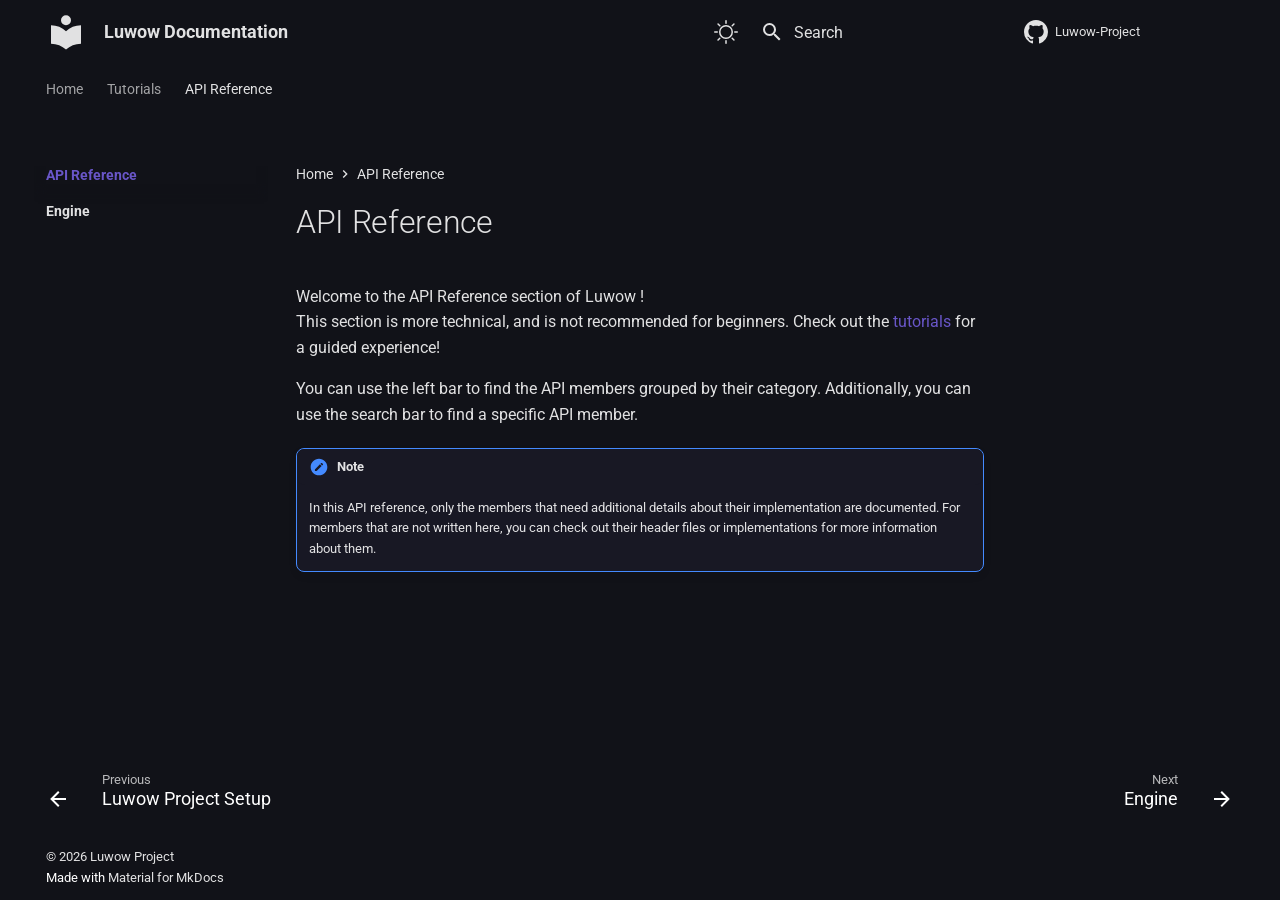
==== api-reference/index.html @ 82780c73 "Deployed 4fb31c2 with MkDocs version: 1.6.1" ====
<!doctype html>
<html lang="en" class="no-js">
  <head>
    
      <meta charset="utf-8">
      <meta name="viewport" content="width=device-width,initial-scale=1">
      
      
      
        <link rel="canonical" href="https://luwow-project.github.io/Documentation/api-reference/">
      
      
        <link rel="prev" href="../tutorials/setup/">
      
      
        <link rel="next" href="engine/">
      
      
        
      
      
      <link rel="icon" href="../assets/images/favicon.png">
      <meta name="generator" content="mkdocs-1.6.1, mkdocs-material-9.7.6">
    
    
      
        <title>API Reference - Luwow Documentation</title>
      
    
    
      <link rel="stylesheet" href="../assets/stylesheets/main.484c7ddc.min.css">
      
        
        <link rel="stylesheet" href="../assets/stylesheets/palette.ab4e12ef.min.css">
      
      


    
    
      
    
    
      
        
        
        <link rel="preconnect" href="https://fonts.gstatic.com" crossorigin>
        <link rel="stylesheet" href="https://fonts.googleapis.com/css?family=Roboto:300,300i,400,400i,700,700i%7CRoboto+Mono:400,400i,700,700i&display=fallback">
        <style>:root{--md-text-font:"Roboto";--md-code-font:"Roboto Mono"}</style>
      
    
    
      <link rel="stylesheet" href="../css/colors.css">
    
      <link rel="stylesheet" href="../css/theme.css">
    
      <link rel="stylesheet" href="../css/code.css">
    
      <link rel="stylesheet" href="../css/api-reference.css">
    
      <link rel="stylesheet" href="../css/paragraph.css">
    
      <link rel="stylesheet" href="../css/home.css">
    
    <script>__md_scope=new URL("..",location),__md_hash=e=>[...e].reduce(((e,_)=>(e<<5)-e+_.charCodeAt(0)),0),__md_get=(e,_=localStorage,t=__md_scope)=>JSON.parse(_.getItem(t.pathname+"."+e)),__md_set=(e,_,t=localStorage,a=__md_scope)=>{try{t.setItem(a.pathname+"."+e,JSON.stringify(_))}catch(e){}}</script>
    
      

    
    
  </head>
  
  
    
    
      
    
    
    
    
    <body dir="ltr" data-md-color-scheme="luwowdoc-dark" data-md-color-primary="indigo" data-md-color-accent="indigo">
  
    
    <input class="md-toggle" data-md-toggle="drawer" type="checkbox" id="__drawer" autocomplete="off">
    <input class="md-toggle" data-md-toggle="search" type="checkbox" id="__search" autocomplete="off">
    <label class="md-overlay" for="__drawer"></label>
    <div data-md-component="skip">
      
        
        <a href="#api-reference" class="md-skip">
          Skip to content
        </a>
      
    </div>
    <div data-md-component="announce">
      
    </div>
    
    
      

<header class="md-header" data-md-component="header">
  <nav class="md-header__inner md-grid" aria-label="Header">
    <a href=".." title="Luwow Documentation" class="md-header__button md-logo" aria-label="Luwow Documentation" data-md-component="logo">
      <!-- Logo -->

  
  <svg xmlns="http://www.w3.org/2000/svg" viewBox="0 0 24 24"><path d="M12 8a3 3 0 0 0 3-3 3 3 0 0 0-3-3 3 3 0 0 0-3 3 3 3 0 0 0 3 3m0 3.54C9.64 9.35 6.5 8 3 8v11c3.5 0 6.64 1.35 9 3.54 2.36-2.19 5.5-3.54 9-3.54V8c-3.5 0-6.64 1.35-9 3.54"/></svg>

    </a>
    <label class="md-header__button md-icon" for="__drawer">
      
      <svg xmlns="http://www.w3.org/2000/svg" viewBox="0 0 24 24"><path d="M3 6h18v2H3zm0 5h18v2H3zm0 5h18v2H3z"/></svg>
    </label>
    <div class="md-header__title" data-md-component="header-title">
      <div class="md-header__ellipsis">
        <div class="md-header__topic">
          <span class="md-ellipsis">
            Luwow Documentation
          </span>
        </div>
        <div class="md-header__topic" data-md-component="header-topic">
          <span class="md-ellipsis">
            
              API Reference
            
          </span>
        </div>
      </div>
    </div>
    
      
        <form class="md-header__option" data-md-component="palette">
  
    
    
    
    <input class="md-option" data-md-color-media="" data-md-color-scheme="luwowdoc-dark" data-md-color-primary="indigo" data-md-color-accent="indigo"  aria-label="Switch to Light Mode"  type="radio" name="__palette" id="__palette_0">
    
      <label class="md-header__button md-icon" title="Switch to Light Mode" for="__palette_1" hidden>
        <svg xmlns="http://www.w3.org/2000/svg" viewBox="0 0 24 24"><path d="M12 19a7 7 0 1 1 0-14 7 7 0 0 1 0 14m0-1.5a5.5 5.5 0 1 0 0-11 5.5 5.5 0 1 0 0 11m-5.657.157a.75.75 0 0 1 0 1.06l-1.768 1.768a.749.749 0 0 1-1.275-.326.75.75 0 0 1 .215-.734l1.767-1.768a.75.75 0 0 1 1.061 0M3.515 3.515a.75.75 0 0 1 1.06 0l1.768 1.768a.749.749 0 0 1-.326 1.275.75.75 0 0 1-.734-.215L3.515 4.575a.75.75 0 0 1 0-1.06M12 0a.75.75 0 0 1 .75.75v2.5a.75.75 0 0 1-1.5 0V.75A.75.75 0 0 1 12 0M4 12a.75.75 0 0 1-.75.75H.75a.75.75 0 0 1 0-1.5h2.5A.75.75 0 0 1 4 12m8 8a.75.75 0 0 1 .75.75v2.5a.75.75 0 0 1-1.5 0v-2.5A.75.75 0 0 1 12 20m12-8a.75.75 0 0 1-.75.75h-2.5a.75.75 0 0 1 0-1.5h2.5A.75.75 0 0 1 24 12m-6.343 5.657a.75.75 0 0 1 1.06 0l1.768 1.768a.75.75 0 0 1-.018 1.042.75.75 0 0 1-1.042.018l-1.768-1.767a.75.75 0 0 1 0-1.061m2.828-14.142a.75.75 0 0 1 0 1.06l-1.768 1.768a.75.75 0 0 1-1.042-.018.75.75 0 0 1-.018-1.042l1.767-1.768a.75.75 0 0 1 1.061 0"/></svg>
      </label>
    
  
    
    
    
    <input class="md-option" data-md-color-media="" data-md-color-scheme="luwowdoc-light" data-md-color-primary="indigo" data-md-color-accent="indigo"  aria-label="Switch To Dark Mode"  type="radio" name="__palette" id="__palette_1">
    
      <label class="md-header__button md-icon" title="Switch To Dark Mode" for="__palette_0" hidden>
        <svg xmlns="http://www.w3.org/2000/svg" viewBox="0 0 24 24"><path d="M14.768 3.96zl-.002-.005a9 9 0 0 0-.218-.779c-.13-.394.21-.8.602-.67q.435.144.855.328l.01.005A10.002 10.002 0 0 1 12 22a10 10 0 0 1-9.162-5.985l-.004-.01a10 10 0 0 1-.329-.855c-.13-.392.277-.732.67-.602q.386.126.78.218l.004.002A9 9 0 0 0 14.999 6a9 9 0 0 0-.231-2.04M16.5 6c0 5.799-4.701 10.5-10.5 10.5q-.64 0-1.26-.075A8.5 8.5 0 1 0 16.425 4.74q.075.62.075 1.259Z"/></svg>
      </label>
    
  
</form>
      
    
    
      <script>var palette=__md_get("__palette");if(palette&&palette.color){if("(prefers-color-scheme)"===palette.color.media){var media=matchMedia("(prefers-color-scheme: light)"),input=document.querySelector(media.matches?"[data-md-color-media='(prefers-color-scheme: light)']":"[data-md-color-media='(prefers-color-scheme: dark)']");palette.color.media=input.getAttribute("data-md-color-media"),palette.color.scheme=input.getAttribute("data-md-color-scheme"),palette.color.primary=input.getAttribute("data-md-color-primary"),palette.color.accent=input.getAttribute("data-md-color-accent")}for(var[key,value]of Object.entries(palette.color))document.body.setAttribute("data-md-color-"+key,value)}</script>
    
    
    
      
      
        <label class="md-header__button md-icon" for="__search">
          
          <svg xmlns="http://www.w3.org/2000/svg" viewBox="0 0 24 24"><path d="M9.5 3A6.5 6.5 0 0 1 16 9.5c0 1.61-.59 3.09-1.56 4.23l.27.27h.79l5 5-1.5 1.5-5-5v-.79l-.27-.27A6.52 6.52 0 0 1 9.5 16 6.5 6.5 0 0 1 3 9.5 6.5 6.5 0 0 1 9.5 3m0 2C7 5 5 7 5 9.5S7 14 9.5 14 14 12 14 9.5 12 5 9.5 5"/></svg>
        </label>
        <div class="md-search" data-md-component="search" role="dialog">
  <label class="md-search__overlay" for="__search"></label>
  <div class="md-search__inner" role="search">
    <form class="md-search__form" name="search">
      <input type="text" class="md-search__input" name="query" aria-label="Search" placeholder="Search" autocapitalize="off" autocorrect="off" autocomplete="off" spellcheck="false" data-md-component="search-query" required>
      <label class="md-search__icon md-icon" for="__search">
        
        <svg xmlns="http://www.w3.org/2000/svg" viewBox="0 0 24 24"><path d="M9.5 3A6.5 6.5 0 0 1 16 9.5c0 1.61-.59 3.09-1.56 4.23l.27.27h.79l5 5-1.5 1.5-5-5v-.79l-.27-.27A6.52 6.52 0 0 1 9.5 16 6.5 6.5 0 0 1 3 9.5 6.5 6.5 0 0 1 9.5 3m0 2C7 5 5 7 5 9.5S7 14 9.5 14 14 12 14 9.5 12 5 9.5 5"/></svg>
        
        <svg xmlns="http://www.w3.org/2000/svg" viewBox="0 0 24 24"><path d="M20 11v2H8l5.5 5.5-1.42 1.42L4.16 12l7.92-7.92L13.5 5.5 8 11z"/></svg>
      </label>
      <nav class="md-search__options" aria-label="Search">
        
        <button type="reset" class="md-search__icon md-icon" title="Clear" aria-label="Clear" tabindex="-1">
          
          <svg xmlns="http://www.w3.org/2000/svg" viewBox="0 0 24 24"><path d="M19 6.41 17.59 5 12 10.59 6.41 5 5 6.41 10.59 12 5 17.59 6.41 19 12 13.41 17.59 19 19 17.59 13.41 12z"/></svg>
        </button>
      </nav>
      
        <div class="md-search__suggest" data-md-component="search-suggest"></div>
      
    </form>
    <div class="md-search__output">
      <div class="md-search__scrollwrap" tabindex="0" data-md-scrollfix>
        <div class="md-search-result" data-md-component="search-result">
          <div class="md-search-result__meta">
            Initializing search
          </div>
          <ol class="md-search-result__list" role="presentation"></ol>
        </div>
      </div>
    </div>
  </div>
</div>
      
    
    
      <div class="md-header__source">
        <a href="https://github.com/Luwow-Project/" title="Go to repository" class="md-source" data-md-component="source">
  <div class="md-source__icon md-icon">
    
    <svg xmlns="http://www.w3.org/2000/svg" viewBox="0 0 16 16"><path d="M8 0c4.42 0 8 3.58 8 8a8.01 8.01 0 0 1-5.45 7.59c-.4.08-.55-.17-.55-.38 0-.27.01-1.13.01-2.2 0-.75-.25-1.23-.54-1.48 1.78-.2 3.65-.88 3.65-3.95 0-.88-.31-1.59-.82-2.15.08-.2.36-1.02-.08-2.12 0 0-.67-.22-2.2.82-.64-.18-1.32-.27-2-.27s-1.36.09-2 .27c-1.53-1.03-2.2-.82-2.2-.82-.44 1.1-.16 1.92-.08 2.12-.51.56-.82 1.28-.82 2.15 0 3.06 1.86 3.75 3.64 3.95-.23.2-.44.55-.51 1.07-.46.21-1.61.55-2.33-.66-.15-.24-.6-.83-1.23-.82-.67.01-.27.38.01.53.34.19.73.9.82 1.13.16.45.68 1.31 2.69.94 0 .67.01 1.3.01 1.49 0 .21-.15.45-.55.38A7.995 7.995 0 0 1 0 8c0-4.42 3.58-8 8-8"/></svg>
  </div>
  <div class="md-source__repository">
    Luwow-Project
  </div>
</a>
      </div>
    
  </nav>
  
</header>
    
    <div class="md-container" data-md-component="container">
      
      
        
          
            
<nav class="md-tabs" aria-label="Tabs" data-md-component="tabs">
  <div class="md-grid">
    <ul class="md-tabs__list">
      
        
  
  
  
  
    <li class="md-tabs__item">
      <a href=".." class="md-tabs__link">
        
  
  
    
  
  Home

      </a>
    </li>
  

      
        
  
  
  
  
    
    
      <li class="md-tabs__item">
        <a href="../tutorials/" class="md-tabs__link">
          
  
  
    
  
  Tutorials

        </a>
      </li>
    
  

      
        
  
  
  
    
  
  
    
    
      <li class="md-tabs__item md-tabs__item--active">
        <a href="./" class="md-tabs__link">
          
  
  
    
  
  API Reference

        </a>
      </li>
    
  

      
    </ul>
  </div>
</nav>
          
        
      
      <main class="md-main" data-md-component="main">
        <div class="md-main__inner md-grid">
          
            
              
              <div class="md-sidebar md-sidebar--primary" data-md-component="sidebar" data-md-type="navigation" >
                <div class="md-sidebar__scrollwrap">
                  <div class="md-sidebar__inner">
                    


  


<nav class="md-nav md-nav--primary md-nav--lifted" aria-label="Navigation" data-md-level="0">
  <label class="md-nav__title" for="__drawer">
    <a href=".." title="Luwow Documentation" class="md-nav__button md-logo" aria-label="Luwow Documentation" data-md-component="logo">
      <!-- Logo -->

  
  <svg xmlns="http://www.w3.org/2000/svg" viewBox="0 0 24 24"><path d="M12 8a3 3 0 0 0 3-3 3 3 0 0 0-3-3 3 3 0 0 0-3 3 3 3 0 0 0 3 3m0 3.54C9.64 9.35 6.5 8 3 8v11c3.5 0 6.64 1.35 9 3.54 2.36-2.19 5.5-3.54 9-3.54V8c-3.5 0-6.64 1.35-9 3.54"/></svg>

    </a>
    Luwow Documentation
  </label>
  
    <div class="md-nav__source">
      <a href="https://github.com/Luwow-Project/" title="Go to repository" class="md-source" data-md-component="source">
  <div class="md-source__icon md-icon">
    
    <svg xmlns="http://www.w3.org/2000/svg" viewBox="0 0 16 16"><path d="M8 0c4.42 0 8 3.58 8 8a8.01 8.01 0 0 1-5.45 7.59c-.4.08-.55-.17-.55-.38 0-.27.01-1.13.01-2.2 0-.75-.25-1.23-.54-1.48 1.78-.2 3.65-.88 3.65-3.95 0-.88-.31-1.59-.82-2.15.08-.2.36-1.02-.08-2.12 0 0-.67-.22-2.2.82-.64-.18-1.32-.27-2-.27s-1.36.09-2 .27c-1.53-1.03-2.2-.82-2.2-.82-.44 1.1-.16 1.92-.08 2.12-.51.56-.82 1.28-.82 2.15 0 3.06 1.86 3.75 3.64 3.95-.23.2-.44.55-.51 1.07-.46.21-1.61.55-2.33-.66-.15-.24-.6-.83-1.23-.82-.67.01-.27.38.01.53.34.19.73.9.82 1.13.16.45.68 1.31 2.69.94 0 .67.01 1.3.01 1.49 0 .21-.15.45-.55.38A7.995 7.995 0 0 1 0 8c0-4.42 3.58-8 8-8"/></svg>
  </div>
  <div class="md-source__repository">
    Luwow-Project
  </div>
</a>
    </div>
  
  <ul class="md-nav__list" data-md-scrollfix>
    
      
      
  
  
  
  
    <li class="md-nav__item">
      <a href=".." class="md-nav__link">
        
  
  
  <span class="md-ellipsis">
    
  
    Home
  

    
  </span>
  
  

      </a>
    </li>
  

    
      
      
  
  
  
  
    
    
      
        
          
        
      
        
      
    
    
    
      
      
        
      
    
    
    <li class="md-nav__item md-nav__item--nested">
      
        
        
        <input class="md-nav__toggle md-toggle " type="checkbox" id="__nav_2" >
        
          
          <div class="md-nav__link md-nav__container">
            <a href="../tutorials/" class="md-nav__link ">
              
  
  
  <span class="md-ellipsis">
    
  
    Tutorials
  

    
  </span>
  
  

            </a>
            
              
              <label class="md-nav__link " for="__nav_2" id="__nav_2_label" tabindex="0">
                <span class="md-nav__icon md-icon"></span>
              </label>
            
          </div>
        
        <nav class="md-nav" data-md-level="1" aria-labelledby="__nav_2_label" aria-expanded="false">
          <label class="md-nav__title" for="__nav_2">
            <span class="md-nav__icon md-icon"></span>
            
  
    Tutorials
  

          </label>
          <ul class="md-nav__list" data-md-scrollfix>
            
              
            
              
                
  
  
  
  
    <li class="md-nav__item">
      <a href="../tutorials/setup/" class="md-nav__link">
        
  
  
  <span class="md-ellipsis">
    
  
    Luwow Project Setup
  

    
  </span>
  
  

      </a>
    </li>
  

              
            
          </ul>
        </nav>
      
    </li>
  

    
      
      
  
  
    
  
  
  
    
    
      
        
          
        
      
        
      
    
    
    
      
        
        
      
      
        
      
    
    
    <li class="md-nav__item md-nav__item--active md-nav__item--section md-nav__item--nested">
      
        
        
        <input class="md-nav__toggle md-toggle " type="checkbox" id="__nav_3" checked>
        
          
          <div class="md-nav__link md-nav__container">
            <a href="./" class="md-nav__link md-nav__link--active">
              
  
  
  <span class="md-ellipsis">
    
  
    API Reference
  

    
  </span>
  
  

            </a>
            
              
              <label class="md-nav__link md-nav__link--active" for="__nav_3" id="__nav_3_label" tabindex="">
                <span class="md-nav__icon md-icon"></span>
              </label>
            
          </div>
        
        <nav class="md-nav" data-md-level="1" aria-labelledby="__nav_3_label" aria-expanded="true">
          <label class="md-nav__title" for="__nav_3">
            <span class="md-nav__icon md-icon"></span>
            
  
    API Reference
  

          </label>
          <ul class="md-nav__list" data-md-scrollfix>
            
              
            
              
                
  
  
  
  
    
    
      
        
          
        
      
    
    
    
      
      
        
          
          
        
      
    
    
    <li class="md-nav__item md-nav__item--section md-nav__item--nested">
      
        
        
        <input class="md-nav__toggle md-toggle " type="checkbox" id="__nav_3_2" >
        
          
          <div class="md-nav__link md-nav__container">
            <a href="engine/" class="md-nav__link ">
              
  
  
  <span class="md-ellipsis">
    
  
    Engine
  

    
  </span>
  
  

            </a>
            
          </div>
        
        <nav class="md-nav" data-md-level="2" aria-labelledby="__nav_3_2_label" aria-expanded="false">
          <label class="md-nav__title" for="__nav_3_2">
            <span class="md-nav__icon md-icon"></span>
            
  
    Engine
  

          </label>
          <ul class="md-nav__list" data-md-scrollfix>
            
              
            
          </ul>
        </nav>
      
    </li>
  

              
            
          </ul>
        </nav>
      
    </li>
  

    
  </ul>
</nav>
                  </div>
                </div>
              </div>
            
            
              
              <div class="md-sidebar md-sidebar--secondary" data-md-component="sidebar" data-md-type="toc" >
                <div class="md-sidebar__scrollwrap">
                  <div class="md-sidebar__inner">
                    

<nav class="md-nav md-nav--secondary" aria-label="Table of contents">
  
  
  
    
  
  
</nav>
                  </div>
                </div>
              </div>
            
          
          
            <div class="md-content" data-md-component="content">
              
                



  


  <nav class="md-path" aria-label="Navigation" >
    <ol class="md-path__list">
      
        
  
  
    <li class="md-path__item">
      <a href=".." class="md-path__link">
        
  <span class="md-ellipsis">
    Home
  </span>

      </a>
    </li>
  

      
      
        
  
  
    
    
      <li class="md-path__item">
        <a href="./" class="md-path__link">
          
  <span class="md-ellipsis">
    API Reference
  </span>

        </a>
      </li>
    
  

      
    </ol>
  </nav>

              
              <article class="md-content__inner md-typeset">
                
                  


  
  


<h1 id="api-reference">API Reference</h1>
<p>Welcome to the API Reference section of Luwow !
<br>
This section is more technical, and is not recommended for beginners. Check out the <a href="../tutorials/">tutorials</a> for a guided experience!</p>
<p>You can use the left bar to find the API members grouped by their category. Additionally, you can use the search bar to find a specific API member.</p>
<div class="admonition note">
<p class="admonition-title">Note</p>
<p>In this API reference, only the members that need additional details about their implementation are documented. For members that are not written here, you can check out their header files or implementations for more information about them.</p>
</div>







  
  






                
              </article>
            </div>
          
          
  <script>var tabs=__md_get("__tabs");if(Array.isArray(tabs))e:for(var set of document.querySelectorAll(".tabbed-set")){var labels=set.querySelector(".tabbed-labels");for(var tab of tabs)for(var label of labels.getElementsByTagName("label"))if(label.innerText.trim()===tab){var input=document.getElementById(label.htmlFor);input.checked=!0;continue e}}</script>

<script>var target=document.getElementById(location.hash.slice(1));target&&target.name&&(target.checked=target.name.startsWith("__tabbed_"))</script>
        </div>
        
          <button type="button" class="md-top md-icon" data-md-component="top" hidden>
  
  <svg xmlns="http://www.w3.org/2000/svg" viewBox="0 0 24 24"><path d="M13 20h-2V8l-5.5 5.5-1.42-1.42L12 4.16l7.92 7.92-1.42 1.42L13 8z"/></svg>
  Back to top
</button>
        
      </main>
      
        <footer class="md-footer">
  
    
      
      <nav class="md-footer__inner md-grid" aria-label="Footer" >
        
          
          <a href="../tutorials/setup/" class="md-footer__link md-footer__link--prev" aria-label="Previous: Luwow Project Setup">
            <div class="md-footer__button md-icon">
              
              <svg xmlns="http://www.w3.org/2000/svg" viewBox="0 0 24 24"><path d="M20 11v2H8l5.5 5.5-1.42 1.42L4.16 12l7.92-7.92L13.5 5.5 8 11z"/></svg>
            </div>
            <div class="md-footer__title">
              <span class="md-footer__direction">
                Previous
              </span>
              <div class="md-ellipsis">
                Luwow Project Setup
              </div>
            </div>
          </a>
        
        
          
          <a href="engine/" class="md-footer__link md-footer__link--next" aria-label="Next: Engine">
            <div class="md-footer__title">
              <span class="md-footer__direction">
                Next
              </span>
              <div class="md-ellipsis">
                Engine
              </div>
            </div>
            <div class="md-footer__button md-icon">
              
              <svg xmlns="http://www.w3.org/2000/svg" viewBox="0 0 24 24"><path d="M4 11v2h12l-5.5 5.5 1.42 1.42L19.84 12l-7.92-7.92L10.5 5.5 16 11z"/></svg>
            </div>
          </a>
        
      </nav>
    
  
  <div class="md-footer-meta md-typeset">
    <div class="md-footer-meta__inner md-grid">
      <div class="md-copyright">
  
    <div class="md-copyright__highlight">
      &copy; 2026 <a href="https://github.com/Luwow-Project"  target="_blank" rel="noopener">Luwow Project</a>
    </div>
  
  
    Made with
    <a href="https://squidfunk.github.io/mkdocs-material/" target="_blank" rel="noopener">
      Material for MkDocs
    </a>
  
</div>
      
    </div>
  </div>
</footer>
      
    </div>
    <div class="md-dialog" data-md-component="dialog">
      <div class="md-dialog__inner md-typeset"></div>
    </div>
    
    
    
      
      
      <script id="__config" type="application/json">{"annotate": null, "base": "..", "features": ["navigation.tabs", "navigation.sections", "navigation.top", "navigation.footer", "navigation.path", "navigation.indexes", "search.suggest", "search.highlight", "content.tabs.link", "content.code.annotation", "content.code.copy"], "search": "../assets/javascripts/workers/search.2c215733.min.js", "tags": null, "translations": {"clipboard.copied": "Copied to clipboard", "clipboard.copy": "Copy to clipboard", "search.result.more.one": "1 more on this page", "search.result.more.other": "# more on this page", "search.result.none": "No matching documents", "search.result.one": "1 matching document", "search.result.other": "# matching documents", "search.result.placeholder": "Type to start searching", "search.result.term.missing": "Missing", "select.version": "Select version"}, "version": null}</script>
    
    
      <script src="../assets/javascripts/bundle.79ae519e.min.js"></script>
      
    
  </body>
</html>
---- assets/stylesheets/main.484c7ddc.min.css ----
@charset "UTF-8";html{-webkit-text-size-adjust:none;-moz-text-size-adjust:none;text-size-adjust:none;box-sizing:border-box}*,:after,:before{box-sizing:inherit}@media (prefers-reduced-motion){*,:after,:before{transition:none!important}}body{margin:0}a,button,input,label{-webkit-tap-highlight-color:transparent}a{color:inherit;text-decoration:none}hr{border:0;box-sizing:initial;display:block;height:.05rem;overflow:visible;padding:0}small{font-size:80%}sub,sup{line-height:1em}img{border-style:none}table{border-collapse:initial;border-spacing:0}td,th{font-weight:400;vertical-align:top}button{background:#0000;border:0;font-family:inherit;font-size:inherit;margin:0;padding:0}input{border:0;outline:none}:root{--md-primary-fg-color:#4051b5;--md-primary-fg-color--light:#5d6cc0;--md-primary-fg-color--dark:#303fa1;--md-primary-bg-color:#fff;--md-primary-bg-color--light:#ffffffb3;--md-accent-fg-color:#526cfe;--md-accent-fg-color--transparent:#526cfe1a;--md-accent-bg-color:#fff;--md-accent-bg-color--light:#ffffffb3}[data-md-color-scheme=default]{color-scheme:light}[data-md-color-scheme=default] img[src$="#gh-dark-mode-only"],[data-md-color-scheme=default] img[src$="#only-dark"]{display:none}:root,[data-md-color-scheme=default]{--md-hue:225deg;--md-default-fg-color:#000000de;--md-default-fg-color--light:#0000008a;--md-default-fg-color--lighter:#00000052;--md-default-fg-color--lightest:#00000012;--md-default-bg-color:#fff;--md-default-bg-color--light:#ffffffb3;--md-default-bg-color--lighter:#ffffff4d;--md-default-bg-color--lightest:#ffffff1f;--md-code-fg-color:#36464e;--md-code-bg-color:#f5f5f5;--md-code-bg-color--light:#f5f5f5b3;--md-code-bg-color--lighter:#f5f5f54d;--md-code-hl-color:#4287ff;--md-code-hl-color--light:#4287ff1a;--md-code-hl-number-color:#d52a2a;--md-code-hl-special-color:#db1457;--md-code-hl-function-color:#a846b9;--md-code-hl-constant-color:#6e59d9;--md-code-hl-keyword-color:#3f6ec6;--md-code-hl-string-color:#1c7d4d;--md-code-hl-name-color:var(--md-code-fg-color);--md-code-hl-operator-color:var(--md-default-fg-color--light);--md-code-hl-punctuation-color:var(--md-default-fg-color--light);--md-code-hl-comment-color:var(--md-default-fg-color--light);--md-code-hl-generic-color:var(--md-default-fg-color--light);--md-code-hl-variable-color:var(--md-default-fg-color--light);--md-typeset-color:var(--md-default-fg-color);--md-typeset-a-color:var(--md-primary-fg-color);--md-typeset-del-color:#f5503d26;--md-typeset-ins-color:#0bd57026;--md-typeset-kbd-color:#fafafa;--md-typeset-kbd-accent-color:#fff;--md-typeset-kbd-border-color:#b8b8b8;--md-typeset-mark-color:#ffff0080;--md-typeset-table-color:#0000001f;--md-typeset-table-color--light:rgba(0,0,0,.035);--md-admonition-fg-color:var(--md-default-fg-color);--md-admonition-bg-color:var(--md-default-bg-color);--md-warning-fg-color:#000000de;--md-warning-bg-color:#ff9;--md-footer-fg-color:#fff;--md-footer-fg-color--light:#ffffffb3;--md-footer-fg-color--lighter:#ffffff73;--md-footer-bg-color:#000000de;--md-footer-bg-color--dark:#00000052;--md-shadow-z1:0 0.2rem 0.5rem #0000000d,0 0 0.05rem #0000001a;--md-shadow-z2:0 0.2rem 0.5rem #0000001a,0 0 0.05rem #00000040;--md-shadow-z3:0 0.2rem 0.5rem #0003,0 0 0.05rem #00000059}.md-icon svg{fill:currentcolor;display:block;height:1.2rem;width:1.2rem}body{-webkit-font-smoothing:antialiased;-moz-osx-font-smoothing:grayscale;--md-text-font-family:var(--md-text-font,_),-apple-system,BlinkMacSystemFont,Helvetica,Arial,sans-serif;--md-code-font-family:var(--md-code-font,_),SFMono-Regular,Consolas,Menlo,monospace}aside,body,input{font-feature-settings:"kern","liga";color:var(--md-typeset-color);font-family:var(--md-text-font-family)}code,kbd,pre{font-feature-settings:"kern";font-family:var(--md-code-font-family)}:root{--md-typeset-table-sort-icon:url('data:image/svg+xml;charset=utf-8,<svg xmlns="http://www.w3.org/2000/svg" viewBox="0 0 24 24"><path d="m18 21-4-4h3V7h-3l4-4 4 4h-3v10h3M2 19v-2h10v2M2 13v-2h7v2M2 7V5h4v2z"/></svg>');--md-typeset-table-sort-icon--asc:url('data:image/svg+xml;charset=utf-8,<svg xmlns="http://www.w3.org/2000/svg" viewBox="0 0 24 24"><path d="M19 17h3l-4 4-4-4h3V3h2M2 17h10v2H2M6 5v2H2V5m0 6h7v2H2z"/></svg>');--md-typeset-table-sort-icon--desc:url('data:image/svg+xml;charset=utf-8,<svg xmlns="http://www.w3.org/2000/svg" viewBox="0 0 24 24"><path d="M19 7h3l-4-4-4 4h3v14h2M2 17h10v2H2M6 5v2H2V5m0 6h7v2H2z"/></svg>')}.md-typeset{-webkit-print-color-adjust:exact;color-adjust:exact;font-size:.8rem;line-height:1.6;overflow-wrap:break-word}@media print{.md-typeset{font-size:.68rem}}.md-typeset blockquote,.md-typeset dl,.md-typeset figure,.md-typeset ol,.md-typeset pre,.md-typeset ul{margin-bottom:1em;margin-top:1em}.md-typeset h1{color:var(--md-default-fg-color--light);font-size:2em;line-height:1.3;margin:0 0 1.25em}.md-typeset h1,.md-typeset h2{font-weight:300;letter-spacing:-.01em}.md-typeset h2{font-size:1.5625em;line-height:1.4;margin:1.6em 0 .64em}.md-typeset h3{font-size:1.25em;font-weight:400;letter-spacing:-.01em;line-height:1.5;margin:1.6em 0 .8em}.md-typeset h2+h3{margin-top:.8em}.md-typeset h4{font-weight:700;letter-spacing:-.01em;margin:1em 0}.md-typeset h5,.md-typeset h6{color:var(--md-default-fg-color--light);font-size:.8em;font-weight:700;letter-spacing:-.01em;margin:1.25em 0}.md-typeset h5{text-transform:uppercase}.md-typeset h5 code{text-transform:none}.md-typeset hr{border-bottom:.05rem solid var(--md-default-fg-color--lightest);display:flow-root;margin:1.5em 0}.md-typeset a{color:var(--md-typeset-a-color);word-break:break-word}.md-typeset a,.md-typeset a:before{transition:color 125ms}.md-typeset a:focus,.md-typeset a:hover{color:var(--md-accent-fg-color)}.md-typeset a:focus code,.md-typeset a:hover code{background-color:var(--md-accent-fg-color--transparent);color:var(--md-accent-fg-color)}.md-typeset a code{color:var(--md-typeset-a-color)}.md-typeset a.focus-visible{outline-color:var(--md-accent-fg-color);outline-offset:.2rem}.md-typeset code,.md-typeset kbd,.md-typeset pre{color:var(--md-code-fg-color);direction:ltr;font-variant-ligatures:none;transition:background-color 125ms}@media print{.md-typeset code,.md-typeset kbd,.md-typeset pre{white-space:pre-wrap}}.md-typeset code{background-color:var(--md-code-bg-color);border-radius:.1rem;-webkit-box-decoration-break:clone;box-decoration-break:clone;font-size:.85em;padding:0 .2941176471em;transition:color 125ms,background-color 125ms;word-break:break-word}.md-typeset code:not(.focus-visible){-webkit-tap-highlight-color:transparent;outline:none}.md-typeset pre{display:flow-root;line-height:1.4;position:relative}.md-typeset pre>code{-webkit-box-decoration-break:slice;box-decoration-break:slice;box-shadow:none;display:block;margin:0;outline-color:var(--md-accent-fg-color);overflow:auto;padding:.7720588235em 1.1764705882em;scrollbar-color:var(--md-default-fg-color--lighter) #0000;scrollbar-width:thin;touch-action:auto;word-break:normal}.md-typeset pre>code:hover{scrollbar-color:var(--md-accent-fg-color) #0000}.md-typeset pre>code::-webkit-scrollbar{height:.2rem;width:.2rem}.md-typeset pre>code::-webkit-scrollbar-thumb{background-color:var(--md-default-fg-color--lighter)}.md-typeset pre>code::-webkit-scrollbar-thumb:hover{background-color:var(--md-accent-fg-color)}.md-typeset kbd{background-color:var(--md-typeset-kbd-color);border-radius:.1rem;box-shadow:0 .1rem 0 .05rem var(--md-typeset-kbd-border-color),0 .1rem 0 var(--md-typeset-kbd-border-color),0 -.1rem .2rem var(--md-typeset-kbd-accent-color) inset;color:var(--md-default-fg-color);display:inline-block;font-size:.75em;padding:0 .6666666667em;vertical-align:text-top;word-break:break-word}.md-typeset mark{background-color:var(--md-typeset-mark-color);-webkit-box-decoration-break:clone;box-decoration-break:clone;color:inherit;word-break:break-word}.md-typeset abbr{cursor:help;text-decoration:none}.md-typeset [data-preview],.md-typeset abbr{border-bottom:.05rem dotted var(--md-default-fg-color--light)}.md-typeset small{opacity:.75}[dir=ltr] .md-typeset sub,[dir=ltr] .md-typeset sup{margin-left:.078125em}[dir=rtl] .md-typeset sub,[dir=rtl] .md-typeset sup{margin-right:.078125em}[dir=ltr] .md-typeset blockquote{padding-left:.6rem}[dir=rtl] .md-typeset blockquote{padding-right:.6rem}[dir=ltr] .md-typeset blockquote{border-left:.2rem solid var(--md-default-fg-color--lighter)}[dir=rtl] .md-typeset blockquote{border-right:.2rem solid var(--md-default-fg-color--lighter)}.md-typeset blockquote{color:var(--md-default-fg-color--light);margin-left:0;margin-right:0}.md-typeset ul{list-style-type:disc}.md-typeset ul[type]{list-style-type:revert-layer}[dir=ltr] .md-typeset ol,[dir=ltr] .md-typeset ul{margin-left:.625em}[dir=rtl] .md-typeset ol,[dir=rtl] .md-typeset ul{margin-right:.625em}.md-typeset ol,.md-typeset ul{padding:0}.md-typeset ol:not([hidden]),.md-typeset ul:not([hidden]){display:flow-root}.md-typeset ol ol,.md-typeset ul ol{list-style-type:lower-alpha}.md-typeset ol ol ol,.md-typeset ul ol ol{list-style-type:lower-roman}.md-typeset ol ol ol ol,.md-typeset ul ol ol ol{list-style-type:upper-alpha}.md-typeset ol ol ol ol ol,.md-typeset ul ol ol ol ol{list-style-type:upper-roman}.md-typeset ol[type],.md-typeset ul[type]{list-style-type:revert-layer}[dir=ltr] .md-typeset ol li,[dir=ltr] .md-typeset ul li{margin-left:1.25em}[dir=rtl] .md-typeset ol li,[dir=rtl] .md-typeset ul li{margin-right:1.25em}.md-typeset ol li,.md-typeset ul li{margin-bottom:.5em}.md-typeset ol li blockquote,.md-typeset ol li p,.md-typeset ul li blockquote,.md-typeset ul li p{margin:.5em 0}.md-typeset ol li:last-child,.md-typeset ul li:last-child{margin-bottom:0}[dir=ltr] .md-typeset ol li ol,[dir=ltr] .md-typeset ol li ul,[dir=ltr] .md-typeset ul li ol,[dir=ltr] .md-typeset ul li ul{margin-left:.625em}[dir=rtl] .md-typeset ol li ol,[dir=rtl] .md-typeset ol li ul,[dir=rtl] .md-typeset ul li ol,[dir=rtl] .md-typeset ul li ul{margin-right:.625em}.md-typeset ol li ol,.md-typeset ol li ul,.md-typeset ul li ol,.md-typeset ul li ul{margin-bottom:.5em;margin-top:.5em}[dir=ltr] .md-typeset dd{margin-left:1.875em}[dir=rtl] .md-typeset dd{margin-right:1.875em}.md-typeset dd{margin-bottom:1.5em;margin-top:1em}.md-typeset img,.md-typeset svg,.md-typeset video{height:auto;max-width:100%}.md-typeset img[align=left]{margin:1em 1em 1em 0}.md-typeset img[align=right]{margin:1em 0 1em 1em}.md-typeset img[align]:only-child{margin-top:0}.md-typeset figure{display:flow-root;margin:1em auto;max-width:100%;text-align:center;width:fit-content}.md-typeset figure img{display:block;margin:0 auto}.md-typeset figcaption{font-style:italic;margin:1em auto;max-width:24rem}.md-typeset iframe{max-width:100%}.md-typeset table:not([class]){background-color:var(--md-default-bg-color);border:.05rem solid var(--md-typeset-table-color);border-radius:.1rem;display:inline-block;font-size:.64rem;max-width:100%;overflow:auto;touch-action:auto}@media print{.md-typeset table:not([class]){display:table}}.md-typeset table:not([class])+*{margin-top:1.5em}.md-typeset table:not([class]) td>:first-child,.md-typeset table:not([class]) th>:first-child{margin-top:0}.md-typeset table:not([class]) td>:last-child,.md-typeset table:not([class]) th>:last-child{margin-bottom:0}.md-typeset table:not([class]) td:not([align]),.md-typeset table:not([class]) th:not([align]){text-align:left}[dir=rtl] .md-typeset table:not([class]) td:not([align]),[dir=rtl] .md-typeset table:not([class]) th:not([align]){text-align:right}.md-typeset table:not([class]) th{font-weight:700;min-width:5rem;padding:.9375em 1.25em;vertical-align:top}.md-typeset table:not([class]) td{border-top:.05rem solid var(--md-typeset-table-color);padding:.9375em 1.25em;vertical-align:top}.md-typeset table:not([class]) tbody tr{transition:background-color 125ms}.md-typeset table:not([class]) tbody tr:hover{background-color:var(--md-typeset-table-color--light);box-shadow:0 .05rem 0 var(--md-default-bg-color) inset}.md-typeset table:not([class]) a{word-break:normal}.md-typeset table th[role=columnheader]{cursor:pointer}[dir=ltr] .md-typeset table th[role=columnheader]:after{margin-left:.5em}[dir=rtl] .md-typeset table th[role=columnheader]:after{margin-right:.5em}.md-typeset table th[role=columnheader]:after{content:"";display:inline-block;height:1.2em;-webkit-mask-image:var(--md-typeset-table-sort-icon);mask-image:var(--md-typeset-table-sort-icon);-webkit-mask-repeat:no-repeat;mask-repeat:no-repeat;-webkit-mask-size:contain;mask-size:contain;transition:background-color 125ms;vertical-align:text-bottom;width:1.2em}.md-typeset table th[role=columnheader]:hover:after{background-color:var(--md-default-fg-color--lighter)}.md-typeset table th[role=columnheader][aria-sort=ascending]:after{background-color:var(--md-default-fg-color--light);-webkit-mask-image:var(--md-typeset-table-sort-icon--asc);mask-image:var(--md-typeset-table-sort-icon--asc)}.md-typeset table th[role=columnheader][aria-sort=descending]:after{background-color:var(--md-default-fg-color--light);-webkit-mask-image:var(--md-typeset-table-sort-icon--desc);mask-image:var(--md-typeset-table-sort-icon--desc)}.md-typeset__scrollwrap{margin:1em -.8rem;overflow-x:auto;touch-action:auto}.md-typeset__table{display:inline-block;margin-bottom:.5em;padding:0 .8rem}@media print{.md-typeset__table{display:block}}html .md-typeset__table table{display:table;margin:0;overflow:hidden;width:100%}@media screen and (max-width:44.984375em){.md-content__inner>pre{margin:1em -.8rem}.md-content__inner>pre code{border-radius:0}}.md-typeset .md-author{border-radius:100%;display:block;flex-shrink:0;height:1.6rem;overflow:hidden;position:relative;transition:color 125ms,transform 125ms;width:1.6rem}.md-typeset .md-author img{display:block}.md-typeset .md-author--more{background:var(--md-default-fg-color--lightest);color:var(--md-default-fg-color--lighter);font-size:.6rem;font-weight:700;line-height:1.6rem;text-align:center}.md-typeset .md-author--long{height:2.4rem;width:2.4rem}.md-typeset a.md-author{transform:scale(1)}.md-typeset a.md-author img{border-radius:100%;filter:grayscale(100%) opacity(75%);transition:filter 125ms}.md-typeset a.md-author:focus,.md-typeset a.md-author:hover{transform:scale(1.1);z-index:1}.md-typeset a.md-author:focus img,.md-typeset a.md-author:hover img{filter:grayscale(0)}.md-banner{background-color:var(--md-footer-bg-color);color:var(--md-footer-fg-color);overflow:auto}@media print{.md-banner{display:none}}.md-banner--warning{background-color:var(--md-warning-bg-color);color:var(--md-warning-fg-color)}.md-banner__inner{font-size:.7rem;margin:.6rem auto;padding:0 .8rem}[dir=ltr] .md-banner__button{float:right}[dir=rtl] .md-banner__button{float:left}.md-banner__button{color:inherit;cursor:pointer;transition:opacity .25s}.no-js .md-banner__button{display:none}.md-banner__button:hover{opacity:.7}html{font-size:125%;height:100%;overflow-x:hidden}@media screen and (min-width:100em){html{font-size:137.5%}}@media screen and (min-width:125em){html{font-size:150%}}body{background-color:var(--md-default-bg-color);display:flex;flex-direction:column;font-size:.5rem;min-height:100%;position:relative;width:100%}@media print{body{display:block}}@media screen and (max-width:59.984375em){body[data-md-scrolllock]{position:fixed}}.md-grid{margin-left:auto;margin-right:auto;max-width:61rem}.md-container{display:flex;flex-direction:column;flex-grow:1}@media print{.md-container{display:block}}.md-main{flex-grow:1}.md-main__inner{display:flex;height:100%;margin-top:1.5rem}.md-ellipsis{overflow:hidden;text-overflow:ellipsis}.md-toggle{display:none}.md-option{height:0;opacity:0;position:absolute;width:0}.md-option:checked+label:not([hidden]){display:block}.md-option.focus-visible+label{outline-color:var(--md-accent-fg-color);outline-style:auto}.md-skip{background-color:var(--md-default-fg-color);border-radius:.1rem;color:var(--md-default-bg-color);font-size:.64rem;margin:.5rem;opacity:0;outline-color:var(--md-accent-fg-color);padding:.3rem .5rem;position:fixed;transform:translateY(.4rem);z-index:-1}.md-skip:focus{opacity:1;transform:translateY(0);transition:transform .25s cubic-bezier(.4,0,.2,1),opacity 175ms 75ms;z-index:10}@page{margin:25mm}:root{--md-clipboard-icon:url('data:image/svg+xml;charset=utf-8,<svg xmlns="http://www.w3.org/2000/svg" viewBox="0 0 24 24"><path d="M19 21H8V7h11m0-2H8a2 2 0 0 0-2 2v14a2 2 0 0 0 2 2h11a2 2 0 0 0 2-2V7a2 2 0 0 0-2-2m-3-4H4a2 2 0 0 0-2 2v14h2V3h12z"/></svg>')}.md-clipboard{border-radius:.1rem;color:var(--md-default-fg-color--lightest);cursor:pointer;height:1.5em;outline-color:var(--md-accent-fg-color);outline-offset:.1rem;transition:color .25s;width:1.5em;z-index:1}@media print{.md-clipboard{display:none}}.md-clipboard:not(.focus-visible){-webkit-tap-highlight-color:transparent;outline:none}:hover>.md-clipboard{color:var(--md-default-fg-color--light)}.md-clipboard:focus,.md-clipboard:hover{color:var(--md-accent-fg-color)}.md-clipboard:after{background-color:currentcolor;content:"";display:block;height:1.125em;margin:0 auto;-webkit-mask-image:var(--md-clipboard-icon);mask-image:var(--md-clipboard-icon);-webkit-mask-position:center;mask-position:center;-webkit-mask-repeat:no-repeat;mask-repeat:no-repeat;-webkit-mask-size:contain;mask-size:contain;width:1.125em}.md-clipboard--inline{cursor:pointer}.md-clipboard--inline code{transition:color .25s,background-color .25s}.md-clipboard--inline:focus code,.md-clipboard--inline:hover code{background-color:var(--md-accent-fg-color--transparent);color:var(--md-accent-fg-color)}:root{--md-code-select-icon:url('data:image/svg+xml;charset=utf-8,<svg xmlns="http://www.w3.org/2000/svg" viewBox="0 0 24 24"><path d="M19 19h-4v2h4c1.1 0 2-.9 2-2v-4h-2m0-12h-4v2h4v4h2V5c0-1.1-.9-2-2-2M5 5h4V3H5c-1.1 0-2 .9-2 2v4h2m0 6H3v4c0 1.1.9 2 2 2h4v-2H5zm2-4h2v2H7zm4 0h2v2h-2zm4 0h2v2h-2zM7 7h2v2H7zm4 0h2v2h-2zm4 0h2v2h-2zm-8 8h2v2H7zm4 0h2v2h-2zm4 0h2v2h-2z"/></svg>');--md-code-copy-icon:url('data:image/svg+xml;charset=utf-8,<svg xmlns="http://www.w3.org/2000/svg" viewBox="0 0 24 24"><path d="M19 21H8V7h11m0-2H8a2 2 0 0 0-2 2v14a2 2 0 0 0 2 2h11a2 2 0 0 0 2-2V7a2 2 0 0 0-2-2m-3-4H4a2 2 0 0 0-2 2v14h2V3h12z"/></svg>')}.md-typeset .md-code__content{display:grid}.md-code__nav{background-color:var(--md-code-bg-color--lighter);border-radius:.1rem;display:flex;gap:.2rem;padding:.2rem;position:absolute;right:.25em;top:.25em;transition:background-color .25s;z-index:1}:hover>.md-code__nav{background-color:var(--md-code-bg-color--light)}.md-code__button{color:var(--md-default-fg-color--lightest);cursor:pointer;display:block;height:1.5em;outline-color:var(--md-accent-fg-color);outline-offset:.1rem;transition:color .25s;width:1.5em}:hover>*>.md-code__button{color:var(--md-default-fg-color--light)}.md-code__button.focus-visible,.md-code__button:hover{color:var(--md-accent-fg-color)}.md-code__button--active{color:var(--md-default-fg-color)!important}.md-code__button:after{background-color:currentcolor;content:"";display:block;height:1.125em;margin:0 auto;-webkit-mask-position:center;mask-position:center;-webkit-mask-repeat:no-repeat;mask-repeat:no-repeat;-webkit-mask-size:contain;mask-size:contain;width:1.125em}.md-code__button[data-md-type=select]:after{-webkit-mask-image:var(--md-code-select-icon);mask-image:var(--md-code-select-icon)}.md-code__button[data-md-type=copy]:after{-webkit-mask-image:var(--md-code-copy-icon);mask-image:var(--md-code-copy-icon)}@keyframes consent{0%{opacity:0;transform:translateY(100%)}to{opacity:1;transform:translateY(0)}}@keyframes overlay{0%{opacity:0}to{opacity:1}}.md-consent__overlay{animation:overlay .25s both;-webkit-backdrop-filter:blur(.1rem);backdrop-filter:blur(.1rem);background-color:#0000008a;height:100%;opacity:1;position:fixed;top:0;width:100%;z-index:5}.md-consent__inner{animation:consent .5s cubic-bezier(.1,.7,.1,1) both;background-color:var(--md-default-bg-color);border:0;border-radius:.1rem;bottom:0;box-shadow:0 0 .2rem #0000001a,0 .2rem .4rem #0003;max-height:100%;overflow:auto;padding:0;position:fixed;width:100%;z-index:5}.md-consent__form{padding:.8rem}.md-consent__settings{display:none;margin:1em 0}input:checked+.md-consent__settings{display:block}.md-consent__controls{margin-bottom:.8rem}.md-typeset .md-consent__controls .md-button{display:inline}@media screen and (max-width:44.984375em){.md-typeset .md-consent__controls .md-button{display:block;margin-top:.4rem;text-align:center;width:100%}}.md-consent label{cursor:pointer}.md-content{flex-grow:1;min-width:0}.md-content__inner{margin:0 .8rem 1.2rem;padding-top:.6rem}@media screen and (min-width:76.25em){[dir=ltr] .md-sidebar--primary:not([hidden])~.md-content>.md-content__inner{margin-left:1.2rem}[dir=ltr] .md-sidebar--secondary:not([hidden])~.md-content>.md-content__inner,[dir=rtl] .md-sidebar--primary:not([hidden])~.md-content>.md-content__inner{margin-right:1.2rem}[dir=rtl] .md-sidebar--secondary:not([hidden])~.md-content>.md-content__inner{margin-left:1.2rem}}.md-content__inner:before{content:"";display:block;height:.4rem}.md-content__inner>:last-child{margin-bottom:0}[dir=ltr] .md-content__button{float:right}[dir=rtl] .md-content__button{float:left}[dir=ltr] .md-content__button{margin-left:.4rem}[dir=rtl] .md-content__button{margin-right:.4rem}.md-content__button{margin:.4rem 0;padding:0}@media print{.md-content__button{display:none}}.md-typeset .md-content__button{color:var(--md-default-fg-color--lighter)}.md-content__button svg{display:inline;vertical-align:top}[dir=rtl] .md-content__button svg{transform:scaleX(-1)}[dir=ltr] .md-dialog{right:.8rem}[dir=rtl] .md-dialog{left:.8rem}.md-dialog{background-color:var(--md-default-fg-color);border-radius:.1rem;bottom:.8rem;box-shadow:var(--md-shadow-z3);min-width:11.1rem;opacity:0;padding:.4rem .6rem;pointer-events:none;position:fixed;transform:translateY(100%);transition:transform 0ms .4s,opacity .4s;z-index:4}@media print{.md-dialog{display:none}}.md-dialog--active{opacity:1;pointer-events:auto;transform:translateY(0);transition:transform .4s cubic-bezier(.075,.85,.175,1),opacity .4s}.md-dialog__inner{color:var(--md-default-bg-color);font-size:.7rem}.md-feedback{margin:2em 0 1em;text-align:center}.md-feedback fieldset{border:none;margin:0;padding:0}.md-feedback__title{font-weight:700;margin:1em auto}.md-feedback__inner{position:relative}.md-feedback__list{display:flex;flex-wrap:wrap;place-content:baseline center;position:relative}.md-feedback__list:hover .md-icon:not(:disabled){color:var(--md-default-fg-color--lighter)}:disabled .md-feedback__list{min-height:1.8rem}.md-feedback__icon{color:var(--md-default-fg-color--light);cursor:pointer;flex-shrink:0;margin:0 .1rem;transition:color 125ms}.md-feedback__icon:not(:disabled).md-icon:hover{color:var(--md-accent-fg-color)}.md-feedback__icon:disabled{color:var(--md-default-fg-color--lightest);pointer-events:none}.md-feedback__note{opacity:0;position:relative;transform:translateY(.4rem);transition:transform .4s cubic-bezier(.1,.7,.1,1),opacity .15s}.md-feedback__note>*{margin:0 auto;max-width:16rem}:disabled .md-feedback__note{opacity:1;transform:translateY(0)}@media print{.md-feedback{display:none}}.md-footer{background-color:var(--md-footer-bg-color);color:var(--md-footer-fg-color)}@media print{.md-footer{display:none}}.md-footer__inner{justify-content:space-between;overflow:auto;padding:.2rem}.md-footer__inner:not([hidden]){display:flex}.md-footer__link{align-items:end;display:flex;flex-grow:0.01;margin-bottom:.4rem;margin-top:1rem;max-width:100%;outline-color:var(--md-accent-fg-color);overflow:hidden;transition:opacity .25s}.md-footer__link:focus,.md-footer__link:hover{opacity:.7}[dir=rtl] .md-footer__link svg{transform:scaleX(-1)}@media screen and (max-width:44.984375em){.md-footer__link--prev{flex-shrink:0}.md-footer__link--prev .md-footer__title{display:none}}[dir=ltr] .md-footer__link--next{margin-left:auto}[dir=rtl] .md-footer__link--next{margin-right:auto}.md-footer__link--next{text-align:right}[dir=rtl] .md-footer__link--next{text-align:left}.md-footer__title{flex-grow:1;font-size:.9rem;margin-bottom:.7rem;max-width:calc(100% - 2.4rem);padding:0 1rem;white-space:nowrap}.md-footer__button{margin:.2rem;padding:.4rem}.md-footer__direction{font-size:.64rem;opacity:.7}.md-footer-meta{background-color:var(--md-footer-bg-color--dark)}.md-footer-meta__inner{display:flex;flex-wrap:wrap;justify-content:space-between;padding:.2rem}html .md-footer-meta.md-typeset a{color:var(--md-footer-fg-color--light)}html .md-footer-meta.md-typeset a:focus,html .md-footer-meta.md-typeset a:hover{color:var(--md-footer-fg-color)}.md-copyright{color:var(--md-footer-fg-color--lighter);font-size:.64rem;margin:auto .6rem;padding:.4rem 0;width:100%}@media screen and (min-width:45em){.md-copyright{width:auto}}.md-copyright__highlight{color:var(--md-footer-fg-color--light)}.md-social{display:inline-flex;gap:.2rem;margin:0 .4rem;padding:.2rem 0 .6rem}@media screen and (min-width:45em){.md-social{padding:.6rem 0}}.md-social__link{display:inline-block;height:1.6rem;text-align:center;width:1.6rem}.md-social__link:before{line-height:1.9}.md-social__link svg{fill:currentcolor;max-height:.8rem;vertical-align:-25%}.md-typeset .md-button{border:.1rem solid;border-radius:.1rem;color:var(--md-primary-fg-color);cursor:pointer;display:inline-block;font-weight:700;padding:.625em 2em;transition:color 125ms,background-color 125ms,border-color 125ms}.md-typeset .md-button--primary{background-color:var(--md-primary-fg-color);border-color:var(--md-primary-fg-color);color:var(--md-primary-bg-color)}.md-typeset .md-button:focus,.md-typeset .md-button:hover{background-color:var(--md-accent-fg-color);border-color:var(--md-accent-fg-color);color:var(--md-accent-bg-color)}[dir=ltr] .md-typeset .md-input{border-top-left-radius:.1rem}[dir=ltr] .md-typeset .md-input,[dir=rtl] .md-typeset .md-input{border-top-right-radius:.1rem}[dir=rtl] .md-typeset .md-input{border-top-left-radius:.1rem}.md-typeset .md-input{border-bottom:.1rem solid var(--md-default-fg-color--lighter);box-shadow:var(--md-shadow-z1);font-size:.8rem;height:1.8rem;padding:0 .6rem;transition:border .25s,box-shadow .25s}.md-typeset .md-input:focus,.md-typeset .md-input:hover{border-bottom-color:var(--md-accent-fg-color);box-shadow:var(--md-shadow-z2)}.md-typeset .md-input--stretch{width:100%}.md-header{background-color:var(--md-primary-fg-color);box-shadow:0 0 .2rem #0000,0 .2rem .4rem #0000;color:var(--md-primary-bg-color);display:block;left:0;position:sticky;right:0;top:0;z-index:4}@media print{.md-header{display:none}}.md-header[hidden]{transform:translateY(-100%);transition:transform .25s cubic-bezier(.8,0,.6,1),box-shadow .25s}.md-header--shadow{box-shadow:0 0 .2rem #0000001a,0 .2rem .4rem #0003;transition:transform .25s cubic-bezier(.1,.7,.1,1),box-shadow .25s}.md-header__inner{align-items:center;display:flex;padding:0 .2rem}.md-header__button{color:currentcolor;cursor:pointer;margin:.2rem;outline-color:var(--md-accent-fg-color);padding:.4rem;position:relative;transition:opacity .25s;vertical-align:middle;z-index:1}.md-header__button:hover{opacity:.7}.md-header__button:not([hidden]){display:inline-block}.md-header__button:not(.focus-visible){-webkit-tap-highlight-color:transparent;outline:none}.md-header__button.md-logo{margin:.2rem;padding:.4rem}@media screen and (max-width:76.234375em){.md-header__button.md-logo{display:none}}.md-header__button.md-logo img,.md-header__button.md-logo svg{fill:currentcolor;display:block;height:1.2rem;width:auto}@media screen and (min-width:60em){.md-header__button[for=__search]{display:none}}.no-js .md-header__button[for=__search]{display:none}[dir=rtl] .md-header__button[for=__search] svg{transform:scaleX(-1)}@media screen and (min-width:76.25em){.md-header__button[for=__drawer]{display:none}}.md-header__topic{display:flex;max-width:100%;position:absolute;transition:transform .4s cubic-bezier(.1,.7,.1,1),opacity .15s;white-space:nowrap}.md-header__topic+.md-header__topic{opacity:0;pointer-events:none;transform:translateX(1.25rem);transition:transform .4s cubic-bezier(1,.7,.1,.1),opacity .15s;z-index:-1}[dir=rtl] .md-header__topic+.md-header__topic{transform:translateX(-1.25rem)}.md-header__topic:first-child{font-weight:700}[dir=ltr] .md-header__title{margin-left:1rem;margin-right:.4rem}[dir=rtl] .md-header__title{margin-left:.4rem;margin-right:1rem}.md-header__title{flex-grow:1;font-size:.9rem;height:2.4rem;line-height:2.4rem}.md-header__title--active .md-header__topic{opacity:0;pointer-events:none;transform:translateX(-1.25rem);transition:transform .4s cubic-bezier(1,.7,.1,.1),opacity .15s;z-index:-1}[dir=rtl] .md-header__title--active .md-header__topic{transform:translateX(1.25rem)}.md-header__title--active .md-header__topic+.md-header__topic{opacity:1;pointer-events:auto;transform:translateX(0);transition:transform .4s cubic-bezier(.1,.7,.1,1),opacity .15s;z-index:0}.md-header__title>.md-header__ellipsis{height:100%;position:relative;width:100%}.md-header__option{display:flex;flex-shrink:0;max-width:100%;transition:max-width 0ms .25s,opacity .25s .25s;white-space:nowrap}[data-md-toggle=search]:checked~.md-header .md-header__option{max-width:0;opacity:0;transition:max-width 0ms,opacity 0ms}.md-header__option>input{bottom:0}.md-header__source{display:none}@media screen and (min-width:60em){[dir=ltr] .md-header__source{margin-left:1rem}[dir=rtl] .md-header__source{margin-right:1rem}.md-header__source{display:block;max-width:11.7rem;width:11.7rem}}@media screen and (min-width:76.25em){[dir=ltr] .md-header__source{margin-left:1.4rem}[dir=rtl] .md-header__source{margin-right:1.4rem}}.md-meta{color:var(--md-default-fg-color--light);font-size:.7rem;line-height:1.3}.md-meta__list{display:inline-flex;flex-wrap:wrap;list-style:none;margin:0;padding:0}.md-meta__item:not(:last-child):after{content:"·";margin-left:.2rem;margin-right:.2rem}.md-meta__link{color:var(--md-typeset-a-color)}.md-meta__link:focus,.md-meta__link:hover{color:var(--md-accent-fg-color)}.md-draft{background-color:#ff1744;border-radius:.125em;color:#fff;display:inline-block;font-weight:700;padding-left:.5714285714em;padding-right:.5714285714em}:root{--md-nav-icon--prev:url('data:image/svg+xml;charset=utf-8,<svg xmlns="http://www.w3.org/2000/svg" viewBox="0 0 24 24"><path d="M20 11v2H8l5.5 5.5-1.42 1.42L4.16 12l7.92-7.92L13.5 5.5 8 11z"/></svg>');--md-nav-icon--next:url('data:image/svg+xml;charset=utf-8,<svg xmlns="http://www.w3.org/2000/svg" viewBox="0 0 24 24"><path d="M8.59 16.58 13.17 12 8.59 7.41 10 6l6 6-6 6z"/></svg>');--md-toc-icon:url('data:image/svg+xml;charset=utf-8,<svg xmlns="http://www.w3.org/2000/svg" viewBox="0 0 24 24"><path d="M3 9h14V7H3zm0 4h14v-2H3zm0 4h14v-2H3zm16 0h2v-2h-2zm0-10v2h2V7zm0 6h2v-2h-2z"/></svg>')}.md-nav{font-size:.7rem;line-height:1.3}.md-nav__title{color:var(--md-default-fg-color--light);display:block;font-weight:700;overflow:hidden;padding:0 .6rem;text-overflow:ellipsis}.md-nav__title .md-nav__button{display:none}.md-nav__title .md-nav__button img{height:100%;width:auto}.md-nav__title .md-nav__button.md-logo img,.md-nav__title .md-nav__button.md-logo svg{fill:currentcolor;display:block;height:2.4rem;max-width:100%;object-fit:contain;width:auto}.md-nav__list{list-style:none;margin:0;padding:0}.md-nav__link{align-items:flex-start;display:flex;gap:.4rem;margin-top:.625em;scroll-snap-align:start;transition:color 125ms}.md-nav__link--passed,.md-nav__link--passed code{color:var(--md-default-fg-color--light)}.md-nav__item .md-nav__link--active,.md-nav__item .md-nav__link--active code{color:var(--md-typeset-a-color)}.md-nav__link .md-ellipsis{position:relative}.md-nav__link .md-ellipsis code{word-break:normal}[dir=ltr] .md-nav__link .md-icon:last-child{margin-left:auto}[dir=rtl] .md-nav__link .md-icon:last-child{margin-right:auto}.md-nav__link .md-typeset{font-size:.7rem;line-height:1.3}.md-nav__link svg{fill:currentcolor;flex-shrink:0;height:1.3em;position:relative}.md-nav__link[for]:focus,.md-nav__link[for]:hover,.md-nav__link[href]:focus,.md-nav__link[href]:hover{color:var(--md-accent-fg-color);cursor:pointer}.md-nav__link[for]:focus code,.md-nav__link[for]:hover code,.md-nav__link[href]:focus code,.md-nav__link[href]:hover code{background-color:var(--md-accent-fg-color--transparent);color:var(--md-accent-fg-color)}.md-nav__link.focus-visible{outline-color:var(--md-accent-fg-color);outline-offset:.2rem}.md-nav--primary .md-nav__link[for=__toc]{display:none}.md-nav--primary .md-nav__link[for=__toc] .md-icon:after{background-color:currentcolor;display:block;height:100%;-webkit-mask-image:var(--md-toc-icon);mask-image:var(--md-toc-icon);width:100%}.md-nav--primary .md-nav__link[for=__toc]~.md-nav{display:none}.md-nav__container>.md-nav__link{margin-top:0}.md-nav__container>.md-nav__link:first-child{flex-grow:1;min-width:0}.md-nav__icon{flex-shrink:0}.md-nav__source{display:none}@media screen and (max-width:76.234375em){.md-nav--primary,.md-nav--primary .md-nav{background-color:var(--md-default-bg-color);display:flex;flex-direction:column;height:100%;left:0;position:absolute;right:0;top:0;z-index:1}.md-nav--primary .md-nav__item,.md-nav--primary .md-nav__title{font-size:.8rem;line-height:1.5}.md-nav--primary .md-nav__title{background-color:var(--md-default-fg-color--lightest);color:var(--md-default-fg-color--light);cursor:pointer;height:5.6rem;line-height:2.4rem;padding:3rem .8rem .2rem;position:relative;white-space:nowrap}[dir=ltr] .md-nav--primary .md-nav__title .md-nav__icon{left:.4rem}[dir=rtl] .md-nav--primary .md-nav__title .md-nav__icon{right:.4rem}.md-nav--primary .md-nav__title .md-nav__icon{display:block;height:1.2rem;margin:.2rem;position:absolute;top:.4rem;width:1.2rem}.md-nav--primary .md-nav__title .md-nav__icon:after{background-color:currentcolor;content:"";display:block;height:100%;-webkit-mask-image:var(--md-nav-icon--prev);mask-image:var(--md-nav-icon--prev);-webkit-mask-position:center;mask-position:center;-webkit-mask-repeat:no-repeat;mask-repeat:no-repeat;-webkit-mask-size:contain;mask-size:contain;width:100%}.md-nav--primary .md-nav__title~.md-nav__list{background-color:var(--md-default-bg-color);box-shadow:0 .05rem 0 var(--md-default-fg-color--lightest) inset;overflow-y:auto;scroll-snap-type:y mandatory;touch-action:pan-y}.md-nav--primary .md-nav__title~.md-nav__list>:first-child{border-top:0}.md-nav--primary .md-nav__title[for=__drawer]{background-color:var(--md-primary-fg-color);color:var(--md-primary-bg-color);font-weight:700}.md-nav--primary .md-nav__title .md-logo{display:block;left:.2rem;margin:.2rem;padding:.4rem;position:absolute;right:.2rem;top:.2rem}.md-nav--primary .md-nav__list{flex:1}.md-nav--primary .md-nav__item{border-top:.05rem solid var(--md-default-fg-color--lightest)}.md-nav--primary .md-nav__item--active>.md-nav__link{color:var(--md-typeset-a-color)}.md-nav--primary .md-nav__item--active>.md-nav__link:focus,.md-nav--primary .md-nav__item--active>.md-nav__link:hover{color:var(--md-accent-fg-color)}.md-nav--primary .md-nav__link{margin-top:0;padding:.6rem .8rem}.md-nav--primary .md-nav__link svg{margin-top:.1em}.md-nav--primary .md-nav__link>.md-nav__link{padding:0}[dir=ltr] .md-nav--primary .md-nav__link .md-nav__icon{margin-right:-.2rem}[dir=rtl] .md-nav--primary .md-nav__link .md-nav__icon{margin-left:-.2rem}.md-nav--primary .md-nav__link .md-nav__icon{font-size:1.2rem;height:1.2rem;width:1.2rem}.md-nav--primary .md-nav__link .md-nav__icon:after{background-color:currentcolor;content:"";display:block;height:100%;-webkit-mask-image:var(--md-nav-icon--next);mask-image:var(--md-nav-icon--next);-webkit-mask-position:center;mask-position:center;-webkit-mask-repeat:no-repeat;mask-repeat:no-repeat;-webkit-mask-size:contain;mask-size:contain;width:100%}[dir=rtl] .md-nav--primary .md-nav__icon:after{transform:scale(-1)}.md-nav--primary .md-nav--secondary .md-nav{background-color:initial;position:static}[dir=ltr] .md-nav--primary .md-nav--secondary .md-nav .md-nav__link{padding-left:1.4rem}[dir=rtl] .md-nav--primary .md-nav--secondary .md-nav .md-nav__link{padding-right:1.4rem}[dir=ltr] .md-nav--primary .md-nav--secondary .md-nav .md-nav .md-nav__link{padding-left:2rem}[dir=rtl] .md-nav--primary .md-nav--secondary .md-nav .md-nav .md-nav__link{padding-right:2rem}[dir=ltr] .md-nav--primary .md-nav--secondary .md-nav .md-nav .md-nav .md-nav__link{padding-left:2.6rem}[dir=rtl] .md-nav--primary .md-nav--secondary .md-nav .md-nav .md-nav .md-nav__link{padding-right:2.6rem}[dir=ltr] .md-nav--primary .md-nav--secondary .md-nav .md-nav .md-nav .md-nav .md-nav__link{padding-left:3.2rem}[dir=rtl] .md-nav--primary .md-nav--secondary .md-nav .md-nav .md-nav .md-nav .md-nav__link{padding-right:3.2rem}.md-nav--secondary{background-color:initial}.md-nav__toggle~.md-nav{display:flex;opacity:0;transform:translateX(100%);transition:transform .25s cubic-bezier(.8,0,.6,1),opacity 125ms 50ms}[dir=rtl] .md-nav__toggle~.md-nav{transform:translateX(-100%)}.md-nav__toggle:checked~.md-nav{opacity:1;transform:translateX(0);transition:transform .25s cubic-bezier(.4,0,.2,1),opacity 125ms 125ms}.md-nav__toggle:checked~.md-nav>.md-nav__list{backface-visibility:hidden}}@media screen and (max-width:59.984375em){.md-nav--primary .md-nav__link[for=__toc]{display:flex}.md-nav--primary .md-nav__link[for=__toc] .md-icon:after{content:""}.md-nav--primary .md-nav__link[for=__toc]+.md-nav__link{display:none}.md-nav--primary .md-nav__link[for=__toc]~.md-nav{display:flex}.md-nav__source{background-color:var(--md-primary-fg-color--dark);color:var(--md-primary-bg-color);display:block;padding:0 .2rem}}@media screen and (min-width:60em) and (max-width:76.234375em){.md-nav--integrated .md-nav__link[for=__toc]{display:flex}.md-nav--integrated .md-nav__link[for=__toc] .md-icon:after{content:""}.md-nav--integrated .md-nav__link[for=__toc]+.md-nav__link{display:none}.md-nav--integrated .md-nav__link[for=__toc]~.md-nav{display:flex}}@media screen and (min-width:60em){.md-nav{margin-bottom:-.4rem}.md-nav--secondary .md-nav__title{background:var(--md-default-bg-color);box-shadow:0 0 .4rem .4rem var(--md-default-bg-color);position:sticky;top:0;z-index:1}.md-nav--secondary .md-nav__title[for=__toc]{scroll-snap-align:start}.md-nav--secondary .md-nav__title .md-nav__icon{display:none}[dir=ltr] .md-nav--secondary .md-nav__list{padding-left:.6rem}[dir=rtl] .md-nav--secondary .md-nav__list{padding-right:.6rem}.md-nav--secondary .md-nav__list{padding-bottom:.4rem}[dir=ltr] .md-nav--secondary .md-nav__item>.md-nav__link{margin-right:.4rem}[dir=rtl] .md-nav--secondary .md-nav__item>.md-nav__link{margin-left:.4rem}}@media screen and (min-width:76.25em){.md-nav{margin-bottom:-.4rem;transition:max-height .25s cubic-bezier(.86,0,.07,1)}.md-nav--primary .md-nav__title{background:var(--md-default-bg-color);box-shadow:0 0 .4rem .4rem var(--md-default-bg-color);position:sticky;top:0;z-index:1}.md-nav--primary .md-nav__title[for=__drawer]{scroll-snap-align:start}.md-nav--primary .md-nav__title .md-nav__icon{display:none}[dir=ltr] .md-nav--primary .md-nav__list{padding-left:.6rem}[dir=rtl] .md-nav--primary .md-nav__list{padding-right:.6rem}.md-nav--primary .md-nav__list{padding-bottom:.4rem}[dir=ltr] .md-nav--primary .md-nav__item>.md-nav__link{margin-right:.4rem}[dir=rtl] .md-nav--primary .md-nav__item>.md-nav__link{margin-left:.4rem}.md-nav__toggle~.md-nav{display:grid;grid-template-rows:minmax(.4rem,0fr);opacity:0;transition:grid-template-rows .25s cubic-bezier(.86,0,.07,1),opacity .25s,visibility 0ms .25s;visibility:collapse}.md-nav__toggle~.md-nav>.md-nav__list{overflow:hidden}.md-nav__toggle.md-toggle--indeterminate~.md-nav,.md-nav__toggle:checked~.md-nav{grid-template-rows:minmax(.4rem,1fr);opacity:1;transition:grid-template-rows .25s cubic-bezier(.86,0,.07,1),opacity .15s .1s,visibility 0ms;visibility:visible}.md-nav__toggle.md-toggle--indeterminate~.md-nav{transition:none}.md-nav__item--nested>.md-nav>.md-nav__title{display:none}.md-nav__item--section{display:block;margin:1.25em 0}.md-nav__item--section:last-child{margin-bottom:0}.md-nav__item--section>.md-nav__link{font-weight:700}.md-nav__item--section>.md-nav__link[for]{color:var(--md-default-fg-color--light)}.md-nav__item--section>.md-nav__link:not(.md-nav__container){pointer-events:none}.md-nav__item--section>.md-nav__link .md-icon,.md-nav__item--section>.md-nav__link>[for]{display:none}[dir=ltr] .md-nav__item--section>.md-nav{margin-left:-.6rem}[dir=rtl] .md-nav__item--section>.md-nav{margin-right:-.6rem}.md-nav__item--section>.md-nav{display:block;opacity:1;visibility:visible}.md-nav__item--section>.md-nav>.md-nav__list>.md-nav__item{padding:0}.md-nav__icon{border-radius:100%;height:.9rem;transition:background-color .25s;width:.9rem}.md-nav__icon:hover{background-color:var(--md-accent-fg-color--transparent)}.md-nav__icon:after{background-color:currentcolor;border-radius:100%;content:"";display:inline-block;height:100%;-webkit-mask-image:var(--md-nav-icon--next);mask-image:var(--md-nav-icon--next);-webkit-mask-position:center;mask-position:center;-webkit-mask-repeat:no-repeat;mask-repeat:no-repeat;-webkit-mask-size:contain;mask-size:contain;transition:transform .25s;vertical-align:-.1rem;width:100%}[dir=rtl] .md-nav__icon:after{transform:rotate(180deg)}.md-nav__item--nested .md-nav__toggle:checked~.md-nav__link .md-nav__icon:after,.md-nav__item--nested .md-toggle--indeterminate~.md-nav__link .md-nav__icon:after{transform:rotate(90deg)}.md-nav--lifted>.md-nav__list>.md-nav__item,.md-nav--lifted>.md-nav__title{display:none}.md-nav--lifted>.md-nav__list>.md-nav__item--active{display:block}.md-nav--lifted>.md-nav__list>.md-nav__item--active>.md-nav__link{background:var(--md-default-bg-color);box-shadow:0 0 .4rem .4rem var(--md-default-bg-color);margin-top:0;position:sticky;top:0;z-index:1}.md-nav--lifted>.md-nav__list>.md-nav__item--active>.md-nav__link:not(.md-nav__container){pointer-events:none}.md-nav--lifted>.md-nav__list>.md-nav__item--active.md-nav__item--section{margin:0}[dir=ltr] .md-nav--lifted>.md-nav__list>.md-nav__item>.md-nav:not(.md-nav--secondary){margin-left:-.6rem}[dir=rtl] .md-nav--lifted>.md-nav__list>.md-nav__item>.md-nav:not(.md-nav--secondary){margin-right:-.6rem}.md-nav--lifted>.md-nav__list>.md-nav__item>[for]{color:var(--md-default-fg-color--light)}.md-nav--lifted .md-nav[data-md-level="1"]{grid-template-rows:minmax(.4rem,1fr);opacity:1;visibility:visible}[dir=ltr] .md-nav--integrated>.md-nav__list>.md-nav__item--active .md-nav--secondary{border-left:.05rem solid var(--md-primary-fg-color)}[dir=rtl] .md-nav--integrated>.md-nav__list>.md-nav__item--active .md-nav--secondary{border-right:.05rem solid var(--md-primary-fg-color)}.md-nav--integrated>.md-nav__list>.md-nav__item--active .md-nav--secondary{display:block;margin-bottom:1.25em;opacity:1;visibility:visible}.md-nav--integrated>.md-nav__list>.md-nav__item--active .md-nav--secondary>.md-nav__list{overflow:visible;padding-bottom:0}.md-nav--integrated>.md-nav__list>.md-nav__item--active .md-nav--secondary>.md-nav__title{display:none}}.md-pagination{font-size:.8rem;font-weight:700;gap:.4rem}.md-pagination,.md-pagination>*{align-items:center;display:flex;justify-content:center}.md-pagination>*{border-radius:.2rem;height:1.8rem;min-width:1.8rem;text-align:center}.md-pagination__current{background-color:var(--md-default-fg-color--lightest);color:var(--md-default-fg-color--light)}.md-pagination__link{transition:color 125ms,background-color 125ms}.md-pagination__link:focus,.md-pagination__link:hover{background-color:var(--md-accent-fg-color--transparent);color:var(--md-accent-fg-color)}.md-pagination__link:focus svg,.md-pagination__link:hover svg{color:var(--md-accent-fg-color)}.md-pagination__link.focus-visible{outline-color:var(--md-accent-fg-color);outline-offset:.2rem}.md-pagination__link svg{fill:currentcolor;color:var(--md-default-fg-color--lighter);display:block;max-height:100%;width:1.2rem}:root{--md-path-icon:url('data:image/svg+xml;charset=utf-8,<svg xmlns="http://www.w3.org/2000/svg" viewBox="0 0 24 24"><path d="M8.59 16.58 13.17 12 8.59 7.41 10 6l6 6-6 6z"/></svg>')}.md-path{font-size:.7rem;margin:0 .8rem;overflow:auto;padding-top:1.2rem}.md-path:not([hidden]){display:block}@media screen and (min-width:76.25em){.md-path{margin:0 1.2rem}}.md-path__list{align-items:center;display:flex;gap:.2rem;list-style:none;margin:0;padding:0}.md-path__item:not(:first-child){display:inline-flex;gap:.2rem;white-space:nowrap}.md-path__item:not(:first-child):before{background-color:var(--md-default-fg-color--lighter);content:"";display:inline;height:.8rem;-webkit-mask-image:var(--md-path-icon);mask-image:var(--md-path-icon);width:.8rem}.md-path__link{align-items:center;color:var(--md-default-fg-color--light);display:flex}.md-path__link:focus,.md-path__link:hover{color:var(--md-accent-fg-color)}:root{--md-post-pin-icon:url('data:image/svg+xml;charset=utf-8,<svg xmlns="http://www.w3.org/2000/svg" viewBox="0 0 24 24"><path d="M16 12V4h1V2H7v2h1v8l-2 2v2h5.2v6h1.6v-6H18v-2z"/></svg>')}.md-post__back{border-bottom:.05rem solid var(--md-default-fg-color--lightest);margin-bottom:1.2rem;padding-bottom:1.2rem}@media screen and (max-width:76.234375em){.md-post__back{display:none}}[dir=rtl] .md-post__back svg{transform:scaleX(-1)}.md-post__authors{display:flex;flex-direction:column;gap:.6rem;margin:0 .6rem 1.2rem}.md-post .md-post__meta a{transition:color 125ms}.md-post .md-post__meta a:focus,.md-post .md-post__meta a:hover{color:var(--md-accent-fg-color)}.md-post__title{color:var(--md-default-fg-color--light);font-weight:700}.md-post--excerpt{margin-bottom:3.2rem}.md-post--excerpt .md-post__header{align-items:center;display:flex;gap:.6rem;min-height:1.6rem}.md-post--excerpt .md-post__authors{align-items:center;display:inline-flex;flex-direction:row;gap:.2rem;margin:0;min-height:2.4rem}[dir=ltr] .md-post--excerpt .md-post__meta .md-meta__list{margin-right:.4rem}[dir=rtl] .md-post--excerpt .md-post__meta .md-meta__list{margin-left:.4rem}.md-post--excerpt .md-post__content>:first-child{--md-scroll-margin:6rem;margin-top:0}.md-post>.md-nav--secondary{margin:1em 0}.md-pin{background:var(--md-default-fg-color--lightest);border-radius:1rem;margin-top:-.05rem;padding:.2rem}.md-pin:after{background-color:currentcolor;content:"";display:block;height:.6rem;margin:0 auto;-webkit-mask-image:var(--md-post-pin-icon);mask-image:var(--md-post-pin-icon);-webkit-mask-position:center;mask-position:center;-webkit-mask-repeat:no-repeat;mask-repeat:no-repeat;-webkit-mask-size:contain;mask-size:contain;width:.6rem}.md-profile{align-items:center;display:flex;font-size:.7rem;gap:.6rem;line-height:1.4;width:100%}.md-profile__description{flex-grow:1}.md-content--post{display:flex}@media screen and (max-width:76.234375em){.md-content--post{flex-flow:column-reverse}}.md-content--post>.md-content__inner{flex-grow:1;min-width:0}@media screen and (min-width:76.25em){[dir=ltr] .md-content--post>.md-content__inner{margin-left:1.2rem}[dir=rtl] .md-content--post>.md-content__inner{margin-right:1.2rem}}@media screen and (max-width:76.234375em){.md-sidebar.md-sidebar--post{padding:0;position:static;width:100%}.md-sidebar.md-sidebar--post .md-sidebar__scrollwrap{overflow:visible}.md-sidebar.md-sidebar--post .md-sidebar__inner{padding:0}.md-sidebar.md-sidebar--post .md-post__meta{margin-left:.6rem;margin-right:.6rem}.md-sidebar.md-sidebar--post .md-nav__item{border:none;display:inline}.md-sidebar.md-sidebar--post .md-nav__list{display:inline-flex;flex-wrap:wrap;gap:.6rem;padding-bottom:.6rem;padding-top:.6rem}.md-sidebar.md-sidebar--post .md-nav__link{padding:0}.md-sidebar.md-sidebar--post .md-nav{height:auto;margin-bottom:0;position:static}}:root{--md-progress-value:0;--md-progress-delay:400ms}.md-progress{background:var(--md-primary-bg-color);height:.075rem;opacity:min(clamp(0,var(--md-progress-value),1),clamp(0,100 - var(--md-progress-value),1));position:fixed;top:0;transform:scaleX(calc(var(--md-progress-value)*1%));transform-origin:left;transition:transform .5s cubic-bezier(.19,1,.22,1),opacity .25s var(--md-progress-delay);width:100%;z-index:4}:root{--md-search-result-icon:url('data:image/svg+xml;charset=utf-8,<svg xmlns="http://www.w3.org/2000/svg" viewBox="0 0 24 24"><path d="M14 2H6a2 2 0 0 0-2 2v16a2 2 0 0 0 2 2h7c-.41-.25-.8-.56-1.14-.9-.33-.33-.61-.7-.86-1.1H6V4h7v5h5v1.18c.71.16 1.39.43 2 .82V8zm6.31 16.9c1.33-2.11.69-4.9-1.4-6.22-2.11-1.33-4.91-.68-6.22 1.4-1.34 2.11-.69 4.89 1.4 6.22 1.46.93 3.32.93 4.79.02L22 23.39 23.39 22zm-3.81.1a2.5 2.5 0 0 1-2.5-2.5 2.5 2.5 0 0 1 2.5-2.5 2.5 2.5 0 0 1 2.5 2.5 2.5 2.5 0 0 1-2.5 2.5"/></svg>')}.md-search{position:relative}@media screen and (min-width:60em){.md-search{padding:.2rem 0}}.no-js .md-search{display:none}.md-search__overlay{opacity:0;z-index:1}@media screen and (max-width:59.984375em){[dir=ltr] .md-search__overlay{left:-2.2rem}[dir=rtl] .md-search__overlay{right:-2.2rem}.md-search__overlay{background-color:var(--md-default-bg-color);border-radius:1rem;height:2rem;overflow:hidden;pointer-events:none;position:absolute;top:-1rem;transform-origin:center;transition:transform .3s .1s,opacity .2s .2s;width:2rem}[data-md-toggle=search]:checked~.md-header .md-search__overlay{opacity:1;transition:transform .4s,opacity .1s}}@media screen and (min-width:60em){[dir=ltr] .md-search__overlay{left:0}[dir=rtl] .md-search__overlay{right:0}.md-search__overlay{background-color:#0000008a;cursor:pointer;height:0;position:fixed;top:0;transition:width 0ms .25s,height 0ms .25s,opacity .25s;width:0}[data-md-toggle=search]:checked~.md-header .md-search__overlay{height:200vh;opacity:1;transition:width 0ms,height 0ms,opacity .25s;width:100%}}@media screen and (max-width:29.984375em){[data-md-toggle=search]:checked~.md-header .md-search__overlay{transform:scale(45)}}@media screen and (min-width:30em) and (max-width:44.984375em){[data-md-toggle=search]:checked~.md-header .md-search__overlay{transform:scale(60)}}@media screen and (min-width:45em) and (max-width:59.984375em){[data-md-toggle=search]:checked~.md-header .md-search__overlay{transform:scale(75)}}.md-search__inner{backface-visibility:hidden}@media screen and (max-width:59.984375em){[dir=ltr] .md-search__inner{left:0}[dir=rtl] .md-search__inner{right:0}.md-search__inner{height:0;opacity:0;overflow:hidden;position:fixed;top:0;transform:translateX(5%);transition:width 0ms .3s,height 0ms .3s,transform .15s cubic-bezier(.4,0,.2,1) .15s,opacity .15s .15s;width:0;z-index:2}[dir=rtl] .md-search__inner{transform:translateX(-5%)}[data-md-toggle=search]:checked~.md-header .md-search__inner{height:100%;opacity:1;transform:translateX(0);transition:width 0ms 0ms,height 0ms 0ms,transform .15s cubic-bezier(.1,.7,.1,1) .15s,opacity .15s .15s;width:100%}}@media screen and (min-width:60em){[dir=ltr] .md-search__inner{float:right}[dir=rtl] .md-search__inner{float:left}.md-search__inner{padding:.1rem 0;position:relative;transition:width .25s cubic-bezier(.1,.7,.1,1);width:11.7rem}}@media screen and (min-width:60em) and (max-width:76.234375em){[data-md-toggle=search]:checked~.md-header .md-search__inner{width:23.4rem}}@media screen and (min-width:76.25em){[data-md-toggle=search]:checked~.md-header .md-search__inner{width:34.4rem}}.md-search__form{background-color:var(--md-default-bg-color);box-shadow:0 0 .6rem #0000;height:2.4rem;position:relative;transition:color .25s,background-color .25s;z-index:2}@media screen and (min-width:60em){.md-search__form{background-color:#00000042;border-radius:.1rem;height:1.8rem}.md-search__form:hover{background-color:#ffffff1f}}[data-md-toggle=search]:checked~.md-header .md-search__form{background-color:var(--md-default-bg-color);border-radius:.1rem .1rem 0 0;box-shadow:0 0 .6rem #00000012;color:var(--md-default-fg-color)}[dir=ltr] .md-search__input{padding-left:3.6rem;padding-right:2.2rem}[dir=rtl] .md-search__input{padding-left:2.2rem;padding-right:3.6rem}.md-search__input{background:#0000;font-size:.9rem;height:100%;position:relative;text-overflow:ellipsis;width:100%;z-index:2}.md-search__input::placeholder{transition:color .25s}.md-search__input::placeholder,.md-search__input~.md-search__icon{color:var(--md-default-fg-color--light)}.md-search__input::-ms-clear{display:none}@media screen and (max-width:59.984375em){.md-search__input{font-size:.9rem;height:2.4rem;width:100%}}@media screen and (min-width:60em){[dir=ltr] .md-search__input{padding-left:2.2rem}[dir=rtl] .md-search__input{padding-right:2.2rem}.md-search__input{color:inherit;font-size:.8rem}.md-search__input::placeholder{color:var(--md-primary-bg-color--light)}.md-search__input+.md-search__icon{color:var(--md-primary-bg-color)}[data-md-toggle=search]:checked~.md-header .md-search__input{text-overflow:clip}[data-md-toggle=search]:checked~.md-header .md-search__input+.md-search__icon{color:var(--md-default-fg-color--light)}[data-md-toggle=search]:checked~.md-header .md-search__input::placeholder{color:#0000}}.md-search__icon{cursor:pointer;display:inline-block;height:1.2rem;transition:color .25s,opacity .25s;width:1.2rem}.md-search__icon:hover{opacity:.7}[dir=ltr] .md-search__icon[for=__search]{left:.5rem}[dir=rtl] .md-search__icon[for=__search]{right:.5rem}.md-search__icon[for=__search]{position:absolute;top:.3rem;z-index:2}[dir=rtl] .md-search__icon[for=__search] svg{transform:scaleX(-1)}@media screen and (max-width:59.984375em){[dir=ltr] .md-search__icon[for=__search]{left:.8rem}[dir=rtl] .md-search__icon[for=__search]{right:.8rem}.md-search__icon[for=__search]{top:.6rem}.md-search__icon[for=__search] svg:first-child{display:none}}@media screen and (min-width:60em){.md-search__icon[for=__search]{pointer-events:none}.md-search__icon[for=__search] svg:last-child{display:none}}[dir=ltr] .md-search__options{right:.5rem}[dir=rtl] .md-search__options{left:.5rem}.md-search__options{pointer-events:none;position:absolute;top:.3rem;z-index:2}@media screen and (max-width:59.984375em){[dir=ltr] .md-search__options{right:.8rem}[dir=rtl] .md-search__options{left:.8rem}.md-search__options{top:.6rem}}[dir=ltr] .md-search__options>.md-icon{margin-left:.2rem}[dir=rtl] .md-search__options>.md-icon{margin-right:.2rem}.md-search__options>.md-icon{color:var(--md-default-fg-color--light);opacity:0;transform:scale(.75);transition:transform .15s cubic-bezier(.1,.7,.1,1),opacity .15s}.md-search__options>.md-icon:not(.focus-visible){-webkit-tap-highlight-color:transparent;outline:none}[data-md-toggle=search]:checked~.md-header .md-search__input:valid~.md-search__options>.md-icon{opacity:1;pointer-events:auto;transform:scale(1)}[data-md-toggle=search]:checked~.md-header .md-search__input:valid~.md-search__options>.md-icon:hover{opacity:.7}[dir=ltr] .md-search__suggest{padding-left:3.6rem;padding-right:2.2rem}[dir=rtl] .md-search__suggest{padding-left:2.2rem;padding-right:3.6rem}.md-search__suggest{align-items:center;color:var(--md-default-fg-color--lighter);display:flex;font-size:.9rem;height:100%;opacity:0;position:absolute;top:0;transition:opacity 50ms;white-space:nowrap;width:100%}@media screen and (min-width:60em){[dir=ltr] .md-search__suggest{padding-left:2.2rem}[dir=rtl] .md-search__suggest{padding-right:2.2rem}.md-search__suggest{font-size:.8rem}}[data-md-toggle=search]:checked~.md-header .md-search__suggest{opacity:1;transition:opacity .3s .1s}[dir=ltr] .md-search__output{border-bottom-left-radius:.1rem}[dir=ltr] .md-search__output,[dir=rtl] .md-search__output{border-bottom-right-radius:.1rem}[dir=rtl] .md-search__output{border-bottom-left-radius:.1rem}.md-search__output{overflow:hidden;position:absolute;width:100%;z-index:1}@media screen and (max-width:59.984375em){.md-search__output{bottom:0;top:2.4rem}}@media screen and (min-width:60em){.md-search__output{opacity:0;top:1.9rem;transition:opacity .4s}[data-md-toggle=search]:checked~.md-header .md-search__output{box-shadow:var(--md-shadow-z3);opacity:1}}.md-search__scrollwrap{backface-visibility:hidden;background-color:var(--md-default-bg-color);height:100%;overflow-y:auto;touch-action:pan-y}@media (-webkit-max-device-pixel-ratio:1),(max-resolution:1dppx){.md-search__scrollwrap{transform:translateZ(0)}}@media screen and (min-width:60em) and (max-width:76.234375em){.md-search__scrollwrap{width:23.4rem}}@media screen and (min-width:76.25em){.md-search__scrollwrap{width:34.4rem}}@media screen and (min-width:60em){.md-search__scrollwrap{max-height:0;scrollbar-color:var(--md-default-fg-color--lighter) #0000;scrollbar-width:thin}[data-md-toggle=search]:checked~.md-header .md-search__scrollwrap{max-height:75vh}.md-search__scrollwrap:hover{scrollbar-color:var(--md-accent-fg-color) #0000}.md-search__scrollwrap::-webkit-scrollbar{height:.2rem;width:.2rem}.md-search__scrollwrap::-webkit-scrollbar-thumb{background-color:var(--md-default-fg-color--lighter)}.md-search__scrollwrap::-webkit-scrollbar-thumb:hover{background-color:var(--md-accent-fg-color)}}.md-search-result{color:var(--md-default-fg-color);word-break:break-word}.md-search-result__meta{background-color:var(--md-default-fg-color--lightest);color:var(--md-default-fg-color--light);font-size:.64rem;line-height:1.8rem;padding:0 .8rem;scroll-snap-align:start}@media screen and (min-width:60em){[dir=ltr] .md-search-result__meta{padding-left:2.2rem}[dir=rtl] .md-search-result__meta{padding-right:2.2rem}}.md-search-result__list{list-style:none;margin:0;padding:0;-webkit-user-select:none;user-select:none}.md-search-result__item{box-shadow:0 -.05rem var(--md-default-fg-color--lightest)}.md-search-result__item:first-child{box-shadow:none}.md-search-result__link{display:block;outline:none;scroll-snap-align:start;transition:background-color .25s}.md-search-result__link:focus,.md-search-result__link:hover{background-color:var(--md-accent-fg-color--transparent)}.md-search-result__link:last-child p:last-child{margin-bottom:.6rem}.md-search-result__more>summary{cursor:pointer;display:block;outline:none;position:sticky;scroll-snap-align:start;top:0;z-index:1}.md-search-result__more>summary::marker{display:none}.md-search-result__more>summary::-webkit-details-marker{display:none}.md-search-result__more>summary>div{color:var(--md-typeset-a-color);font-size:.64rem;padding:.75em .8rem;transition:color .25s,background-color .25s}@media screen and (min-width:60em){[dir=ltr] .md-search-result__more>summary>div{padding-left:2.2rem}[dir=rtl] .md-search-result__more>summary>div{padding-right:2.2rem}}.md-search-result__more>summary:focus>div,.md-search-result__more>summary:hover>div{background-color:var(--md-accent-fg-color--transparent);color:var(--md-accent-fg-color)}.md-search-result__more[open]>summary{background-color:var(--md-default-bg-color)}.md-search-result__article{overflow:hidden;padding:0 .8rem;position:relative}@media screen and (min-width:60em){[dir=ltr] .md-search-result__article{padding-left:2.2rem}[dir=rtl] .md-search-result__article{padding-right:2.2rem}}[dir=ltr] .md-search-result__icon{left:0}[dir=rtl] .md-search-result__icon{right:0}.md-search-result__icon{color:var(--md-default-fg-color--light);height:1.2rem;margin:.5rem;position:absolute;width:1.2rem}@media screen and (max-width:59.984375em){.md-search-result__icon{display:none}}.md-search-result__icon:after{background-color:currentcolor;content:"";display:inline-block;height:100%;-webkit-mask-image:var(--md-search-result-icon);mask-image:var(--md-search-result-icon);-webkit-mask-position:center;mask-position:center;-webkit-mask-repeat:no-repeat;mask-repeat:no-repeat;-webkit-mask-size:contain;mask-size:contain;width:100%}[dir=rtl] .md-search-result__icon:after{transform:scaleX(-1)}.md-search-result .md-typeset{color:var(--md-default-fg-color--light);font-size:.64rem;line-height:1.6}.md-search-result .md-typeset h1{color:var(--md-default-fg-color);font-size:.8rem;font-weight:400;line-height:1.4;margin:.55rem 0}.md-search-result .md-typeset h1 mark{text-decoration:none}.md-search-result .md-typeset h2{color:var(--md-default-fg-color);font-size:.64rem;font-weight:700;line-height:1.6;margin:.5em 0}.md-search-result .md-typeset h2 mark{text-decoration:none}.md-search-result__terms{color:var(--md-default-fg-color);display:block;font-size:.64rem;font-style:italic;margin:.5em 0}.md-search-result mark{background-color:initial;color:var(--md-accent-fg-color);text-decoration:underline}.md-select{position:relative;z-index:1}.md-select__inner{background-color:var(--md-default-bg-color);border-radius:.1rem;box-shadow:var(--md-shadow-z2);color:var(--md-default-fg-color);left:50%;margin-top:.2rem;max-height:0;opacity:0;position:absolute;top:calc(100% - .2rem);transform:translate3d(-50%,.3rem,0);transition:transform .25s 375ms,opacity .25s .25s,max-height 0ms .5s}.md-select:focus-within .md-select__inner,.md-select:hover .md-select__inner{max-height:10rem;opacity:1;transform:translate3d(-50%,0,0);transition:transform .25s cubic-bezier(.1,.7,.1,1),opacity .25s,max-height 0ms}.md-select__inner:after{border-bottom:.2rem solid #0000;border-bottom-color:var(--md-default-bg-color);border-left:.2rem solid #0000;border-right:.2rem solid #0000;border-top:0;content:"";height:0;left:50%;margin-left:-.2rem;margin-top:-.2rem;position:absolute;top:0;width:0}.md-select__list{border-radius:.1rem;font-size:.8rem;list-style-type:none;margin:0;max-height:inherit;overflow:auto;padding:0}.md-select__item{line-height:1.8rem}[dir=ltr] .md-select__link{padding-left:.6rem;padding-right:1.2rem}[dir=rtl] .md-select__link{padding-left:1.2rem;padding-right:.6rem}.md-select__link{cursor:pointer;display:block;outline:none;scroll-snap-align:start;transition:background-color .25s,color .25s;width:100%}.md-select__link:focus,.md-select__link:hover{color:var(--md-accent-fg-color)}.md-select__link:focus{background-color:var(--md-default-fg-color--lightest)}.md-sidebar{align-self:flex-start;flex-shrink:0;padding:1.2rem 0;position:sticky;top:2.4rem;width:12.1rem}@media print{.md-sidebar{display:none}}@media screen and (max-width:76.234375em){[dir=ltr] .md-sidebar--primary{left:-12.1rem}[dir=rtl] .md-sidebar--primary{right:-12.1rem}.md-sidebar--primary{background-color:var(--md-default-bg-color);display:block;height:100%;position:fixed;top:0;transform:translateX(0);transition:transform .25s cubic-bezier(.4,0,.2,1),box-shadow .25s;width:12.1rem;z-index:5}[data-md-toggle=drawer]:checked~.md-container .md-sidebar--primary{box-shadow:var(--md-shadow-z3);transform:translateX(12.1rem)}[dir=rtl] [data-md-toggle=drawer]:checked~.md-container .md-sidebar--primary{transform:translateX(-12.1rem)}.md-sidebar--primary .md-sidebar__scrollwrap{bottom:0;left:0;margin:0;overflow:hidden;position:absolute;right:0;scroll-snap-type:none;top:0}}@media screen and (min-width:76.25em){.md-sidebar{height:0}.no-js .md-sidebar{height:auto}.md-header--lifted~.md-container .md-sidebar{top:4.8rem}}.md-sidebar--secondary{display:none;order:2}@media screen and (min-width:60em){.md-sidebar--secondary{height:0}.no-js .md-sidebar--secondary{height:auto}.md-sidebar--secondary:not([hidden]){display:block}.md-sidebar--secondary .md-sidebar__scrollwrap{touch-action:pan-y}}.md-sidebar__scrollwrap{backface-visibility:hidden;margin:0 .2rem;overflow-y:auto;scrollbar-color:var(--md-default-fg-color--lighter) #0000}@media screen and (min-width:60em){.md-sidebar__scrollwrap{scrollbar-gutter:stable;scrollbar-width:thin}}.md-sidebar__scrollwrap::-webkit-scrollbar{height:.2rem;width:.2rem}.md-sidebar__scrollwrap:focus-within,.md-sidebar__scrollwrap:hover{scrollbar-color:var(--md-accent-fg-color) #0000}.md-sidebar__scrollwrap:focus-within::-webkit-scrollbar-thumb,.md-sidebar__scrollwrap:hover::-webkit-scrollbar-thumb{background-color:var(--md-default-fg-color--lighter)}.md-sidebar__scrollwrap:focus-within::-webkit-scrollbar-thumb:hover,.md-sidebar__scrollwrap:hover::-webkit-scrollbar-thumb:hover{background-color:var(--md-accent-fg-color)}@supports selector(::-webkit-scrollbar){.md-sidebar__scrollwrap{scrollbar-gutter:auto}[dir=ltr] .md-sidebar__inner{padding-right:calc(100% - 11.5rem)}[dir=rtl] .md-sidebar__inner{padding-left:calc(100% - 11.5rem)}}@media screen and (max-width:76.234375em){.md-overlay{background-color:#0000008a;height:0;opacity:0;position:fixed;top:0;transition:width 0ms .25s,height 0ms .25s,opacity .25s;width:0;z-index:5}[data-md-toggle=drawer]:checked~.md-overlay{height:100%;opacity:1;transition:width 0ms,height 0ms,opacity .25s;width:100%}}@keyframes facts{0%{height:0}to{height:.65rem}}@keyframes fact{0%{opacity:0;transform:translateY(100%)}50%{opacity:0}to{opacity:1;transform:translateY(0)}}:root{--md-source-forks-icon:url('data:image/svg+xml;charset=utf-8,<svg xmlns="http://www.w3.org/2000/svg" viewBox="0 0 16 16"><path d="M5 5.372v.878c0 .414.336.75.75.75h4.5a.75.75 0 0 0 .75-.75v-.878a2.25 2.25 0 1 1 1.5 0v.878a2.25 2.25 0 0 1-2.25 2.25h-1.5v2.128a2.251 2.251 0 1 1-1.5 0V8.5h-1.5A2.25 2.25 0 0 1 3.5 6.25v-.878a2.25 2.25 0 1 1 1.5 0M5 3.25a.75.75 0 1 0-1.5 0 .75.75 0 0 0 1.5 0m6.75.75a.75.75 0 1 0 0-1.5.75.75 0 0 0 0 1.5m-3 8.75a.75.75 0 1 0-1.5 0 .75.75 0 0 0 1.5 0"/></svg>');--md-source-repositories-icon:url('data:image/svg+xml;charset=utf-8,<svg xmlns="http://www.w3.org/2000/svg" viewBox="0 0 16 16"><path d="M2 2.5A2.5 2.5 0 0 1 4.5 0h8.75a.75.75 0 0 1 .75.75v12.5a.75.75 0 0 1-.75.75h-2.5a.75.75 0 0 1 0-1.5h1.75v-2h-8a1 1 0 0 0-.714 1.7.75.75 0 1 1-1.072 1.05A2.5 2.5 0 0 1 2 11.5Zm10.5-1h-8a1 1 0 0 0-1 1v6.708A2.5 2.5 0 0 1 4.5 9h8ZM5 12.25a.25.25 0 0 1 .25-.25h3.5a.25.25 0 0 1 .25.25v3.25a.25.25 0 0 1-.4.2l-1.45-1.087a.25.25 0 0 0-.3 0L5.4 15.7a.25.25 0 0 1-.4-.2Z"/></svg>');--md-source-stars-icon:url('data:image/svg+xml;charset=utf-8,<svg xmlns="http://www.w3.org/2000/svg" viewBox="0 0 16 16"><path d="M8 .25a.75.75 0 0 1 .673.418l1.882 3.815 4.21.612a.75.75 0 0 1 .416 1.279l-3.046 2.97.719 4.192a.751.751 0 0 1-1.088.791L8 12.347l-3.766 1.98a.75.75 0 0 1-1.088-.79l.72-4.194L.818 6.374a.75.75 0 0 1 .416-1.28l4.21-.611L7.327.668A.75.75 0 0 1 8 .25m0 2.445L6.615 5.5a.75.75 0 0 1-.564.41l-3.097.45 2.24 2.184a.75.75 0 0 1 .216.664l-.528 3.084 2.769-1.456a.75.75 0 0 1 .698 0l2.77 1.456-.53-3.084a.75.75 0 0 1 .216-.664l2.24-2.183-3.096-.45a.75.75 0 0 1-.564-.41z"/></svg>');--md-source-version-icon:url('data:image/svg+xml;charset=utf-8,<svg xmlns="http://www.w3.org/2000/svg" viewBox="0 0 16 16"><path d="M1 7.775V2.75C1 1.784 1.784 1 2.75 1h5.025c.464 0 .91.184 1.238.513l6.25 6.25a1.75 1.75 0 0 1 0 2.474l-5.026 5.026a1.75 1.75 0 0 1-2.474 0l-6.25-6.25A1.75 1.75 0 0 1 1 7.775m1.5 0c0 .066.026.13.073.177l6.25 6.25a.25.25 0 0 0 .354 0l5.025-5.025a.25.25 0 0 0 0-.354l-6.25-6.25a.25.25 0 0 0-.177-.073H2.75a.25.25 0 0 0-.25.25ZM6 5a1 1 0 1 1 0 2 1 1 0 0 1 0-2"/></svg>')}.md-source{backface-visibility:hidden;display:block;font-size:.65rem;line-height:1.2;outline-color:var(--md-accent-fg-color);transition:opacity .25s;white-space:nowrap}.md-source:hover{opacity:.7}.md-source__icon{display:inline-block;height:2.4rem;vertical-align:middle;width:2rem}[dir=ltr] .md-source__icon svg{margin-left:.6rem}[dir=rtl] .md-source__icon svg{margin-right:.6rem}.md-source__icon svg{margin-top:.6rem}[dir=ltr] .md-source__icon+.md-source__repository{padding-left:2rem}[dir=rtl] .md-source__icon+.md-source__repository{padding-right:2rem}[dir=ltr] .md-source__icon+.md-source__repository{margin-left:-2rem}[dir=rtl] .md-source__icon+.md-source__repository{margin-right:-2rem}[dir=ltr] .md-source__repository{margin-left:.6rem}[dir=rtl] .md-source__repository{margin-right:.6rem}.md-source__repository{display:inline-block;max-width:calc(100% - 1.2rem);overflow:hidden;text-overflow:ellipsis;vertical-align:middle}.md-source__facts{display:flex;font-size:.55rem;gap:.4rem;list-style-type:none;margin:.1rem 0 0;opacity:.75;overflow:hidden;padding:0;width:100%}.md-source__repository--active .md-source__facts{animation:facts .25s ease-in}.md-source__fact{overflow:hidden;text-overflow:ellipsis}.md-source__repository--active .md-source__fact{animation:fact .4s ease-out}[dir=ltr] .md-source__fact:before{margin-right:.1rem}[dir=rtl] .md-source__fact:before{margin-left:.1rem}.md-source__fact:before{background-color:currentcolor;content:"";display:inline-block;height:.6rem;-webkit-mask-position:center;mask-position:center;-webkit-mask-repeat:no-repeat;mask-repeat:no-repeat;-webkit-mask-size:contain;mask-size:contain;vertical-align:text-top;width:.6rem}.md-source__fact:nth-child(1n+2){flex-shrink:0}.md-source__fact--version:before{-webkit-mask-image:var(--md-source-version-icon);mask-image:var(--md-source-version-icon)}.md-source__fact--stars:before{-webkit-mask-image:var(--md-source-stars-icon);mask-image:var(--md-source-stars-icon)}.md-source__fact--forks:before{-webkit-mask-image:var(--md-source-forks-icon);mask-image:var(--md-source-forks-icon)}.md-source__fact--repositories:before{-webkit-mask-image:var(--md-source-repositories-icon);mask-image:var(--md-source-repositories-icon)}.md-source-file{margin:1em 0}[dir=ltr] .md-source-file__fact{margin-right:.6rem}[dir=rtl] .md-source-file__fact{margin-left:.6rem}.md-source-file__fact{align-items:center;color:var(--md-default-fg-color--light);display:inline-flex;font-size:.68rem;gap:.3rem}.md-source-file__fact .md-icon{flex-shrink:0;margin-bottom:.05rem}[dir=ltr] .md-source-file__fact .md-author{float:left}[dir=rtl] .md-source-file__fact .md-author{float:right}.md-source-file__fact .md-author{margin-right:.2rem}.md-source-file__fact svg{width:.9rem}:root{--md-status:url('data:image/svg+xml;charset=utf-8,<svg xmlns="http://www.w3.org/2000/svg" viewBox="0 0 24 24"><path d="M11 9h2V7h-2m1 13c-4.41 0-8-3.59-8-8s3.59-8 8-8 8 3.59 8 8-3.59 8-8 8m0-18A10 10 0 0 0 2 12a10 10 0 0 0 10 10 10 10 0 0 0 10-10A10 10 0 0 0 12 2m-1 15h2v-6h-2z"/></svg>');--md-status--new:url('data:image/svg+xml;charset=utf-8,<svg xmlns="http://www.w3.org/2000/svg" viewBox="0 0 24 24"><path d="m23 12-2.44-2.78.34-3.68-3.61-.82-1.89-3.18L12 3 8.6 1.54 6.71 4.72l-3.61.81.34 3.68L1 12l2.44 2.78-.34 3.69 3.61.82 1.89 3.18L12 21l3.4 1.46 1.89-3.18 3.61-.82-.34-3.68zm-10 5h-2v-2h2zm0-4h-2V7h2z"/></svg>');--md-status--deprecated:url('data:image/svg+xml;charset=utf-8,<svg xmlns="http://www.w3.org/2000/svg" viewBox="0 0 24 24"><path d="M9 3v1H4v2h1v13a2 2 0 0 0 2 2h10a2 2 0 0 0 2-2V6h1V4h-5V3zm0 5h2v9H9zm4 0h2v9h-2z"/></svg>');--md-status--encrypted:url('data:image/svg+xml;charset=utf-8,<svg xmlns="http://www.w3.org/2000/svg" viewBox="0 0 24 24"><path d="M12 1 3 5v6c0 5.55 3.84 10.74 9 12 5.16-1.26 9-6.45 9-12V5zm0 6c1.4 0 2.8 1.1 2.8 2.5V11c.6 0 1.2.6 1.2 1.3v3.5c0 .6-.6 1.2-1.3 1.2H9.2c-.6 0-1.2-.6-1.2-1.3v-3.5c0-.6.6-1.2 1.2-1.2V9.5C9.2 8.1 10.6 7 12 7m0 1.2c-.8 0-1.5.5-1.5 1.3V11h3V9.5c0-.8-.7-1.3-1.5-1.3"/></svg>')}.md-status:after{background-color:var(--md-default-fg-color--light);content:"";display:inline-block;height:1.125em;-webkit-mask-image:var(--md-status);mask-image:var(--md-status);-webkit-mask-position:center;mask-position:center;-webkit-mask-repeat:no-repeat;mask-repeat:no-repeat;-webkit-mask-size:contain;mask-size:contain;vertical-align:text-bottom;width:1.125em}.md-status:hover:after{background-color:currentcolor}.md-status--new:after{-webkit-mask-image:var(--md-status--new);mask-image:var(--md-status--new)}.md-status--deprecated:after{-webkit-mask-image:var(--md-status--deprecated);mask-image:var(--md-status--deprecated)}.md-status--encrypted:after{-webkit-mask-image:var(--md-status--encrypted);mask-image:var(--md-status--encrypted)}.md-tabs{background-color:var(--md-primary-fg-color);color:var(--md-primary-bg-color);display:block;line-height:1.3;overflow:auto;width:100%;z-index:3}@media print{.md-tabs{display:none}}@media screen and (max-width:76.234375em){.md-tabs{display:none}}.md-tabs[hidden]{pointer-events:none}[dir=ltr] .md-tabs__list{margin-left:.2rem}[dir=rtl] .md-tabs__list{margin-right:.2rem}.md-tabs__list{contain:content;display:flex;list-style:none;margin:0;overflow:auto;padding:0;scrollbar-width:none;white-space:nowrap}.md-tabs__list::-webkit-scrollbar{display:none}.md-tabs__item{height:2.4rem;padding-left:.6rem;padding-right:.6rem}.md-tabs__item--active .md-tabs__link{color:inherit;opacity:1}.md-tabs__link{backface-visibility:hidden;display:flex;font-size:.7rem;margin-top:.8rem;opacity:.7;outline-color:var(--md-accent-fg-color);outline-offset:.2rem;transition:transform .4s cubic-bezier(.1,.7,.1,1),opacity .25s}.md-tabs__link:focus,.md-tabs__link:hover{color:inherit;opacity:1}[dir=ltr] .md-tabs__link svg{margin-right:.4rem}[dir=rtl] .md-tabs__link svg{margin-left:.4rem}.md-tabs__link svg{fill:currentcolor;height:1.3em}.md-tabs__item:nth-child(2) .md-tabs__link{transition-delay:20ms}.md-tabs__item:nth-child(3) .md-tabs__link{transition-delay:40ms}.md-tabs__item:nth-child(4) .md-tabs__link{transition-delay:60ms}.md-tabs__item:nth-child(5) .md-tabs__link{transition-delay:80ms}.md-tabs__item:nth-child(6) .md-tabs__link{transition-delay:.1s}.md-tabs__item:nth-child(7) .md-tabs__link{transition-delay:.12s}.md-tabs__item:nth-child(8) .md-tabs__link{transition-delay:.14s}.md-tabs__item:nth-child(9) .md-tabs__link{transition-delay:.16s}.md-tabs__item:nth-child(10) .md-tabs__link{transition-delay:.18s}.md-tabs__item:nth-child(11) .md-tabs__link{transition-delay:.2s}.md-tabs__item:nth-child(12) .md-tabs__link{transition-delay:.22s}.md-tabs__item:nth-child(13) .md-tabs__link{transition-delay:.24s}.md-tabs__item:nth-child(14) .md-tabs__link{transition-delay:.26s}.md-tabs__item:nth-child(15) .md-tabs__link{transition-delay:.28s}.md-tabs__item:nth-child(16) .md-tabs__link{transition-delay:.3s}.md-tabs[hidden] .md-tabs__link{opacity:0;transform:translateY(50%);transition:transform 0ms .1s,opacity .1s}:root{--md-tag-icon:url('data:image/svg+xml;charset=utf-8,<svg xmlns="http://www.w3.org/2000/svg" viewBox="0 0 24 24"><path d="m5.41 21 .71-4h-4l.35-2h4l1.06-6h-4l.35-2h4l.71-4h2l-.71 4h6l.71-4h2l-.71 4h4l-.35 2h-4l-1.06 6h4l-.35 2h-4l-.71 4h-2l.71-4h-6l-.71 4zM9.53 9l-1.06 6h6l1.06-6z"/></svg>')}.md-typeset .md-tags:not([hidden]){display:inline-flex;flex-wrap:wrap;gap:.5em;margin-bottom:.75em;margin-top:-.125em}.md-typeset .md-tag{align-items:center;background:var(--md-default-fg-color--lightest);border-radius:2.4rem;display:inline-flex;font-size:.64rem;font-size:min(.8em,.64rem);font-weight:700;gap:.5em;letter-spacing:normal;line-height:1.6;padding:.3125em .78125em}.md-typeset .md-tag[href]{-webkit-tap-highlight-color:transparent;color:inherit;outline:none;transition:color 125ms,background-color 125ms}.md-typeset .md-tag[href]:focus,.md-typeset .md-tag[href]:hover{background-color:var(--md-accent-fg-color);color:var(--md-accent-bg-color)}[id]>.md-typeset .md-tag{vertical-align:text-top}.md-typeset .md-tag-shadow{opacity:.5}.md-typeset .md-tag-icon:before{background-color:var(--md-default-fg-color--lighter);content:"";display:inline-block;height:1.2em;-webkit-mask-image:var(--md-tag-icon);mask-image:var(--md-tag-icon);-webkit-mask-position:center;mask-position:center;-webkit-mask-repeat:no-repeat;mask-repeat:no-repeat;-webkit-mask-size:contain;mask-size:contain;transition:background-color 125ms;vertical-align:text-bottom;width:1.2em}.md-typeset .md-tag-icon[href]:focus:before,.md-typeset .md-tag-icon[href]:hover:before{background-color:var(--md-accent-bg-color)}@keyframes pulse{0%{transform:scale(.95)}75%{transform:scale(1)}to{transform:scale(.95)}}:root{--md-annotation-bg-icon:url('data:image/svg+xml;charset=utf-8,<svg xmlns="http://www.w3.org/2000/svg" viewBox="0 0 24 24"><path d="M12 2A10 10 0 0 0 2 12a10 10 0 0 0 10 10 10 10 0 0 0 10-10A10 10 0 0 0 12 2"/></svg>');--md-annotation-icon:url('data:image/svg+xml;charset=utf-8,<svg xmlns="http://www.w3.org/2000/svg" viewBox="0 0 24 24"><path d="M17 13h-4v4h-2v-4H7v-2h4V7h2v4h4m-5-9A10 10 0 0 0 2 12a10 10 0 0 0 10 10 10 10 0 0 0 10-10A10 10 0 0 0 12 2"/></svg>')}.md-tooltip{backface-visibility:hidden;background-color:var(--md-default-bg-color);border-radius:.1rem;box-shadow:var(--md-shadow-z2);color:var(--md-default-fg-color);font-family:var(--md-text-font-family);left:clamp(var(--md-tooltip-0,0rem) + .8rem,var(--md-tooltip-x),100vw + var(--md-tooltip-0,0rem) + .8rem - var(--md-tooltip-width) - 2 * .8rem);max-width:calc(100vw - 1.6rem);opacity:0;position:absolute;top:var(--md-tooltip-y);transform:translateY(-.4rem);transition:transform 0ms .25s,opacity .25s,z-index .25s;width:var(--md-tooltip-width);z-index:0}.md-tooltip--active{opacity:1;transform:translateY(0);transition:transform .25s cubic-bezier(.1,.7,.1,1),opacity .25s,z-index 0ms;z-index:2}.md-tooltip--inline{font-weight:700;-webkit-user-select:none;user-select:none;width:auto}.md-tooltip--inline:not(.md-tooltip--active){transform:translateY(.2rem) scale(.9)}.md-tooltip--inline .md-tooltip__inner{font-size:.5rem;padding:.2rem .4rem}[hidden]+.md-tooltip--inline{display:none}.focus-visible>.md-tooltip,.md-tooltip:target{outline:var(--md-accent-fg-color) auto}.md-tooltip__inner{font-size:.64rem;padding:.8rem}.md-tooltip__inner.md-typeset>:first-child{margin-top:0}.md-tooltip__inner.md-typeset>:last-child{margin-bottom:0}.md-annotation{font-style:normal;font-weight:400;outline:none;text-align:initial;vertical-align:text-bottom;white-space:normal}[dir=rtl] .md-annotation{direction:rtl}code .md-annotation{font-family:var(--md-code-font-family);font-size:inherit}.md-annotation:not([hidden]){display:inline-block;line-height:1.25}.md-annotation__index{border-radius:.01px;cursor:pointer;display:inline-block;margin-left:.4ch;margin-right:.4ch;outline:none;overflow:hidden;position:relative;-webkit-user-select:none;user-select:none;vertical-align:text-top;z-index:0}.md-annotation .md-annotation__index{transition:z-index .25s}@media screen{.md-annotation__index{width:2.2ch}[data-md-visible]>.md-annotation__index{animation:pulse 2s infinite}.md-annotation__index:before{background:var(--md-default-bg-color);-webkit-mask-image:var(--md-annotation-bg-icon);mask-image:var(--md-annotation-bg-icon)}.md-annotation__index:after,.md-annotation__index:before{content:"";height:2.2ch;-webkit-mask-position:center;mask-position:center;-webkit-mask-repeat:no-repeat;mask-repeat:no-repeat;-webkit-mask-size:contain;mask-size:contain;position:absolute;top:-.1ch;width:2.2ch;z-index:-1}.md-annotation__index:after{background-color:var(--md-default-fg-color--lighter);-webkit-mask-image:var(--md-annotation-icon);mask-image:var(--md-annotation-icon);transform:scale(1.0001);transition:background-color .25s,transform .25s}.md-tooltip--active+.md-annotation__index:after{transform:rotate(45deg)}.md-tooltip--active+.md-annotation__index:after,:hover>.md-annotation__index:after{background-color:var(--md-accent-fg-color)}}.md-tooltip--active+.md-annotation__index{animation-play-state:paused;transition-duration:0ms;z-index:2}.md-annotation__index [data-md-annotation-id]{display:inline-block}@media print{.md-annotation__index [data-md-annotation-id]{background:var(--md-default-fg-color--lighter);border-radius:2ch;color:var(--md-default-bg-color);font-weight:700;padding:0 .6ch;white-space:nowrap}.md-annotation__index [data-md-annotation-id]:after{content:attr(data-md-annotation-id)}}.md-typeset .md-annotation-list{counter-reset:annotation;list-style:none!important}.md-typeset .md-annotation-list li{position:relative}[dir=ltr] .md-typeset .md-annotation-list li:before{left:-2.125em}[dir=rtl] .md-typeset .md-annotation-list li:before{right:-2.125em}.md-typeset .md-annotation-list li:before{background:var(--md-default-fg-color--lighter);border-radius:2ch;color:var(--md-default-bg-color);content:counter(annotation);counter-increment:annotation;font-size:.8875em;font-weight:700;height:2ch;line-height:1.25;min-width:2ch;padding:0 .6ch;position:absolute;text-align:center;top:.25em}:root{--md-tooltip-width:20rem;--md-tooltip-tail:0.3rem}.md-tooltip2{backface-visibility:hidden;color:var(--md-default-fg-color);font-family:var(--md-text-font-family);opacity:0;pointer-events:none;position:absolute;top:calc(var(--md-tooltip-host-y) + var(--md-tooltip-y));transform:translateY(-.4rem);transform-origin:calc(var(--md-tooltip-host-x) + var(--md-tooltip-x)) 0;transition:transform 0ms .25s,opacity .25s,z-index .25s;width:100%;z-index:0}.md-tooltip2:before{border-left:var(--md-tooltip-tail) solid #0000;border-right:var(--md-tooltip-tail) solid #0000;content:"";display:block;left:clamp(1.5 * .8rem,var(--md-tooltip-host-x) + var(--md-tooltip-x) - var(--md-tooltip-tail),100vw - 2 * var(--md-tooltip-tail) - 1.5 * .8rem);position:absolute;z-index:1}.md-tooltip2--top:before{border-top:var(--md-tooltip-tail) solid var(--md-default-bg-color);bottom:calc(var(--md-tooltip-tail)*-1 + .025rem);filter:drop-shadow(0 1px 0 hsla(0,0%,0%,.05))}.md-tooltip2--bottom:before{border-bottom:var(--md-tooltip-tail) solid var(--md-default-bg-color);filter:drop-shadow(0 -1px 0 hsla(0,0%,0%,.05));top:calc(var(--md-tooltip-tail)*-1 + .025rem)}.md-tooltip2--active{opacity:1;transform:translateY(0);transition:transform .4s cubic-bezier(0,1,.5,1),opacity .25s,z-index 0ms;z-index:2}.md-tooltip2__inner{scrollbar-gutter:stable;background-color:var(--md-default-bg-color);border-radius:.1rem;box-shadow:var(--md-shadow-z2);left:clamp(.8rem,var(--md-tooltip-host-x) - .8rem,100vw - var(--md-tooltip-width) - .8rem);max-height:40vh;max-width:calc(100vw - 1.6rem);position:relative;scrollbar-width:thin}.md-tooltip2__inner::-webkit-scrollbar{height:.2rem;width:.2rem}.md-tooltip2__inner::-webkit-scrollbar-thumb{background-color:var(--md-default-fg-color--lighter)}.md-tooltip2__inner::-webkit-scrollbar-thumb:hover{background-color:var(--md-accent-fg-color)}[role=dialog]>.md-tooltip2__inner{font-size:.64rem;overflow:auto;padding:0 .8rem;pointer-events:auto;width:var(--md-tooltip-width)}[role=dialog]>.md-tooltip2__inner:after,[role=dialog]>.md-tooltip2__inner:before{content:"";display:block;height:.8rem;position:sticky;width:100%;z-index:10}[role=dialog]>.md-tooltip2__inner:before{background:linear-gradient(var(--md-default-bg-color),#0000 75%);top:0}[role=dialog]>.md-tooltip2__inner:after{background:linear-gradient(#0000,var(--md-default-bg-color) 75%);bottom:0}[role=tooltip]>.md-tooltip2__inner{font-size:.5rem;font-weight:700;left:clamp(.8rem,var(--md-tooltip-host-x) + var(--md-tooltip-x) - var(--md-tooltip-width)/2,100vw - var(--md-tooltip-width) - .8rem);max-width:min(100vw - 2 * .8rem,400px);padding:.2rem .4rem;-webkit-user-select:none;user-select:none;width:fit-content}.md-tooltip2__inner.md-typeset>:first-child{margin-top:0}.md-tooltip2__inner.md-typeset>:last-child{margin-bottom:0}[dir=ltr] .md-top{margin-left:50%}[dir=rtl] .md-top{margin-right:50%}.md-top{background-color:var(--md-default-bg-color);border-radius:1.6rem;box-shadow:var(--md-shadow-z2);color:var(--md-default-fg-color--light);cursor:pointer;display:block;font-size:.7rem;outline:none;padding:.4rem .8rem;position:fixed;top:3.2rem;transform:translate(-50%);transition:color 125ms,background-color 125ms,transform 125ms cubic-bezier(.4,0,.2,1),opacity 125ms;z-index:2}@media print{.md-top{display:none}}[dir=rtl] .md-top{transform:translate(50%)}.md-top[hidden]{opacity:0;pointer-events:none;transform:translate(-50%,.2rem);transition-duration:0ms}[dir=rtl] .md-top[hidden]{transform:translate(50%,.2rem)}.md-top:focus,.md-top:hover{background-color:var(--md-accent-fg-color);color:var(--md-accent-bg-color)}.md-top svg{display:inline-block;vertical-align:-.5em}@keyframes hoverfix{0%{pointer-events:none}}:root{--md-version-icon:url('data:image/svg+xml;charset=utf-8,<svg xmlns="http://www.w3.org/2000/svg" viewBox="0 0 320 512"><!--! Font Awesome Free 7.1.0 by @fontawesome - https://fontawesome.com License - https://fontawesome.com/license/free (Icons: CC BY 4.0, Fonts: SIL OFL 1.1, Code: MIT License) Copyright 2025 Fonticons, Inc.--><path d="M140.3 376.8c12.6 10.2 31.1 9.5 42.8-2.2l128-128c9.2-9.2 11.9-22.9 6.9-34.9S301.4 192 288.5 192h-256c-12.9 0-24.6 7.8-29.6 19.8s-2.2 25.7 7 34.8l128 128z"/></svg>')}.md-version{flex-shrink:0;font-size:.8rem;height:2.4rem}[dir=ltr] .md-version__current{margin-left:1.4rem;margin-right:.4rem}[dir=rtl] .md-version__current{margin-left:.4rem;margin-right:1.4rem}.md-version__current{color:inherit;cursor:pointer;outline:none;position:relative;top:.05rem}[dir=ltr] .md-version__current:after{margin-left:.4rem}[dir=rtl] .md-version__current:after{margin-right:.4rem}.md-version__current:after{background-color:currentcolor;content:"";display:inline-block;height:.6rem;-webkit-mask-image:var(--md-version-icon);mask-image:var(--md-version-icon);-webkit-mask-position:center;mask-position:center;-webkit-mask-repeat:no-repeat;mask-repeat:no-repeat;-webkit-mask-size:contain;mask-size:contain;width:.4rem}.md-version__alias{margin-left:.3rem;opacity:.7}.md-version__list{background-color:var(--md-default-bg-color);border-radius:.1rem;box-shadow:var(--md-shadow-z2);color:var(--md-default-fg-color);list-style-type:none;margin:.2rem .8rem;max-height:0;opacity:0;overflow:auto;padding:0;position:absolute;scroll-snap-type:y mandatory;top:.15rem;transition:max-height 0ms .5s,opacity .25s .25s;z-index:3}.md-version:focus-within .md-version__list,.md-version:hover .md-version__list{max-height:10rem;opacity:1;transition:max-height 0ms,opacity .25s}@media (hover:none),(pointer:coarse){.md-version:hover .md-version__list{animation:hoverfix .25s forwards}.md-version:focus-within .md-version__list{animation:none}}.md-version__item{line-height:1.8rem}[dir=ltr] .md-version__link{padding-left:.6rem;padding-right:1.2rem}[dir=rtl] .md-version__link{padding-left:1.2rem;padding-right:.6rem}.md-version__link{cursor:pointer;display:block;outline:none;scroll-snap-align:start;transition:color .25s,background-color .25s;white-space:nowrap;width:100%}.md-version__link:focus,.md-version__link:hover{color:var(--md-accent-fg-color)}.md-version__link:focus{background-color:var(--md-default-fg-color--lightest)}:root{--md-admonition-icon--note:url('data:image/svg+xml;charset=utf-8,<svg xmlns="http://www.w3.org/2000/svg" viewBox="0 0 24 24"><path d="M12 2C6.47 2 2 6.47 2 12s4.47 10 10 10 10-4.47 10-10S17.53 2 12 2m3.1 5.07c.14 0 .28.05.4.16l1.27 1.27c.23.22.23.57 0 .78l-1 1-2.05-2.05 1-1c.1-.11.24-.16.38-.16m-1.97 1.74 2.06 2.06-6.06 6.06H7.07v-2.06z"/></svg>');--md-admonition-icon--abstract:url('data:image/svg+xml;charset=utf-8,<svg xmlns="http://www.w3.org/2000/svg" viewBox="0 0 24 24"><path d="M17 9H7V7h10m0 6H7v-2h10m-3 6H7v-2h7M12 3a1 1 0 0 1 1 1 1 1 0 0 1-1 1 1 1 0 0 1-1-1 1 1 0 0 1 1-1m7 0h-4.18C14.4 1.84 13.3 1 12 1s-2.4.84-2.82 2H5a2 2 0 0 0-2 2v14a2 2 0 0 0 2 2h14a2 2 0 0 0 2-2V5a2 2 0 0 0-2-2"/></svg>');--md-admonition-icon--info:url('data:image/svg+xml;charset=utf-8,<svg xmlns="http://www.w3.org/2000/svg" viewBox="0 0 24 24"><path d="M13 9h-2V7h2m0 10h-2v-6h2m-1-9A10 10 0 0 0 2 12a10 10 0 0 0 10 10 10 10 0 0 0 10-10A10 10 0 0 0 12 2"/></svg>');--md-admonition-icon--tip:url('data:image/svg+xml;charset=utf-8,<svg xmlns="http://www.w3.org/2000/svg" viewBox="0 0 24 24"><path d="M17.66 11.2c-.23-.3-.51-.56-.77-.82-.67-.6-1.43-1.03-2.07-1.66C13.33 7.26 13 4.85 13.95 3c-.95.23-1.78.75-2.49 1.32-2.59 2.08-3.61 5.75-2.39 8.9.04.1.08.2.08.33 0 .22-.15.42-.35.5-.23.1-.47.04-.66-.12a.6.6 0 0 1-.14-.17c-1.13-1.43-1.31-3.48-.55-5.12C5.78 10 4.87 12.3 5 14.47c.06.5.12 1 .29 1.5.14.6.41 1.2.71 1.73 1.08 1.73 2.95 2.97 4.96 3.22 2.14.27 4.43-.12 6.07-1.6 1.83-1.66 2.47-4.32 1.53-6.6l-.13-.26c-.21-.46-.77-1.26-.77-1.26m-3.16 6.3c-.28.24-.74.5-1.1.6-1.12.4-2.24-.16-2.9-.82 1.19-.28 1.9-1.16 2.11-2.05.17-.8-.15-1.46-.28-2.23-.12-.74-.1-1.37.17-2.06.19.38.39.76.63 1.06.77 1 1.98 1.44 2.24 2.8.04.14.06.28.06.43.03.82-.33 1.72-.93 2.27"/></svg>');--md-admonition-icon--success:url('data:image/svg+xml;charset=utf-8,<svg xmlns="http://www.w3.org/2000/svg" viewBox="0 0 24 24"><path d="M21 7 9 19l-5.5-5.5 1.41-1.41L9 16.17 19.59 5.59z"/></svg>');--md-admonition-icon--question:url('data:image/svg+xml;charset=utf-8,<svg xmlns="http://www.w3.org/2000/svg" viewBox="0 0 24 24"><path d="m15.07 11.25-.9.92C13.45 12.89 13 13.5 13 15h-2v-.5c0-1.11.45-2.11 1.17-2.83l1.24-1.26c.37-.36.59-.86.59-1.41a2 2 0 0 0-2-2 2 2 0 0 0-2 2H8a4 4 0 0 1 4-4 4 4 0 0 1 4 4 3.2 3.2 0 0 1-.93 2.25M13 19h-2v-2h2M12 2A10 10 0 0 0 2 12a10 10 0 0 0 10 10 10 10 0 0 0 10-10c0-5.53-4.5-10-10-10"/></svg>');--md-admonition-icon--warning:url('data:image/svg+xml;charset=utf-8,<svg xmlns="http://www.w3.org/2000/svg" viewBox="0 0 24 24"><path d="M13 14h-2V9h2m0 9h-2v-2h2M1 21h22L12 2z"/></svg>');--md-admonition-icon--failure:url('data:image/svg+xml;charset=utf-8,<svg xmlns="http://www.w3.org/2000/svg" viewBox="0 0 24 24"><path d="M19 6.41 17.59 5 12 10.59 6.41 5 5 6.41 10.59 12 5 17.59 6.41 19 12 13.41 17.59 19 19 17.59 13.41 12z"/></svg>');--md-admonition-icon--danger:url('data:image/svg+xml;charset=utf-8,<svg xmlns="http://www.w3.org/2000/svg" viewBox="0 0 24 24"><path d="m11.5 20 4.86-9.73H13V4l-5 9.73h3.5zM12 2c2.75 0 5.1 1 7.05 2.95S22 9.25 22 12s-1 5.1-2.95 7.05S14.75 22 12 22s-5.1-1-7.05-2.95S2 14.75 2 12s1-5.1 2.95-7.05S9.25 2 12 2"/></svg>');--md-admonition-icon--bug:url('data:image/svg+xml;charset=utf-8,<svg xmlns="http://www.w3.org/2000/svg" viewBox="0 0 24 24"><path d="M11 13h2v1h-2zm10-8v6c0 5.5-3.8 10.7-9 12-5.2-1.3-9-6.5-9-12V5l9-4zm-4 5h-2.2c-.2-.6-.6-1.1-1.1-1.5l1.2-1.2-.7-.7L12.8 8H12c-.2 0-.5 0-.7.1L9.9 6.6l-.8.8 1.2 1.2c-.5.3-.9.8-1.1 1.4H7v1h2v1H7v1h2v1H7v1h2.2c.4 1.2 1.5 2 2.8 2s2.4-.8 2.8-2H17v-1h-2v-1h2v-1h-2v-1h2zm-6 2h2v-1h-2z"/></svg>');--md-admonition-icon--example:url('data:image/svg+xml;charset=utf-8,<svg xmlns="http://www.w3.org/2000/svg" viewBox="0 0 24 24"><path d="M7 2v2h1v14a4 4 0 0 0 4 4 4 4 0 0 0 4-4V4h1V2zm4 14c-.6 0-1-.4-1-1s.4-1 1-1 1 .4 1 1-.4 1-1 1m2-4c-.6 0-1-.4-1-1s.4-1 1-1 1 .4 1 1-.4 1-1 1m1-5h-4V4h4z"/></svg>');--md-admonition-icon--quote:url('data:image/svg+xml;charset=utf-8,<svg xmlns="http://www.w3.org/2000/svg" viewBox="0 0 24 24"><path d="M14 17h3l2-4V7h-6v6h3M6 17h3l2-4V7H5v6h3z"/></svg>')}.md-typeset .admonition,.md-typeset details{background-color:var(--md-admonition-bg-color);border:.075rem solid #448aff;border-radius:.2rem;box-shadow:var(--md-shadow-z1);color:var(--md-admonition-fg-color);display:flow-root;font-size:.64rem;margin:1.5625em 0;padding:0 .6rem;page-break-inside:avoid;transition:box-shadow 125ms}@media print{.md-typeset .admonition,.md-typeset details{box-shadow:none}}.md-typeset .admonition:focus-within,.md-typeset details:focus-within{box-shadow:0 0 0 .2rem #448aff1a}.md-typeset .admonition>*,.md-typeset details>*{box-sizing:border-box}.md-typeset .admonition .admonition,.md-typeset .admonition details,.md-typeset details .admonition,.md-typeset details details{margin-bottom:1em;margin-top:1em}.md-typeset .admonition .md-typeset__scrollwrap,.md-typeset details .md-typeset__scrollwrap{margin:1em -.6rem}.md-typeset .admonition .md-typeset__table,.md-typeset details .md-typeset__table{padding:0 .6rem}.md-typeset .admonition>.tabbed-set:only-child,.md-typeset details>.tabbed-set:only-child{margin-top:0}html .md-typeset .admonition>:last-child,html .md-typeset details>:last-child{margin-bottom:.6rem}[dir=ltr] .md-typeset .admonition-title,[dir=ltr] .md-typeset summary{padding-left:2rem;padding-right:.6rem}[dir=rtl] .md-typeset .admonition-title,[dir=rtl] .md-typeset summary{padding-left:.6rem;padding-right:2rem}[dir=ltr] .md-typeset .admonition-title,[dir=ltr] .md-typeset summary{border-left-width:.2rem}[dir=rtl] .md-typeset .admonition-title,[dir=rtl] .md-typeset summary{border-right-width:.2rem}[dir=ltr] .md-typeset .admonition-title,[dir=ltr] .md-typeset summary{border-top-left-radius:.1rem}[dir=ltr] .md-typeset .admonition-title,[dir=ltr] .md-typeset summary,[dir=rtl] .md-typeset .admonition-title,[dir=rtl] .md-typeset summary{border-top-right-radius:.1rem}[dir=rtl] .md-typeset .admonition-title,[dir=rtl] .md-typeset summary{border-top-left-radius:.1rem}.md-typeset .admonition-title,.md-typeset summary{background-color:#448aff1a;border:none;font-weight:700;margin:0 -.6rem;padding-bottom:.4rem;padding-top:.4rem;position:relative}html .md-typeset .admonition-title:last-child,html .md-typeset summary:last-child{margin-bottom:0}[dir=ltr] .md-typeset .admonition-title:before,[dir=ltr] .md-typeset summary:before{left:.6rem}[dir=rtl] .md-typeset .admonition-title:before,[dir=rtl] .md-typeset summary:before{right:.6rem}.md-typeset .admonition-title:before,.md-typeset summary:before{background-color:#448aff;content:"";height:1rem;-webkit-mask-image:var(--md-admonition-icon--note);mask-image:var(--md-admonition-icon--note);-webkit-mask-position:center;mask-position:center;-webkit-mask-repeat:no-repeat;mask-repeat:no-repeat;-webkit-mask-size:contain;mask-size:contain;position:absolute;top:.625em;width:1rem}.md-typeset .admonition-title code,.md-typeset summary code{box-shadow:0 0 0 .05rem var(--md-default-fg-color--lightest)}.md-typeset .admonition.note,.md-typeset details.note{border-color:#448aff}.md-typeset .admonition.note:focus-within,.md-typeset details.note:focus-within{box-shadow:0 0 0 .2rem #448aff1a}.md-typeset .note>.admonition-title,.md-typeset .note>summary{background-color:#448aff1a}.md-typeset .note>.admonition-title:before,.md-typeset .note>summary:before{background-color:#448aff;-webkit-mask-image:var(--md-admonition-icon--note);mask-image:var(--md-admonition-icon--note)}.md-typeset .note>.admonition-title:after,.md-typeset .note>summary:after{color:#448aff}.md-typeset .admonition.abstract,.md-typeset details.abstract{border-color:#00b0ff}.md-typeset .admonition.abstract:focus-within,.md-typeset details.abstract:focus-within{box-shadow:0 0 0 .2rem #00b0ff1a}.md-typeset .abstract>.admonition-title,.md-typeset .abstract>summary{background-color:#00b0ff1a}.md-typeset .abstract>.admonition-title:before,.md-typeset .abstract>summary:before{background-color:#00b0ff;-webkit-mask-image:var(--md-admonition-icon--abstract);mask-image:var(--md-admonition-icon--abstract)}.md-typeset .abstract>.admonition-title:after,.md-typeset .abstract>summary:after{color:#00b0ff}.md-typeset .admonition.info,.md-typeset details.info{border-color:#00b8d4}.md-typeset .admonition.info:focus-within,.md-typeset details.info:focus-within{box-shadow:0 0 0 .2rem #00b8d41a}.md-typeset .info>.admonition-title,.md-typeset .info>summary{background-color:#00b8d41a}.md-typeset .info>.admonition-title:before,.md-typeset .info>summary:before{background-color:#00b8d4;-webkit-mask-image:var(--md-admonition-icon--info);mask-image:var(--md-admonition-icon--info)}.md-typeset .info>.admonition-title:after,.md-typeset .info>summary:after{color:#00b8d4}.md-typeset .admonition.tip,.md-typeset details.tip{border-color:#00bfa5}.md-typeset .admonition.tip:focus-within,.md-typeset details.tip:focus-within{box-shadow:0 0 0 .2rem #00bfa51a}.md-typeset .tip>.admonition-title,.md-typeset .tip>summary{background-color:#00bfa51a}.md-typeset .tip>.admonition-title:before,.md-typeset .tip>summary:before{background-color:#00bfa5;-webkit-mask-image:var(--md-admonition-icon--tip);mask-image:var(--md-admonition-icon--tip)}.md-typeset .tip>.admonition-title:after,.md-typeset .tip>summary:after{color:#00bfa5}.md-typeset .admonition.success,.md-typeset details.success{border-color:#00c853}.md-typeset .admonition.success:focus-within,.md-typeset details.success:focus-within{box-shadow:0 0 0 .2rem #00c8531a}.md-typeset .success>.admonition-title,.md-typeset .success>summary{background-color:#00c8531a}.md-typeset .success>.admonition-title:before,.md-typeset .success>summary:before{background-color:#00c853;-webkit-mask-image:var(--md-admonition-icon--success);mask-image:var(--md-admonition-icon--success)}.md-typeset .success>.admonition-title:after,.md-typeset .success>summary:after{color:#00c853}.md-typeset .admonition.question,.md-typeset details.question{border-color:#64dd17}.md-typeset .admonition.question:focus-within,.md-typeset details.question:focus-within{box-shadow:0 0 0 .2rem #64dd171a}.md-typeset .question>.admonition-title,.md-typeset .question>summary{background-color:#64dd171a}.md-typeset .question>.admonition-title:before,.md-typeset .question>summary:before{background-color:#64dd17;-webkit-mask-image:var(--md-admonition-icon--question);mask-image:var(--md-admonition-icon--question)}.md-typeset .question>.admonition-title:after,.md-typeset .question>summary:after{color:#64dd17}.md-typeset .admonition.warning,.md-typeset details.warning{border-color:#ff9100}.md-typeset .admonition.warning:focus-within,.md-typeset details.warning:focus-within{box-shadow:0 0 0 .2rem #ff91001a}.md-typeset .warning>.admonition-title,.md-typeset .warning>summary{background-color:#ff91001a}.md-typeset .warning>.admonition-title:before,.md-typeset .warning>summary:before{background-color:#ff9100;-webkit-mask-image:var(--md-admonition-icon--warning);mask-image:var(--md-admonition-icon--warning)}.md-typeset .warning>.admonition-title:after,.md-typeset .warning>summary:after{color:#ff9100}.md-typeset .admonition.failure,.md-typeset details.failure{border-color:#ff5252}.md-typeset .admonition.failure:focus-within,.md-typeset details.failure:focus-within{box-shadow:0 0 0 .2rem #ff52521a}.md-typeset .failure>.admonition-title,.md-typeset .failure>summary{background-color:#ff52521a}.md-typeset .failure>.admonition-title:before,.md-typeset .failure>summary:before{background-color:#ff5252;-webkit-mask-image:var(--md-admonition-icon--failure);mask-image:var(--md-admonition-icon--failure)}.md-typeset .failure>.admonition-title:after,.md-typeset .failure>summary:after{color:#ff5252}.md-typeset .admonition.danger,.md-typeset details.danger{border-color:#ff1744}.md-typeset .admonition.danger:focus-within,.md-typeset details.danger:focus-within{box-shadow:0 0 0 .2rem #ff17441a}.md-typeset .danger>.admonition-title,.md-typeset .danger>summary{background-color:#ff17441a}.md-typeset .danger>.admonition-title:before,.md-typeset .danger>summary:before{background-color:#ff1744;-webkit-mask-image:var(--md-admonition-icon--danger);mask-image:var(--md-admonition-icon--danger)}.md-typeset .danger>.admonition-title:after,.md-typeset .danger>summary:after{color:#ff1744}.md-typeset .admonition.bug,.md-typeset details.bug{border-color:#f50057}.md-typeset .admonition.bug:focus-within,.md-typeset details.bug:focus-within{box-shadow:0 0 0 .2rem #f500571a}.md-typeset .bug>.admonition-title,.md-typeset .bug>summary{background-color:#f500571a}.md-typeset .bug>.admonition-title:before,.md-typeset .bug>summary:before{background-color:#f50057;-webkit-mask-image:var(--md-admonition-icon--bug);mask-image:var(--md-admonition-icon--bug)}.md-typeset .bug>.admonition-title:after,.md-typeset .bug>summary:after{color:#f50057}.md-typeset .admonition.example,.md-typeset details.example{border-color:#7c4dff}.md-typeset .admonition.example:focus-within,.md-typeset details.example:focus-within{box-shadow:0 0 0 .2rem #7c4dff1a}.md-typeset .example>.admonition-title,.md-typeset .example>summary{background-color:#7c4dff1a}.md-typeset .example>.admonition-title:before,.md-typeset .example>summary:before{background-color:#7c4dff;-webkit-mask-image:var(--md-admonition-icon--example);mask-image:var(--md-admonition-icon--example)}.md-typeset .example>.admonition-title:after,.md-typeset .example>summary:after{color:#7c4dff}.md-typeset .admonition.quote,.md-typeset details.quote{border-color:#9e9e9e}.md-typeset .admonition.quote:focus-within,.md-typeset details.quote:focus-within{box-shadow:0 0 0 .2rem #9e9e9e1a}.md-typeset .quote>.admonition-title,.md-typeset .quote>summary{background-color:#9e9e9e1a}.md-typeset .quote>.admonition-title:before,.md-typeset .quote>summary:before{background-color:#9e9e9e;-webkit-mask-image:var(--md-admonition-icon--quote);mask-image:var(--md-admonition-icon--quote)}.md-typeset .quote>.admonition-title:after,.md-typeset .quote>summary:after{color:#9e9e9e}:root{--md-footnotes-icon:url('data:image/svg+xml;charset=utf-8,<svg xmlns="http://www.w3.org/2000/svg" viewBox="0 0 24 24"><path d="M19 7v4H5.83l3.58-3.59L8 6l-6 6 6 6 1.41-1.42L5.83 13H21V7z"/></svg>')}.md-typeset .footnote{color:var(--md-default-fg-color--light);font-size:.64rem}[dir=ltr] .md-typeset .footnote>ol{margin-left:0}[dir=rtl] .md-typeset .footnote>ol{margin-right:0}.md-typeset .footnote>ol>li{transition:color 125ms}.md-typeset .footnote>ol>li:target{color:var(--md-default-fg-color)}.md-typeset .footnote>ol>li:focus-within .footnote-backref{opacity:1;transform:translateX(0);transition:none}.md-typeset .footnote>ol>li:hover .footnote-backref,.md-typeset .footnote>ol>li:target .footnote-backref{opacity:1;transform:translateX(0)}.md-typeset .footnote>ol>li>:first-child{margin-top:0}.md-typeset .footnote-ref{font-size:.75em;font-weight:700}html .md-typeset .footnote-ref{outline-offset:.1rem}.md-typeset [id^="fnref:"]:target>.footnote-ref{outline:auto}.md-typeset .footnote-backref{color:var(--md-typeset-a-color);display:inline-block;font-size:0;opacity:0;transform:translateX(.25rem);transition:color .25s,transform .25s .25s,opacity 125ms .25s;vertical-align:text-bottom}@media print{.md-typeset .footnote-backref{color:var(--md-typeset-a-color);opacity:1;transform:translateX(0)}}[dir=rtl] .md-typeset .footnote-backref{transform:translateX(-.25rem)}.md-typeset .footnote-backref:hover{color:var(--md-accent-fg-color)}.md-typeset .footnote-backref:before{background-color:currentcolor;content:"";display:inline-block;height:.8rem;-webkit-mask-image:var(--md-footnotes-icon);mask-image:var(--md-footnotes-icon);-webkit-mask-position:center;mask-position:center;-webkit-mask-repeat:no-repeat;mask-repeat:no-repeat;-webkit-mask-size:contain;mask-size:contain;width:.8rem}[dir=rtl] .md-typeset .footnote-backref:before{transform:scaleX(-1)}[dir=ltr] .md-typeset .headerlink{margin-left:.5rem}[dir=rtl] .md-typeset .headerlink{margin-right:.5rem}.md-typeset .headerlink{color:var(--md-default-fg-color--lighter);display:inline-block;opacity:0;transition:color .25s,opacity 125ms}@media print{.md-typeset .headerlink{display:none}}.md-typeset .headerlink:focus,.md-typeset :hover>.headerlink,.md-typeset :target>.headerlink{opacity:1;transition:color .25s,opacity 125ms}.md-typeset .headerlink:focus,.md-typeset .headerlink:hover,.md-typeset :target>.headerlink{color:var(--md-accent-fg-color)}.md-typeset :target{--md-scroll-margin:3.6rem;--md-scroll-offset:0rem;scroll-margin-top:calc(var(--md-scroll-margin) - var(--md-scroll-offset))}@media screen and (min-width:76.25em){.md-header--lifted~.md-container .md-typeset :target{--md-scroll-margin:6rem}}.md-typeset h1:target,.md-typeset h2:target,.md-typeset h3:target{--md-scroll-offset:0.2rem}.md-typeset h4:target{--md-scroll-offset:0.15rem}.md-typeset div.arithmatex{overflow:auto}@media screen and (max-width:44.984375em){.md-typeset div.arithmatex{margin:0 -.8rem}.md-typeset div.arithmatex>*{width:min-content}}.md-typeset div.arithmatex>*{margin-left:auto!important;margin-right:auto!important;padding:0 .8rem;touch-action:auto}.md-typeset div.arithmatex>* mjx-container{margin:0!important}.md-typeset div.arithmatex mjx-assistive-mml{height:0}.md-typeset .katex-html svg{max-width:revert}.md-typeset del.critic{background-color:var(--md-typeset-del-color)}.md-typeset del.critic,.md-typeset ins.critic{-webkit-box-decoration-break:clone;box-decoration-break:clone}.md-typeset ins.critic{background-color:var(--md-typeset-ins-color)}.md-typeset .critic.comment{-webkit-box-decoration-break:clone;box-decoration-break:clone;color:var(--md-code-hl-comment-color)}.md-typeset .critic.comment:before{content:"/* "}.md-typeset .critic.comment:after{content:" */"}.md-typeset .critic.block{box-shadow:none;display:block;margin:1em 0;overflow:auto;padding-left:.8rem;padding-right:.8rem}.md-typeset .critic.block>:first-child{margin-top:.5em}.md-typeset .critic.block>:last-child{margin-bottom:.5em}:root{--md-details-icon:url('data:image/svg+xml;charset=utf-8,<svg xmlns="http://www.w3.org/2000/svg" viewBox="0 0 24 24"><path d="M8.59 16.58 13.17 12 8.59 7.41 10 6l6 6-6 6z"/></svg>')}.md-typeset details{display:flow-root;overflow:visible;padding-top:0}.md-typeset details[open]>summary:after{transform:rotate(90deg)}.md-typeset details:not([open]){box-shadow:none;padding-bottom:0}.md-typeset details:not([open])>summary{border-radius:.1rem}[dir=ltr] .md-typeset summary{padding-right:1.8rem}[dir=rtl] .md-typeset summary{padding-left:1.8rem}[dir=ltr] .md-typeset summary{border-top-left-radius:.1rem}[dir=ltr] .md-typeset summary,[dir=rtl] .md-typeset summary{border-top-right-radius:.1rem}[dir=rtl] .md-typeset summary{border-top-left-radius:.1rem}.md-typeset summary{cursor:pointer;display:block;min-height:1rem;overflow:hidden}.md-typeset summary.focus-visible{outline-color:var(--md-accent-fg-color);outline-offset:.2rem}.md-typeset summary:not(.focus-visible){-webkit-tap-highlight-color:transparent;outline:none}[dir=ltr] .md-typeset summary:after{right:.4rem}[dir=rtl] .md-typeset summary:after{left:.4rem}.md-typeset summary:after{background-color:currentcolor;content:"";height:1rem;-webkit-mask-image:var(--md-details-icon);mask-image:var(--md-details-icon);-webkit-mask-position:center;mask-position:center;-webkit-mask-repeat:no-repeat;mask-repeat:no-repeat;-webkit-mask-size:contain;mask-size:contain;position:absolute;top:.625em;transform:rotate(0deg);transition:transform .25s;width:1rem}[dir=rtl] .md-typeset summary:after{transform:rotate(180deg)}.md-typeset summary::marker{display:none}.md-typeset summary::-webkit-details-marker{display:none}.md-typeset .emojione,.md-typeset .gemoji,.md-typeset .twemoji{--md-icon-size:1.125em;display:inline-flex;height:var(--md-icon-size);vertical-align:text-top}.md-typeset .emojione svg,.md-typeset .gemoji svg,.md-typeset .twemoji svg{fill:currentcolor;max-height:100%;width:var(--md-icon-size)}.md-typeset .lg,.md-typeset .xl,.md-typeset .xxl,.md-typeset .xxxl{vertical-align:text-bottom}.md-typeset .middle{vertical-align:middle}.md-typeset .lg{--md-icon-size:1.5em}.md-typeset .xl{--md-icon-size:2.25em}.md-typeset .xxl{--md-icon-size:3em}.md-typeset .xxxl{--md-icon-size:4em}.highlight .o,.highlight .ow{color:var(--md-code-hl-operator-color)}.highlight .p{color:var(--md-code-hl-punctuation-color)}.highlight .cpf,.highlight .l,.highlight .s,.highlight .s1,.highlight .s2,.highlight .sb,.highlight .sc,.highlight .si,.highlight .ss{color:var(--md-code-hl-string-color)}.highlight .cp,.highlight .se,.highlight .sh,.highlight .sr,.highlight .sx{color:var(--md-code-hl-special-color)}.highlight .il,.highlight .m,.highlight .mb,.highlight .mf,.highlight .mh,.highlight .mi,.highlight .mo{color:var(--md-code-hl-number-color)}.highlight .k,.highlight .kd,.highlight .kn,.highlight .kp,.highlight .kr,.highlight .kt{color:var(--md-code-hl-keyword-color)}.highlight .kc,.highlight .n{color:var(--md-code-hl-name-color)}.highlight .bp,.highlight .nb,.highlight .no{color:var(--md-code-hl-constant-color)}.highlight .nc,.highlight .ne,.highlight .nf,.highlight .nn{color:var(--md-code-hl-function-color)}.highlight .nd,.highlight .ni,.highlight .nl,.highlight .nt{color:var(--md-code-hl-keyword-color)}.highlight .c,.highlight .c1,.highlight .ch,.highlight .cm,.highlight .cs,.highlight .sd{color:var(--md-code-hl-comment-color)}.highlight .na,.highlight .nv,.highlight .vc,.highlight .vg,.highlight .vi{color:var(--md-code-hl-variable-color)}.highlight .ge,.highlight .gh,.highlight .go,.highlight .gp,.highlight .gr,.highlight .gs,.highlight .gt,.highlight .gu{color:var(--md-code-hl-generic-color)}.highlight .gd,.highlight .gi{border-radius:.1rem;margin:0 -.125em;padding:0 .125em}.highlight .gd{background-color:var(--md-typeset-del-color)}.highlight .gi{background-color:var(--md-typeset-ins-color)}.highlight .hll{background-color:var(--md-code-hl-color--light);box-shadow:2px 0 0 0 var(--md-code-hl-color) inset;display:block;margin:0 -1.1764705882em;padding:0 1.1764705882em}.highlight span.filename{background-color:var(--md-code-bg-color);border-bottom:.05rem solid var(--md-default-fg-color--lightest);border-top-left-radius:.1rem;border-top-right-radius:.1rem;display:flow-root;font-size:.85em;font-weight:700;margin-top:1em;padding:.6617647059em 1.1764705882em;position:relative}.highlight span.filename+pre{margin-top:0}.highlight span.filename+pre>code{border-top-left-radius:0;border-top-right-radius:0}.highlight [data-linenos]:before{background-color:var(--md-code-bg-color);box-shadow:-.05rem 0 var(--md-default-fg-color--lightest) inset;color:var(--md-default-fg-color--light);content:attr(data-linenos);float:left;left:-1.1764705882em;margin-left:-1.1764705882em;margin-right:1.1764705882em;padding-left:1.1764705882em;position:sticky;-webkit-user-select:none;user-select:none;z-index:3}.highlight code a[id]{position:absolute;visibility:hidden}.highlight code[data-md-copying]{display:initial}.highlight code[data-md-copying] .hll{display:contents}.highlight code[data-md-copying] .md-annotation{display:none}.highlighttable{display:flow-root}.highlighttable tbody,.highlighttable td{display:block;padding:0}.highlighttable tr{display:flex}.highlighttable pre{margin:0}.highlighttable th.filename{flex-grow:1;padding:0;text-align:left}.highlighttable th.filename span.filename{margin-top:0}.highlighttable .linenos{background-color:var(--md-code-bg-color);border-bottom-left-radius:.1rem;border-top-left-radius:.1rem;font-size:.85em;padding:.7720588235em 0 .7720588235em 1.1764705882em;-webkit-user-select:none;user-select:none}.highlighttable .linenodiv{box-shadow:-.05rem 0 var(--md-default-fg-color--lightest) inset}.highlighttable .linenodiv pre{color:var(--md-default-fg-color--light);text-align:right}.highlighttable .linenodiv span[class]{padding-right:.5882352941em}.highlighttable .code{flex:1;min-width:0}.linenodiv a{color:inherit}.md-typeset .highlighttable{direction:ltr;margin:1em 0}.md-typeset .highlighttable>tbody>tr>.code>div>pre>code{border-bottom-left-radius:0;border-top-left-radius:0}.md-typeset .highlight+.result{border:.05rem solid var(--md-code-bg-color);border-bottom-left-radius:.1rem;border-bottom-right-radius:.1rem;border-top-width:.1rem;margin-top:-1.125em;overflow:visible;padding:0 1em}.md-typeset .highlight+.result:after{clear:both;content:"";display:block}@media screen and (max-width:44.984375em){.md-content__inner>.highlight{margin:1em -.8rem}.md-content__inner>.highlight>.filename,.md-content__inner>.highlight>.highlighttable>tbody>tr>.code>div>pre>code,.md-content__inner>.highlight>.highlighttable>tbody>tr>.filename span.filename,.md-content__inner>.highlight>.highlighttable>tbody>tr>.linenos,.md-content__inner>.highlight>pre>code{border-radius:0}.md-content__inner>.highlight+.result{border-left-width:0;border-radius:0;border-right-width:0;margin-left:-.8rem;margin-right:-.8rem}}.md-typeset .keys kbd:after,.md-typeset .keys kbd:before{-moz-osx-font-smoothing:initial;-webkit-font-smoothing:initial;color:inherit;margin:0;position:relative}.md-typeset .keys span{color:var(--md-default-fg-color--light);padding:0 .2em}.md-typeset .keys .key-alt:before,.md-typeset .keys .key-left-alt:before,.md-typeset .keys .key-right-alt:before{content:"⎇";padding-right:.4em}.md-typeset .keys .key-command:before,.md-typeset .keys .key-left-command:before,.md-typeset .keys .key-right-command:before{content:"⌘";padding-right:.4em}.md-typeset .keys .key-control:before,.md-typeset .keys .key-left-control:before,.md-typeset .keys .key-right-control:before{content:"⌃";padding-right:.4em}.md-typeset .keys .key-left-meta:before,.md-typeset .keys .key-meta:before,.md-typeset .keys .key-right-meta:before{content:"◆";padding-right:.4em}.md-typeset .keys .key-left-option:before,.md-typeset .keys .key-option:before,.md-typeset .keys .key-right-option:before{content:"⌥";padding-right:.4em}.md-typeset .keys .key-left-shift:before,.md-typeset .keys .key-right-shift:before,.md-typeset .keys .key-shift:before{content:"⇧";padding-right:.4em}.md-typeset .keys .key-left-super:before,.md-typeset .keys .key-right-super:before,.md-typeset .keys .key-super:before{content:"❖";padding-right:.4em}.md-typeset .keys .key-left-windows:before,.md-typeset .keys .key-right-windows:before,.md-typeset .keys .key-windows:before{content:"⊞";padding-right:.4em}.md-typeset .keys .key-arrow-down:before{content:"↓";padding-right:.4em}.md-typeset .keys .key-arrow-left:before{content:"←";padding-right:.4em}.md-typeset .keys .key-arrow-right:before{content:"→";padding-right:.4em}.md-typeset .keys .key-arrow-up:before{content:"↑";padding-right:.4em}.md-typeset .keys .key-backspace:before{content:"⌫";padding-right:.4em}.md-typeset .keys .key-backtab:before{content:"⇤";padding-right:.4em}.md-typeset .keys .key-caps-lock:before{content:"⇪";padding-right:.4em}.md-typeset .keys .key-clear:before{content:"⌧";padding-right:.4em}.md-typeset .keys .key-context-menu:before{content:"☰";padding-right:.4em}.md-typeset .keys .key-delete:before{content:"⌦";padding-right:.4em}.md-typeset .keys .key-eject:before{content:"⏏";padding-right:.4em}.md-typeset .keys .key-end:before{content:"⤓";padding-right:.4em}.md-typeset .keys .key-escape:before{content:"⎋";padding-right:.4em}.md-typeset .keys .key-home:before{content:"⤒";padding-right:.4em}.md-typeset .keys .key-insert:before{content:"⎀";padding-right:.4em}.md-typeset .keys .key-page-down:before{content:"⇟";padding-right:.4em}.md-typeset .keys .key-page-up:before{content:"⇞";padding-right:.4em}.md-typeset .keys .key-print-screen:before{content:"⎙";padding-right:.4em}.md-typeset .keys .key-tab:after{content:"⇥";padding-left:.4em}.md-typeset .keys .key-num-enter:after{content:"⌤";padding-left:.4em}.md-typeset .keys .key-enter:after{content:"⏎";padding-left:.4em}:root{--md-tabbed-icon--prev:url('data:image/svg+xml;charset=utf-8,<svg xmlns="http://www.w3.org/2000/svg" viewBox="0 0 24 24"><path d="M15.41 16.58 10.83 12l4.58-4.59L14 6l-6 6 6 6z"/></svg>');--md-tabbed-icon--next:url('data:image/svg+xml;charset=utf-8,<svg xmlns="http://www.w3.org/2000/svg" viewBox="0 0 24 24"><path d="M8.59 16.58 13.17 12 8.59 7.41 10 6l6 6-6 6z"/></svg>')}.md-typeset .tabbed-set{border-radius:.1rem;display:flex;flex-flow:column wrap;margin:1em 0;position:relative}.md-typeset .tabbed-set>input{height:0;opacity:0;position:absolute;width:0}.md-typeset .tabbed-set>input:target{--md-scroll-offset:0.625em}.md-typeset .tabbed-set>input.focus-visible~.tabbed-labels:before{background-color:var(--md-accent-fg-color)}.md-typeset .tabbed-labels{-ms-overflow-style:none;box-shadow:0 -.05rem var(--md-default-fg-color--lightest) inset;display:flex;max-width:100%;overflow:auto;scrollbar-width:none}@media print{.md-typeset .tabbed-labels{display:contents}}@media screen{.js .md-typeset .tabbed-labels{position:relative}.js .md-typeset .tabbed-labels:before{background:var(--md-default-fg-color);bottom:0;content:"";display:block;height:2px;left:0;position:absolute;transform:translateX(var(--md-indicator-x));transition:width 225ms,background-color .25s,transform .25s;transition-timing-function:cubic-bezier(.4,0,.2,1);width:var(--md-indicator-width)}}.md-typeset .tabbed-labels::-webkit-scrollbar{display:none}.md-typeset .tabbed-labels>label{border-bottom:.1rem solid #0000;border-radius:.1rem .1rem 0 0;color:var(--md-default-fg-color--light);cursor:pointer;flex-shrink:0;font-size:.64rem;font-weight:700;padding:.78125em 1.25em .625em;scroll-margin-inline-start:1rem;transition:background-color .25s,color .25s;white-space:nowrap;width:auto}@media print{.md-typeset .tabbed-labels>label:first-child{order:1}.md-typeset .tabbed-labels>label:nth-child(2){order:2}.md-typeset .tabbed-labels>label:nth-child(3){order:3}.md-typeset .tabbed-labels>label:nth-child(4){order:4}.md-typeset .tabbed-labels>label:nth-child(5){order:5}.md-typeset .tabbed-labels>label:nth-child(6){order:6}.md-typeset .tabbed-labels>label:nth-child(7){order:7}.md-typeset .tabbed-labels>label:nth-child(8){order:8}.md-typeset .tabbed-labels>label:nth-child(9){order:9}.md-typeset .tabbed-labels>label:nth-child(10){order:10}.md-typeset .tabbed-labels>label:nth-child(11){order:11}.md-typeset .tabbed-labels>label:nth-child(12){order:12}.md-typeset .tabbed-labels>label:nth-child(13){order:13}.md-typeset .tabbed-labels>label:nth-child(14){order:14}.md-typeset .tabbed-labels>label:nth-child(15){order:15}.md-typeset .tabbed-labels>label:nth-child(16){order:16}.md-typeset .tabbed-labels>label:nth-child(17){order:17}.md-typeset .tabbed-labels>label:nth-child(18){order:18}.md-typeset .tabbed-labels>label:nth-child(19){order:19}.md-typeset .tabbed-labels>label:nth-child(20){order:20}}.md-typeset .tabbed-labels>label:hover{color:var(--md-default-fg-color)}.md-typeset .tabbed-labels>label>[href]:first-child{color:inherit}.md-typeset .tabbed-labels--linked>label{padding:0}.md-typeset .tabbed-labels--linked>label>a{display:block;padding:.78125em 1.25em .625em}.md-typeset .tabbed-content{width:100%}@media print{.md-typeset .tabbed-content{display:contents}}.md-typeset .tabbed-block{display:none}@media print{.md-typeset .tabbed-block{display:block}.md-typeset .tabbed-block:first-child{order:1}.md-typeset .tabbed-block:nth-child(2){order:2}.md-typeset .tabbed-block:nth-child(3){order:3}.md-typeset .tabbed-block:nth-child(4){order:4}.md-typeset .tabbed-block:nth-child(5){order:5}.md-typeset .tabbed-block:nth-child(6){order:6}.md-typeset .tabbed-block:nth-child(7){order:7}.md-typeset .tabbed-block:nth-child(8){order:8}.md-typeset .tabbed-block:nth-child(9){order:9}.md-typeset .tabbed-block:nth-child(10){order:10}.md-typeset .tabbed-block:nth-child(11){order:11}.md-typeset .tabbed-block:nth-child(12){order:12}.md-typeset .tabbed-block:nth-child(13){order:13}.md-typeset .tabbed-block:nth-child(14){order:14}.md-typeset .tabbed-block:nth-child(15){order:15}.md-typeset .tabbed-block:nth-child(16){order:16}.md-typeset .tabbed-block:nth-child(17){order:17}.md-typeset .tabbed-block:nth-child(18){order:18}.md-typeset .tabbed-block:nth-child(19){order:19}.md-typeset .tabbed-block:nth-child(20){order:20}}.md-typeset .tabbed-block>.highlight:first-child>pre,.md-typeset .tabbed-block>pre:first-child{margin:0}.md-typeset .tabbed-block>.highlight:first-child>pre>code,.md-typeset .tabbed-block>pre:first-child>code{border-top-left-radius:0;border-top-right-radius:0}.md-typeset .tabbed-block>.highlight:first-child>.filename{border-top-left-radius:0;border-top-right-radius:0;margin:0}.md-typeset .tabbed-block>.highlight:first-child>.highlighttable{margin:0}.md-typeset .tabbed-block>.highlight:first-child>.highlighttable>tbody>tr>.filename span.filename,.md-typeset .tabbed-block>.highlight:first-child>.highlighttable>tbody>tr>.linenos{border-top-left-radius:0;border-top-right-radius:0;margin:0}.md-typeset .tabbed-block>.highlight:first-child>.highlighttable>tbody>tr>.code>div>pre>code{border-top-left-radius:0;border-top-right-radius:0}.md-typeset .tabbed-block>.highlight:first-child+.result{margin-top:-.125em}.md-typeset .tabbed-block>.tabbed-set{margin:0}.md-typeset .tabbed-button{align-self:center;border-radius:100%;color:var(--md-default-fg-color--light);cursor:pointer;display:block;height:.9rem;margin-top:.1rem;pointer-events:auto;transition:background-color .25s;width:.9rem}.md-typeset .tabbed-button:hover{background-color:var(--md-accent-fg-color--transparent);color:var(--md-accent-fg-color)}.md-typeset .tabbed-button:after{background-color:currentcolor;content:"";display:block;height:100%;-webkit-mask-image:var(--md-tabbed-icon--prev);mask-image:var(--md-tabbed-icon--prev);-webkit-mask-position:center;mask-position:center;-webkit-mask-repeat:no-repeat;mask-repeat:no-repeat;-webkit-mask-size:contain;mask-size:contain;transition:background-color .25s,transform .25s;width:100%}.md-typeset .tabbed-control{background:linear-gradient(to right,var(--md-default-bg-color) 60%,#0000);display:flex;height:1.9rem;justify-content:start;pointer-events:none;position:absolute;transition:opacity 125ms;width:1.2rem}[dir=rtl] .md-typeset .tabbed-control{transform:rotate(180deg)}.md-typeset .tabbed-control[hidden]{opacity:0}.md-typeset .tabbed-control--next{background:linear-gradient(to left,var(--md-default-bg-color) 60%,#0000);justify-content:end;right:0}.md-typeset .tabbed-control--next .tabbed-button:after{-webkit-mask-image:var(--md-tabbed-icon--next);mask-image:var(--md-tabbed-icon--next)}@media screen and (max-width:44.984375em){[dir=ltr] .md-content__inner>.tabbed-set .tabbed-labels{padding-left:.8rem}[dir=rtl] .md-content__inner>.tabbed-set .tabbed-labels{padding-right:.8rem}.md-content__inner>.tabbed-set .tabbed-labels{margin:0 -.8rem;max-width:100vw;scroll-padding-inline-start:.8rem}[dir=ltr] .md-content__inner>.tabbed-set .tabbed-labels:after{padding-right:.8rem}[dir=rtl] .md-content__inner>.tabbed-set .tabbed-labels:after{padding-left:.8rem}.md-content__inner>.tabbed-set .tabbed-labels:after{content:""}[dir=ltr] .md-content__inner>.tabbed-set .tabbed-labels~.tabbed-control--prev{padding-left:.8rem}[dir=rtl] .md-content__inner>.tabbed-set .tabbed-labels~.tabbed-control--prev{padding-right:.8rem}[dir=ltr] .md-content__inner>.tabbed-set .tabbed-labels~.tabbed-control--prev{margin-left:-.8rem}[dir=rtl] .md-content__inner>.tabbed-set .tabbed-labels~.tabbed-control--prev{margin-right:-.8rem}.md-content__inner>.tabbed-set .tabbed-labels~.tabbed-control--prev{width:2rem}[dir=ltr] .md-content__inner>.tabbed-set .tabbed-labels~.tabbed-control--next{padding-right:.8rem}[dir=rtl] .md-content__inner>.tabbed-set .tabbed-labels~.tabbed-control--next{padding-left:.8rem}[dir=ltr] .md-content__inner>.tabbed-set .tabbed-labels~.tabbed-control--next{margin-right:-.8rem}[dir=rtl] .md-content__inner>.tabbed-set .tabbed-labels~.tabbed-control--next{margin-left:-.8rem}.md-content__inner>.tabbed-set .tabbed-labels~.tabbed-control--next{width:2rem}}@media screen{.md-typeset .tabbed-set>input:first-child:checked~.tabbed-labels>:first-child,.md-typeset .tabbed-set>input:nth-child(10):checked~.tabbed-labels>:nth-child(10),.md-typeset .tabbed-set>input:nth-child(11):checked~.tabbed-labels>:nth-child(11),.md-typeset .tabbed-set>input:nth-child(12):checked~.tabbed-labels>:nth-child(12),.md-typeset .tabbed-set>input:nth-child(13):checked~.tabbed-labels>:nth-child(13),.md-typeset .tabbed-set>input:nth-child(14):checked~.tabbed-labels>:nth-child(14),.md-typeset .tabbed-set>input:nth-child(15):checked~.tabbed-labels>:nth-child(15),.md-typeset .tabbed-set>input:nth-child(16):checked~.tabbed-labels>:nth-child(16),.md-typeset .tabbed-set>input:nth-child(17):checked~.tabbed-labels>:nth-child(17),.md-typeset .tabbed-set>input:nth-child(18):checked~.tabbed-labels>:nth-child(18),.md-typeset .tabbed-set>input:nth-child(19):checked~.tabbed-labels>:nth-child(19),.md-typeset .tabbed-set>input:nth-child(2):checked~.tabbed-labels>:nth-child(2),.md-typeset .tabbed-set>input:nth-child(20):checked~.tabbed-labels>:nth-child(20),.md-typeset .tabbed-set>input:nth-child(3):checked~.tabbed-labels>:nth-child(3),.md-typeset .tabbed-set>input:nth-child(4):checked~.tabbed-labels>:nth-child(4),.md-typeset .tabbed-set>input:nth-child(5):checked~.tabbed-labels>:nth-child(5),.md-typeset .tabbed-set>input:nth-child(6):checked~.tabbed-labels>:nth-child(6),.md-typeset .tabbed-set>input:nth-child(7):checked~.tabbed-labels>:nth-child(7),.md-typeset .tabbed-set>input:nth-child(8):checked~.tabbed-labels>:nth-child(8),.md-typeset .tabbed-set>input:nth-child(9):checked~.tabbed-labels>:nth-child(9){color:var(--md-default-fg-color)}.md-typeset .no-js .tabbed-set>input:first-child:checked~.tabbed-labels>:first-child,.md-typeset .no-js .tabbed-set>input:nth-child(10):checked~.tabbed-labels>:nth-child(10),.md-typeset .no-js .tabbed-set>input:nth-child(11):checked~.tabbed-labels>:nth-child(11),.md-typeset .no-js .tabbed-set>input:nth-child(12):checked~.tabbed-labels>:nth-child(12),.md-typeset .no-js .tabbed-set>input:nth-child(13):checked~.tabbed-labels>:nth-child(13),.md-typeset .no-js .tabbed-set>input:nth-child(14):checked~.tabbed-labels>:nth-child(14),.md-typeset .no-js .tabbed-set>input:nth-child(15):checked~.tabbed-labels>:nth-child(15),.md-typeset .no-js .tabbed-set>input:nth-child(16):checked~.tabbed-labels>:nth-child(16),.md-typeset .no-js .tabbed-set>input:nth-child(17):checked~.tabbed-labels>:nth-child(17),.md-typeset .no-js .tabbed-set>input:nth-child(18):checked~.tabbed-labels>:nth-child(18),.md-typeset .no-js .tabbed-set>input:nth-child(19):checked~.tabbed-labels>:nth-child(19),.md-typeset .no-js .tabbed-set>input:nth-child(2):checked~.tabbed-labels>:nth-child(2),.md-typeset .no-js .tabbed-set>input:nth-child(20):checked~.tabbed-labels>:nth-child(20),.md-typeset .no-js .tabbed-set>input:nth-child(3):checked~.tabbed-labels>:nth-child(3),.md-typeset .no-js .tabbed-set>input:nth-child(4):checked~.tabbed-labels>:nth-child(4),.md-typeset .no-js .tabbed-set>input:nth-child(5):checked~.tabbed-labels>:nth-child(5),.md-typeset .no-js .tabbed-set>input:nth-child(6):checked~.tabbed-labels>:nth-child(6),.md-typeset .no-js .tabbed-set>input:nth-child(7):checked~.tabbed-labels>:nth-child(7),.md-typeset .no-js .tabbed-set>input:nth-child(8):checked~.tabbed-labels>:nth-child(8),.md-typeset .no-js .tabbed-set>input:nth-child(9):checked~.tabbed-labels>:nth-child(9),.md-typeset [role=dialog] .tabbed-set>input:first-child:checked~.tabbed-labels>:first-child,.md-typeset [role=dialog] .tabbed-set>input:nth-child(10):checked~.tabbed-labels>:nth-child(10),.md-typeset [role=dialog] .tabbed-set>input:nth-child(11):checked~.tabbed-labels>:nth-child(11),.md-typeset [role=dialog] .tabbed-set>input:nth-child(12):checked~.tabbed-labels>:nth-child(12),.md-typeset [role=dialog] .tabbed-set>input:nth-child(13):checked~.tabbed-labels>:nth-child(13),.md-typeset [role=dialog] .tabbed-set>input:nth-child(14):checked~.tabbed-labels>:nth-child(14),.md-typeset [role=dialog] .tabbed-set>input:nth-child(15):checked~.tabbed-labels>:nth-child(15),.md-typeset [role=dialog] .tabbed-set>input:nth-child(16):checked~.tabbed-labels>:nth-child(16),.md-typeset [role=dialog] .tabbed-set>input:nth-child(17):checked~.tabbed-labels>:nth-child(17),.md-typeset [role=dialog] .tabbed-set>input:nth-child(18):checked~.tabbed-labels>:nth-child(18),.md-typeset [role=dialog] .tabbed-set>input:nth-child(19):checked~.tabbed-labels>:nth-child(19),.md-typeset [role=dialog] .tabbed-set>input:nth-child(2):checked~.tabbed-labels>:nth-child(2),.md-typeset [role=dialog] .tabbed-set>input:nth-child(20):checked~.tabbed-labels>:nth-child(20),.md-typeset [role=dialog] .tabbed-set>input:nth-child(3):checked~.tabbed-labels>:nth-child(3),.md-typeset [role=dialog] .tabbed-set>input:nth-child(4):checked~.tabbed-labels>:nth-child(4),.md-typeset [role=dialog] .tabbed-set>input:nth-child(5):checked~.tabbed-labels>:nth-child(5),.md-typeset [role=dialog] .tabbed-set>input:nth-child(6):checked~.tabbed-labels>:nth-child(6),.md-typeset [role=dialog] .tabbed-set>input:nth-child(7):checked~.tabbed-labels>:nth-child(7),.md-typeset [role=dialog] .tabbed-set>input:nth-child(8):checked~.tabbed-labels>:nth-child(8),.md-typeset [role=dialog] .tabbed-set>input:nth-child(9):checked~.tabbed-labels>:nth-child(9),.no-js .md-typeset .tabbed-set>input:first-child:checked~.tabbed-labels>:first-child,.no-js .md-typeset .tabbed-set>input:nth-child(10):checked~.tabbed-labels>:nth-child(10),.no-js .md-typeset .tabbed-set>input:nth-child(11):checked~.tabbed-labels>:nth-child(11),.no-js .md-typeset .tabbed-set>input:nth-child(12):checked~.tabbed-labels>:nth-child(12),.no-js .md-typeset .tabbed-set>input:nth-child(13):checked~.tabbed-labels>:nth-child(13),.no-js .md-typeset .tabbed-set>input:nth-child(14):checked~.tabbed-labels>:nth-child(14),.no-js .md-typeset .tabbed-set>input:nth-child(15):checked~.tabbed-labels>:nth-child(15),.no-js .md-typeset .tabbed-set>input:nth-child(16):checked~.tabbed-labels>:nth-child(16),.no-js .md-typeset .tabbed-set>input:nth-child(17):checked~.tabbed-labels>:nth-child(17),.no-js .md-typeset .tabbed-set>input:nth-child(18):checked~.tabbed-labels>:nth-child(18),.no-js .md-typeset .tabbed-set>input:nth-child(19):checked~.tabbed-labels>:nth-child(19),.no-js .md-typeset .tabbed-set>input:nth-child(2):checked~.tabbed-labels>:nth-child(2),.no-js .md-typeset .tabbed-set>input:nth-child(20):checked~.tabbed-labels>:nth-child(20),.no-js .md-typeset .tabbed-set>input:nth-child(3):checked~.tabbed-labels>:nth-child(3),.no-js .md-typeset .tabbed-set>input:nth-child(4):checked~.tabbed-labels>:nth-child(4),.no-js .md-typeset .tabbed-set>input:nth-child(5):checked~.tabbed-labels>:nth-child(5),.no-js .md-typeset .tabbed-set>input:nth-child(6):checked~.tabbed-labels>:nth-child(6),.no-js .md-typeset .tabbed-set>input:nth-child(7):checked~.tabbed-labels>:nth-child(7),.no-js .md-typeset .tabbed-set>input:nth-child(8):checked~.tabbed-labels>:nth-child(8),.no-js .md-typeset .tabbed-set>input:nth-child(9):checked~.tabbed-labels>:nth-child(9),[role=dialog] .md-typeset .tabbed-set>input:first-child:checked~.tabbed-labels>:first-child,[role=dialog] .md-typeset .tabbed-set>input:nth-child(10):checked~.tabbed-labels>:nth-child(10),[role=dialog] .md-typeset .tabbed-set>input:nth-child(11):checked~.tabbed-labels>:nth-child(11),[role=dialog] .md-typeset .tabbed-set>input:nth-child(12):checked~.tabbed-labels>:nth-child(12),[role=dialog] .md-typeset .tabbed-set>input:nth-child(13):checked~.tabbed-labels>:nth-child(13),[role=dialog] .md-typeset .tabbed-set>input:nth-child(14):checked~.tabbed-labels>:nth-child(14),[role=dialog] .md-typeset .tabbed-set>input:nth-child(15):checked~.tabbed-labels>:nth-child(15),[role=dialog] .md-typeset .tabbed-set>input:nth-child(16):checked~.tabbed-labels>:nth-child(16),[role=dialog] .md-typeset .tabbed-set>input:nth-child(17):checked~.tabbed-labels>:nth-child(17),[role=dialog] .md-typeset .tabbed-set>input:nth-child(18):checked~.tabbed-labels>:nth-child(18),[role=dialog] .md-typeset .tabbed-set>input:nth-child(19):checked~.tabbed-labels>:nth-child(19),[role=dialog] .md-typeset .tabbed-set>input:nth-child(2):checked~.tabbed-labels>:nth-child(2),[role=dialog] .md-typeset .tabbed-set>input:nth-child(20):checked~.tabbed-labels>:nth-child(20),[role=dialog] .md-typeset .tabbed-set>input:nth-child(3):checked~.tabbed-labels>:nth-child(3),[role=dialog] .md-typeset .tabbed-set>input:nth-child(4):checked~.tabbed-labels>:nth-child(4),[role=dialog] .md-typeset .tabbed-set>input:nth-child(5):checked~.tabbed-labels>:nth-child(5),[role=dialog] .md-typeset .tabbed-set>input:nth-child(6):checked~.tabbed-labels>:nth-child(6),[role=dialog] .md-typeset .tabbed-set>input:nth-child(7):checked~.tabbed-labels>:nth-child(7),[role=dialog] .md-typeset .tabbed-set>input:nth-child(8):checked~.tabbed-labels>:nth-child(8),[role=dialog] .md-typeset .tabbed-set>input:nth-child(9):checked~.tabbed-labels>:nth-child(9){border-color:var(--md-default-fg-color)}}.md-typeset .tabbed-set>input:first-child.focus-visible~.tabbed-labels>:first-child,.md-typeset .tabbed-set>input:nth-child(10).focus-visible~.tabbed-labels>:nth-child(10),.md-typeset .tabbed-set>input:nth-child(11).focus-visible~.tabbed-labels>:nth-child(11),.md-typeset .tabbed-set>input:nth-child(12).focus-visible~.tabbed-labels>:nth-child(12),.md-typeset .tabbed-set>input:nth-child(13).focus-visible~.tabbed-labels>:nth-child(13),.md-typeset .tabbed-set>input:nth-child(14).focus-visible~.tabbed-labels>:nth-child(14),.md-typeset .tabbed-set>input:nth-child(15).focus-visible~.tabbed-labels>:nth-child(15),.md-typeset .tabbed-set>input:nth-child(16).focus-visible~.tabbed-labels>:nth-child(16),.md-typeset .tabbed-set>input:nth-child(17).focus-visible~.tabbed-labels>:nth-child(17),.md-typeset .tabbed-set>input:nth-child(18).focus-visible~.tabbed-labels>:nth-child(18),.md-typeset .tabbed-set>input:nth-child(19).focus-visible~.tabbed-labels>:nth-child(19),.md-typeset .tabbed-set>input:nth-child(2).focus-visible~.tabbed-labels>:nth-child(2),.md-typeset .tabbed-set>input:nth-child(20).focus-visible~.tabbed-labels>:nth-child(20),.md-typeset .tabbed-set>input:nth-child(3).focus-visible~.tabbed-labels>:nth-child(3),.md-typeset .tabbed-set>input:nth-child(4).focus-visible~.tabbed-labels>:nth-child(4),.md-typeset .tabbed-set>input:nth-child(5).focus-visible~.tabbed-labels>:nth-child(5),.md-typeset .tabbed-set>input:nth-child(6).focus-visible~.tabbed-labels>:nth-child(6),.md-typeset .tabbed-set>input:nth-child(7).focus-visible~.tabbed-labels>:nth-child(7),.md-typeset .tabbed-set>input:nth-child(8).focus-visible~.tabbed-labels>:nth-child(8),.md-typeset .tabbed-set>input:nth-child(9).focus-visible~.tabbed-labels>:nth-child(9){color:var(--md-accent-fg-color)}.md-typeset .tabbed-set>input:first-child:checked~.tabbed-content>:first-child,.md-typeset .tabbed-set>input:nth-child(10):checked~.tabbed-content>:nth-child(10),.md-typeset .tabbed-set>input:nth-child(11):checked~.tabbed-content>:nth-child(11),.md-typeset .tabbed-set>input:nth-child(12):checked~.tabbed-content>:nth-child(12),.md-typeset .tabbed-set>input:nth-child(13):checked~.tabbed-content>:nth-child(13),.md-typeset .tabbed-set>input:nth-child(14):checked~.tabbed-content>:nth-child(14),.md-typeset .tabbed-set>input:nth-child(15):checked~.tabbed-content>:nth-child(15),.md-typeset .tabbed-set>input:nth-child(16):checked~.tabbed-content>:nth-child(16),.md-typeset .tabbed-set>input:nth-child(17):checked~.tabbed-content>:nth-child(17),.md-typeset .tabbed-set>input:nth-child(18):checked~.tabbed-content>:nth-child(18),.md-typeset .tabbed-set>input:nth-child(19):checked~.tabbed-content>:nth-child(19),.md-typeset .tabbed-set>input:nth-child(2):checked~.tabbed-content>:nth-child(2),.md-typeset .tabbed-set>input:nth-child(20):checked~.tabbed-content>:nth-child(20),.md-typeset .tabbed-set>input:nth-child(3):checked~.tabbed-content>:nth-child(3),.md-typeset .tabbed-set>input:nth-child(4):checked~.tabbed-content>:nth-child(4),.md-typeset .tabbed-set>input:nth-child(5):checked~.tabbed-content>:nth-child(5),.md-typeset .tabbed-set>input:nth-child(6):checked~.tabbed-content>:nth-child(6),.md-typeset .tabbed-set>input:nth-child(7):checked~.tabbed-content>:nth-child(7),.md-typeset .tabbed-set>input:nth-child(8):checked~.tabbed-content>:nth-child(8),.md-typeset .tabbed-set>input:nth-child(9):checked~.tabbed-content>:nth-child(9){display:block}:root{--md-tasklist-icon:url('data:image/svg+xml;charset=utf-8,<svg xmlns="http://www.w3.org/2000/svg" viewBox="0 0 24 24"><path d="M1 12C1 5.925 5.925 1 12 1s11 4.925 11 11-4.925 11-11 11S1 18.075 1 12m16.28-2.72a.75.75 0 0 0-.018-1.042.75.75 0 0 0-1.042-.018l-5.97 5.97-2.47-2.47a.75.75 0 0 0-1.042.018.75.75 0 0 0-.018 1.042l3 3a.75.75 0 0 0 1.06 0Z"/></svg>');--md-tasklist-icon--checked:url('data:image/svg+xml;charset=utf-8,<svg xmlns="http://www.w3.org/2000/svg" viewBox="0 0 24 24"><path d="M1 12C1 5.925 5.925 1 12 1s11 4.925 11 11-4.925 11-11 11S1 18.075 1 12m16.28-2.72a.75.75 0 0 0-.018-1.042.75.75 0 0 0-1.042-.018l-5.97 5.97-2.47-2.47a.75.75 0 0 0-1.042.018.75.75 0 0 0-.018 1.042l3 3a.75.75 0 0 0 1.06 0Z"/></svg>')}.md-typeset .task-list-item{list-style-type:none;position:relative}[dir=ltr] .md-typeset .task-list-item [type=checkbox]{left:-2em}[dir=rtl] .md-typeset .task-list-item [type=checkbox]{right:-2em}.md-typeset .task-list-item [type=checkbox]{position:absolute;top:.45em}.md-typeset .task-list-control [type=checkbox]{opacity:0;z-index:-1}[dir=ltr] .md-typeset .task-list-indicator:before{left:-1.5em}[dir=rtl] .md-typeset .task-list-indicator:before{right:-1.5em}.md-typeset .task-list-indicator:before{background-color:var(--md-default-fg-color--lightest);content:"";height:1.25em;-webkit-mask-image:var(--md-tasklist-icon);mask-image:var(--md-tasklist-icon);-webkit-mask-position:center;mask-position:center;-webkit-mask-repeat:no-repeat;mask-repeat:no-repeat;-webkit-mask-size:contain;mask-size:contain;position:absolute;top:.15em;width:1.25em}.md-typeset [type=checkbox]:checked+.task-list-indicator:before{background-color:#00e676;-webkit-mask-image:var(--md-tasklist-icon--checked);mask-image:var(--md-tasklist-icon--checked)}@media print{.giscus,[id=__comments]{display:none}}:root>*{--md-mermaid-font-family:var(--md-text-font-family),sans-serif;--md-mermaid-edge-color:var(--md-code-fg-color);--md-mermaid-node-bg-color:var(--md-accent-fg-color--transparent);--md-mermaid-node-fg-color:var(--md-accent-fg-color);--md-mermaid-label-bg-color:var(--md-default-bg-color);--md-mermaid-label-fg-color:var(--md-code-fg-color);--md-mermaid-sequence-actor-bg-color:var(--md-mermaid-label-bg-color);--md-mermaid-sequence-actor-fg-color:var(--md-mermaid-label-fg-color);--md-mermaid-sequence-actor-border-color:var(--md-mermaid-node-fg-color);--md-mermaid-sequence-actor-line-color:var(--md-default-fg-color--lighter);--md-mermaid-sequence-actorman-bg-color:var(--md-mermaid-label-bg-color);--md-mermaid-sequence-actorman-line-color:var(--md-mermaid-node-fg-color);--md-mermaid-sequence-box-bg-color:var(--md-mermaid-node-bg-color);--md-mermaid-sequence-box-fg-color:var(--md-mermaid-edge-color);--md-mermaid-sequence-label-bg-color:var(--md-mermaid-node-bg-color);--md-mermaid-sequence-label-fg-color:var(--md-mermaid-node-fg-color);--md-mermaid-sequence-loop-bg-color:var(--md-mermaid-node-bg-color);--md-mermaid-sequence-loop-fg-color:var(--md-mermaid-edge-color);--md-mermaid-sequence-loop-border-color:var(--md-mermaid-node-fg-color);--md-mermaid-sequence-message-fg-color:var(--md-mermaid-edge-color);--md-mermaid-sequence-message-line-color:var(--md-mermaid-edge-color);--md-mermaid-sequence-note-bg-color:var(--md-mermaid-label-bg-color);--md-mermaid-sequence-note-fg-color:var(--md-mermaid-edge-color);--md-mermaid-sequence-note-border-color:var(--md-mermaid-label-fg-color);--md-mermaid-sequence-number-bg-color:var(--md-mermaid-node-fg-color);--md-mermaid-sequence-number-fg-color:var(--md-accent-bg-color)}.mermaid{line-height:normal;margin:1em 0}.md-typeset .grid{grid-gap:.4rem;display:grid;grid-template-columns:repeat(auto-fit,minmax(min(100%,16rem),1fr));margin:1em 0}.md-typeset .grid.cards>ol,.md-typeset .grid.cards>ul{display:contents}.md-typeset .grid.cards>ol>li,.md-typeset .grid.cards>ul>li,.md-typeset .grid>.card{border:.05rem solid var(--md-default-fg-color--lightest);border-radius:.1rem;display:block;margin:0;padding:.8rem;transition:border .25s,box-shadow .25s}.md-typeset .grid.cards>ol>li:focus-within,.md-typeset .grid.cards>ol>li:hover,.md-typeset .grid.cards>ul>li:focus-within,.md-typeset .grid.cards>ul>li:hover,.md-typeset .grid>.card:focus-within,.md-typeset .grid>.card:hover{border-color:#0000;box-shadow:var(--md-shadow-z2)}.md-typeset .grid.cards>ol>li>hr,.md-typeset .grid.cards>ul>li>hr,.md-typeset .grid>.card>hr{margin-bottom:1em;margin-top:1em}.md-typeset .grid.cards>ol>li>:first-child,.md-typeset .grid.cards>ul>li>:first-child,.md-typeset .grid>.card>:first-child{margin-top:0}.md-typeset .grid.cards>ol>li>:last-child,.md-typeset .grid.cards>ul>li>:last-child,.md-typeset .grid>.card>:last-child{margin-bottom:0}.md-typeset .grid>*,.md-typeset .grid>.admonition,.md-typeset .grid>.highlight>*,.md-typeset .grid>.highlighttable,.md-typeset .grid>.md-typeset details,.md-typeset .grid>details,.md-typeset .grid>pre{margin-bottom:0;margin-top:0}.md-typeset .grid>.highlight>pre:only-child,.md-typeset .grid>.highlight>pre>code,.md-typeset .grid>.highlighttable,.md-typeset .grid>.highlighttable>tbody,.md-typeset .grid>.highlighttable>tbody>tr,.md-typeset .grid>.highlighttable>tbody>tr>.code,.md-typeset .grid>.highlighttable>tbody>tr>.code>.highlight,.md-typeset .grid>.highlighttable>tbody>tr>.code>.highlight>pre,.md-typeset .grid>.highlighttable>tbody>tr>.code>.highlight>pre>code{height:100%}.md-typeset .grid>.tabbed-set{margin-bottom:0;margin-top:0}@media screen and (min-width:45em){[dir=ltr] .md-typeset .inline{float:left}[dir=rtl] .md-typeset .inline{float:right}[dir=ltr] .md-typeset .inline{margin-right:.8rem}[dir=rtl] .md-typeset .inline{margin-left:.8rem}.md-typeset .inline{margin-bottom:.8rem;margin-top:0;width:11.7rem}[dir=ltr] .md-typeset .inline.end{float:right}[dir=rtl] .md-typeset .inline.end{float:left}[dir=ltr] .md-typeset .inline.end{margin-left:.8rem;margin-right:0}[dir=rtl] .md-typeset .inline.end{margin-left:0;margin-right:.8rem}}
---- assets/stylesheets/palette.ab4e12ef.min.css ----
@media screen{[data-md-color-scheme=slate]{--md-default-fg-color:hsla(var(--md-hue),15%,90%,0.82);--md-default-fg-color--light:hsla(var(--md-hue),15%,90%,0.56);--md-default-fg-color--lighter:hsla(var(--md-hue),15%,90%,0.32);--md-default-fg-color--lightest:hsla(var(--md-hue),15%,90%,0.12);--md-default-bg-color:hsla(var(--md-hue),15%,14%,1);--md-default-bg-color--light:hsla(var(--md-hue),15%,14%,0.54);--md-default-bg-color--lighter:hsla(var(--md-hue),15%,14%,0.26);--md-default-bg-color--lightest:hsla(var(--md-hue),15%,14%,0.07);--md-code-fg-color:hsla(var(--md-hue),18%,86%,0.82);--md-code-bg-color:hsla(var(--md-hue),15%,18%,1);--md-code-bg-color--light:hsla(var(--md-hue),15%,18%,0.9);--md-code-bg-color--lighter:hsla(var(--md-hue),15%,18%,0.54);--md-code-hl-color:#2977ff;--md-code-hl-color--light:#2977ff1a;--md-code-hl-number-color:#e6695b;--md-code-hl-special-color:#f06090;--md-code-hl-function-color:#c973d9;--md-code-hl-constant-color:#9383e2;--md-code-hl-keyword-color:#6791e0;--md-code-hl-string-color:#2fb170;--md-code-hl-name-color:var(--md-code-fg-color);--md-code-hl-operator-color:var(--md-default-fg-color--light);--md-code-hl-punctuation-color:var(--md-default-fg-color--light);--md-code-hl-comment-color:var(--md-default-fg-color--light);--md-code-hl-generic-color:var(--md-default-fg-color--light);--md-code-hl-variable-color:var(--md-default-fg-color--light);--md-typeset-color:var(--md-default-fg-color);--md-typeset-a-color:var(--md-primary-fg-color);--md-typeset-kbd-color:hsla(var(--md-hue),15%,90%,0.12);--md-typeset-kbd-accent-color:hsla(var(--md-hue),15%,90%,0.2);--md-typeset-kbd-border-color:hsla(var(--md-hue),15%,14%,1);--md-typeset-mark-color:#4287ff4d;--md-typeset-table-color:hsla(var(--md-hue),15%,95%,0.12);--md-typeset-table-color--light:hsla(var(--md-hue),15%,95%,0.035);--md-admonition-fg-color:var(--md-default-fg-color);--md-admonition-bg-color:var(--md-default-bg-color);--md-footer-bg-color:hsla(var(--md-hue),15%,10%,0.87);--md-footer-bg-color--dark:hsla(var(--md-hue),15%,8%,1);--md-shadow-z1:0 0.2rem 0.5rem #0000000d,0 0 0.05rem #0000001a;--md-shadow-z2:0 0.2rem 0.5rem #00000040,0 0 0.05rem #00000040;--md-shadow-z3:0 0.2rem 0.5rem #0006,0 0 0.05rem #00000059;color-scheme:dark}[data-md-color-scheme=slate] img[src$="#gh-light-mode-only"],[data-md-color-scheme=slate] img[src$="#only-light"]{display:none}[data-md-color-scheme=slate][data-md-color-primary=pink]{--md-typeset-a-color:#ed5487}[data-md-color-scheme=slate][data-md-color-primary=purple]{--md-typeset-a-color:#c46fd3}[data-md-color-scheme=slate][data-md-color-primary=deep-purple]{--md-typeset-a-color:#a47bea}[data-md-color-scheme=slate][data-md-color-primary=indigo]{--md-typeset-a-color:#5488e8}[data-md-color-scheme=slate][data-md-color-primary=teal]{--md-typeset-a-color:#00ccb8}[data-md-color-scheme=slate][data-md-color-primary=green]{--md-typeset-a-color:#71c174}[data-md-color-scheme=slate][data-md-color-primary=deep-orange]{--md-typeset-a-color:#ff764d}[data-md-color-scheme=slate][data-md-color-primary=brown]{--md-typeset-a-color:#c1775c}[data-md-color-scheme=slate][data-md-color-primary=black],[data-md-color-scheme=slate][data-md-color-primary=blue-grey],[data-md-color-scheme=slate][data-md-color-primary=grey],[data-md-color-scheme=slate][data-md-color-primary=white]{--md-typeset-a-color:#5e8bde}[data-md-color-switching] *,[data-md-color-switching] :after,[data-md-color-switching] :before{transition-duration:0ms!important}}[data-md-color-accent=red]{--md-accent-fg-color:#ff1947;--md-accent-fg-color--transparent:#ff19471a;--md-accent-bg-color:#fff;--md-accent-bg-color--light:#ffffffb3}[data-md-color-accent=pink]{--md-accent-fg-color:#f50056;--md-accent-fg-color--transparent:#f500561a;--md-accent-bg-color:#fff;--md-accent-bg-color--light:#ffffffb3}[data-md-color-accent=purple]{--md-accent-fg-color:#df41fb;--md-accent-fg-color--transparent:#df41fb1a;--md-accent-bg-color:#fff;--md-accent-bg-color--light:#ffffffb3}[data-md-color-accent=deep-purple]{--md-accent-fg-color:#7c4dff;--md-accent-fg-color--transparent:#7c4dff1a;--md-accent-bg-color:#fff;--md-accent-bg-color--light:#ffffffb3}[data-md-color-accent=indigo]{--md-accent-fg-color:#526cfe;--md-accent-fg-color--transparent:#526cfe1a;--md-accent-bg-color:#fff;--md-accent-bg-color--light:#ffffffb3}[data-md-color-accent=blue]{--md-accent-fg-color:#4287ff;--md-accent-fg-color--transparent:#4287ff1a;--md-accent-bg-color:#fff;--md-accent-bg-color--light:#ffffffb3}[data-md-color-accent=light-blue]{--md-accent-fg-color:#0091eb;--md-accent-fg-color--transparent:#0091eb1a;--md-accent-bg-color:#fff;--md-accent-bg-color--light:#ffffffb3}[data-md-color-accent=cyan]{--md-accent-fg-color:#00bad6;--md-accent-fg-color--transparent:#00bad61a;--md-accent-bg-color:#fff;--md-accent-bg-color--light:#ffffffb3}[data-md-color-accent=teal]{--md-accent-fg-color:#00bda4;--md-accent-fg-color--transparent:#00bda41a;--md-accent-bg-color:#fff;--md-accent-bg-color--light:#ffffffb3}[data-md-color-accent=green]{--md-accent-fg-color:#00c753;--md-accent-fg-color--transparent:#00c7531a;--md-accent-bg-color:#fff;--md-accent-bg-color--light:#ffffffb3}[data-md-color-accent=light-green]{--md-accent-fg-color:#63de17;--md-accent-fg-color--transparent:#63de171a;--md-accent-bg-color:#fff;--md-accent-bg-color--light:#ffffffb3}[data-md-color-accent=lime]{--md-accent-fg-color:#b0eb00;--md-accent-fg-color--transparent:#b0eb001a;--md-accent-bg-color:#000000de;--md-accent-bg-color--light:#0000008a}[data-md-color-accent=yellow]{--md-accent-fg-color:#ffd500;--md-accent-fg-color--transparent:#ffd5001a;--md-accent-bg-color:#000000de;--md-accent-bg-color--light:#0000008a}[data-md-color-accent=amber]{--md-accent-fg-color:#fa0;--md-accent-fg-color--transparent:#ffaa001a;--md-accent-bg-color:#000000de;--md-accent-bg-color--light:#0000008a}[data-md-color-accent=orange]{--md-accent-fg-color:#ff9100;--md-accent-fg-color--transparent:#ff91001a;--md-accent-bg-color:#000000de;--md-accent-bg-color--light:#0000008a}[data-md-color-accent=deep-orange]{--md-accent-fg-color:#ff6e42;--md-accent-fg-color--transparent:#ff6e421a;--md-accent-bg-color:#fff;--md-accent-bg-color--light:#ffffffb3}[data-md-color-primary=red]{--md-primary-fg-color:#ef5552;--md-primary-fg-color--light:#e57171;--md-primary-fg-color--dark:#e53734;--md-primary-bg-color:#fff;--md-primary-bg-color--light:#ffffffb3}[data-md-color-primary=pink]{--md-primary-fg-color:#e92063;--md-primary-fg-color--light:#ec417a;--md-primary-fg-color--dark:#c3185d;--md-primary-bg-color:#fff;--md-primary-bg-color--light:#ffffffb3}[data-md-color-primary=purple]{--md-primary-fg-color:#ab47bd;--md-primary-fg-color--light:#bb69c9;--md-primary-fg-color--dark:#8c24a8;--md-primary-bg-color:#fff;--md-primary-bg-color--light:#ffffffb3}[data-md-color-primary=deep-purple]{--md-primary-fg-color:#7e56c2;--md-primary-fg-color--light:#9574cd;--md-primary-fg-color--dark:#673ab6;--md-primary-bg-color:#fff;--md-primary-bg-color--light:#ffffffb3}[data-md-color-primary=indigo]{--md-primary-fg-color:#4051b5;--md-primary-fg-color--light:#5d6cc0;--md-primary-fg-color--dark:#303fa1;--md-primary-bg-color:#fff;--md-primary-bg-color--light:#ffffffb3}[data-md-color-primary=blue]{--md-primary-fg-color:#2094f3;--md-primary-fg-color--light:#42a5f5;--md-primary-fg-color--dark:#1975d2;--md-primary-bg-color:#fff;--md-primary-bg-color--light:#ffffffb3}[data-md-color-primary=light-blue]{--md-primary-fg-color:#02a6f2;--md-primary-fg-color--light:#28b5f6;--md-primary-fg-color--dark:#0287cf;--md-primary-bg-color:#fff;--md-primary-bg-color--light:#ffffffb3}[data-md-color-primary=cyan]{--md-primary-fg-color:#00bdd6;--md-primary-fg-color--light:#25c5da;--md-primary-fg-color--dark:#0097a8;--md-primary-bg-color:#fff;--md-primary-bg-color--light:#ffffffb3}[data-md-color-primary=teal]{--md-primary-fg-color:#009485;--md-primary-fg-color--light:#26a699;--md-primary-fg-color--dark:#007a6c;--md-primary-bg-color:#fff;--md-primary-bg-color--light:#ffffffb3}[data-md-color-primary=green]{--md-primary-fg-color:#4cae4f;--md-primary-fg-color--light:#68bb6c;--md-primary-fg-color--dark:#398e3d;--md-primary-bg-color:#fff;--md-primary-bg-color--light:#ffffffb3}[data-md-color-primary=light-green]{--md-primary-fg-color:#8bc34b;--md-primary-fg-color--light:#9ccc66;--md-primary-fg-color--dark:#689f38;--md-primary-bg-color:#fff;--md-primary-bg-color--light:#ffffffb3}[data-md-color-primary=lime]{--md-primary-fg-color:#cbdc38;--md-primary-fg-color--light:#d3e156;--md-primary-fg-color--dark:#b0b52c;--md-primary-bg-color:#000000de;--md-primary-bg-color--light:#0000008a}[data-md-color-primary=yellow]{--md-primary-fg-color:#ffec3d;--md-primary-fg-color--light:#ffee57;--md-primary-fg-color--dark:#fbc02d;--md-primary-bg-color:#000000de;--md-primary-bg-color--light:#0000008a}[data-md-color-primary=amber]{--md-primary-fg-color:#ffc105;--md-primary-fg-color--light:#ffc929;--md-primary-fg-color--dark:#ffa200;--md-primary-bg-color:#000000de;--md-primary-bg-color--light:#0000008a}[data-md-color-primary=orange]{--md-primary-fg-color:#ffa724;--md-primary-fg-color--light:#ffa724;--md-primary-fg-color--dark:#fa8900;--md-primary-bg-color:#000000de;--md-primary-bg-color--light:#0000008a}[data-md-color-primary=deep-orange]{--md-primary-fg-color:#ff6e42;--md-primary-fg-color--light:#ff8a66;--md-primary-fg-color--dark:#f4511f;--md-primary-bg-color:#fff;--md-primary-bg-color--light:#ffffffb3}[data-md-color-primary=brown]{--md-primary-fg-color:#795649;--md-primary-fg-color--light:#8d6e62;--md-primary-fg-color--dark:#5d4037;--md-primary-bg-color:#fff;--md-primary-bg-color--light:#ffffffb3}[data-md-color-primary=grey]{--md-primary-fg-color:#757575;--md-primary-fg-color--light:#9e9e9e;--md-primary-fg-color--dark:#616161;--md-primary-bg-color:#fff;--md-primary-bg-color--light:#ffffffb3;--md-typeset-a-color:#4051b5}[data-md-color-primary=blue-grey]{--md-primary-fg-color:#546d78;--md-primary-fg-color--light:#607c8a;--md-primary-fg-color--dark:#455a63;--md-primary-bg-color:#fff;--md-primary-bg-color--light:#ffffffb3;--md-typeset-a-color:#4051b5}[data-md-color-primary=light-green]:not([data-md-color-scheme=slate]){--md-typeset-a-color:#72ad2e}[data-md-color-primary=lime]:not([data-md-color-scheme=slate]){--md-typeset-a-color:#8b990a}[data-md-color-primary=yellow]:not([data-md-color-scheme=slate]){--md-typeset-a-color:#b8a500}[data-md-color-primary=amber]:not([data-md-color-scheme=slate]){--md-typeset-a-color:#d19d00}[data-md-color-primary=orange]:not([data-md-color-scheme=slate]){--md-typeset-a-color:#e68a00}[data-md-color-primary=white]{--md-primary-fg-color:hsla(var(--md-hue),0%,100%,1);--md-primary-fg-color--light:hsla(var(--md-hue),0%,100%,0.7);--md-primary-fg-color--dark:hsla(var(--md-hue),0%,0%,0.07);--md-primary-bg-color:hsla(var(--md-hue),0%,0%,0.87);--md-primary-bg-color--light:hsla(var(--md-hue),0%,0%,0.54);--md-typeset-a-color:#4051b5}[data-md-color-primary=white] .md-button{color:var(--md-typeset-a-color)}[data-md-color-primary=white] .md-button--primary{background-color:var(--md-typeset-a-color);border-color:var(--md-typeset-a-color);color:hsla(var(--md-hue),0%,100%,1)}@media screen and (min-width:60em){[data-md-color-primary=white] .md-search__form{background-color:hsla(var(--md-hue),0%,0%,.07)}[data-md-color-primary=white] .md-search__form:hover{background-color:hsla(var(--md-hue),0%,0%,.32)}[data-md-color-primary=white] .md-search__input+.md-search__icon{color:hsla(var(--md-hue),0%,0%,.87)}}@media screen and (min-width:76.25em){[data-md-color-primary=white] .md-tabs{border-bottom:.05rem solid #00000012}}[data-md-color-primary=black]{--md-primary-fg-color:hsla(var(--md-hue),15%,9%,1);--md-primary-fg-color--light:hsla(var(--md-hue),15%,9%,0.54);--md-primary-fg-color--dark:hsla(var(--md-hue),15%,9%,1);--md-primary-bg-color:hsla(var(--md-hue),15%,100%,1);--md-primary-bg-color--light:hsla(var(--md-hue),15%,100%,0.7);--md-typeset-a-color:#4051b5}[data-md-color-primary=black] .md-button{color:var(--md-typeset-a-color)}[data-md-color-primary=black] .md-button--primary{background-color:var(--md-typeset-a-color);border-color:var(--md-typeset-a-color);color:hsla(var(--md-hue),0%,100%,1)}[data-md-color-primary=black] .md-header{background-color:hsla(var(--md-hue),15%,9%,1)}@media screen and (max-width:59.984375em){[data-md-color-primary=black] .md-nav__source{background-color:hsla(var(--md-hue),15%,11%,.87)}}@media screen and (max-width:76.234375em){html [data-md-color-primary=black] .md-nav--primary .md-nav__title[for=__drawer]{background-color:hsla(var(--md-hue),15%,9%,1)}}@media screen and (min-width:76.25em){[data-md-color-primary=black] .md-tabs{background-color:hsla(var(--md-hue),15%,9%,1)}}
---- css/colors.css ----
:root {
    --default-text-color: #ffffffdf;
    --default-text-color-open: #534ab7;

    --title-text-color-white: #fff;
    --title-text-color-dark: #36303f;

    --text-color-white: #ffffffdf;
    --text-color-dark: #111111;

    --button-bg-color-white: #fff;
    --button-bg-color-dark: #362f62;

    --button-text-color-white: #fff;
    --button-text-color-dark: #362f62;

    --footer-fg-color-white: #fff;
    --footer-fg-color-dark: #36303f;
    
    --top-background-color-white: #f3eefe;
    --top-background-color-dark: #111218;
    
    --main-background-color-white: #f3eefe;
    --main-background-color-dark: #111218;

    --code-bg-color-white: #dededf;
    --code-bg-color-dark: #1f1e2d;
    --code-fg-color-white: #9893d9;
    --code-fg-color-dark: #36464e;
    --code-h1-variable-color-white: #d0cbdd;
    --code-h1-variable-color-dark: #27262a;

    --typeset-a-color: #6956c8;

    --table-background-color-white: #d2d2dd;
    --table-background-color-dark: #181824;

    --td-color-dark: #2a244d;
    --td-color-white: #cfc7e6;

    --admonition-bg-color-white: #e3e3e8;
    --admonition-bg-color-dark: #181824;

    --admonition-fg-color-white: var(--text-color-black);
    --admonition-fg-color-dark: var(--text-color-white);

    --md-accent-fg-color: #6956c8;

    --hr-white: #bbbbbbe0;
    --hr-dark: #353535e0;

    --summary-bg-color-white: #d3d1ee;
    --summary-bg-color-dark: #191828;
}
---- css/theme.css ----
[data-md-color-scheme="luwowdoc-dark"] {
    --default-text-color: var(--text-color-white);
    --title-text-color: var(--title-text-color-white);

    --button-background-color: var(--button-bg-color-white);
    --button-text-color: var(--button-text-color-dark);

    --md-typeset-color: var(--text-color-white);
    --md-typeset-a-color: var(--typeset-a-color);

    --md-footer-fg-color: var(--footer-fg-color-white);

    --md-primary-bg-color: var(--text-color-white);
    --md-primary-fg-color: var(--top-background-color-dark);
    --md-default-bg-color: var(--main-background-color-dark);
    --md-default-fg-color: var(--text-color-white);

    --md-primary-bg-color--light: var(--text-color-white);
    --md-default-fg-color--light: var(--text-color-white);
    --md-footer-fg-color--light: var(--text-color-white);

    --md-typeset-table-color: var(--table-background-color-dark);
    --td-color: var(--td-color-dark);

    --md-admonition-fg-color: var(--admonition-fg-color-dark);
	--md-admonition-bg-color: var(--admonition-bg-color-dark);

    --hr-color: var(--hr-dark);

    --summary-bg-color: var(--summary-bg-color-dark);

    --property-type-color: var(--code-fg-color-white);

    --main-section-image: url("");
}

[data-md-color-scheme="luwowdoc-light"] {
    --default-text-color: var(--text-color-dark);
    --title-text-color: var(--title-text-color-dark);

    --button-background-color: var(--button-bg-color-dark);
    --button-text-color: var(--button-text-color-white);
    
    --md-typeset-color: var(--text-color-dark);
    --md-typeset-a-color: var(--typeset-a-color);

    --md-footer-fg-color: var(--footer-fg-color-dark);

    --md-primary-bg-color: var(--text-color-dark);
    --md-primary-fg-color: var(--top-background-color-white);
    --md-default-bg-color: var(--main-background-color-white);
    --md-default-fg-color: var(--text-color-dark);

    --md-primary-bg-color--light: var(--text-color-dark);
    --md-default-fg-color--light: var(--text-color-dark);
    --md-footer-fg-color--light: var(--text-color-dark);

    --md-typeset-table-color: var(--table-background-color-white);
    --td-color: var(--td-color-white);

    --md-admonition-fg-color: var(--admonition-fg-color-white);
	--md-admonition-bg-color: var(--admonition-bg-color-white);

    --hr-color: var(--hr-white);
    
    --summary-bg-color: var(--summary-bg-color-white);

    --property-type-color: var(--code-fg-color-dark);

    --main-section-image: url("");
}

[data-md-color-scheme="luwowdoc-light"] .dark-theme-only,
[data-md-color-scheme="luwowdoc-dark"] .light-theme-only,
[data-md-color-scheme="luwowdoc-light"] img[src$="#only-dark"],
[data-md-color-scheme="luwowdoc-dark"] img[src$="#only-light"] {
	display: none !important;
}

.md-typeset a {
    color: var(--md-typeset-a-color);
    word-break: break-word;
}

.md-typeset__table table:not([class]) {
    font-size: .80rem;
    width: 100%;
    border-radius: 0.5em;
    border: none;
    background-color: var(--md-typeset-table-color);
}

.md-typeset__table {
    width: 100%;
    padding-left: 0.5em;
    margin-bottom: 0em;
    padding: 0 0.5rem;
}

td {
    border: none;
    width: fit-content;
}

.md-typeset :is(.admonition, details) > :is(.admonition-title, summary) {
	background-color: var(--md-admonition-bg-color);
    border-radius: 0.4rem;
}

.md-typeset .admonition {
    border-radius: 0.4rem;
}

.md-banner {
    background-color: var(--md-default-bg-color);
    color: var(--md-default-fg-color);
    display: grid;
}

.md-copyright__highlight {
    color: var(--md-default-fg-color);
}

.md-footer-meta {
    background-color: transparent;
}

html .md-footer-meta.md-typeset a {
    color: var(--md-default-fg-color);
}

.md-search__form {
    background-color: transparent;
    border-radius: 0.25rem;
}

.md-copyright {
    color: var(--md-footer-fg-color);
}

.md-path__item:not(:first-child):before {
    background-color: var(--md-default-fg-color);
}
---- css/code.css ----
[data-md-color-scheme="luwowdoc-dark"] {
    --md-code-fg-color: var(--code-fg-color-dark);
    --md-code-bg-color: var(--code-bg-color-dark);

    --md-code-hl-color: #4287ff;
    --md-code-hl-color--light: #4287ff1a;
    --md-code-hl-number-color: #d52a2a;
    --md-code-hl-special-color: #db1457;
    --md-code-hl-function-color: #a846b9;
    --md-code-hl-constant-color: #6e59d9;
    --md-code-hl-keyword-color: #3f6ec6;
    --md-code-hl-string-color: #1c7d4d;
    --md-code-hl-name-color: var(--md-code-fg-color);
    --md-code-hl-operator-color: var(--md-default-fg-color--light);
    --md-code-hl-punctuation-color: var(--md-default-fg-color--light);
    --md-code-hl-comment-color: var(--md-default-fg-color--light);
    --md-code-hl-generic-color: var(--md-default-fg-color--light);
    --md-code-hl-variable-color: var(--code-h1-variable-color-white);
}

[data-md-color-scheme="luwowdoc-light"] {
    --md-code-fg-color: var(--code-fg-color-white);
    --md-code-bg-color: var(--code-bg-color-white);

    --md-code-hl-color: #4287ff;
    --md-code-hl-color--light: #4287ff1a;
    --md-code-hl-number-color: #d52a2a;
    --md-code-hl-special-color: #db1457;
    --md-code-hl-function-color: #a846b9;
    --md-code-hl-constant-color: #6e59d9;
    --md-code-hl-keyword-color: #3f6ec6;
    --md-code-hl-string-color: #1c7d4d;
    --md-code-hl-name-color: var(--md-code-fg-color);
    --md-code-hl-operator-color: var(--md-default-fg-color--light);
    --md-code-hl-punctuation-color: var(--md-default-fg-color--light);
    --md-code-hl-comment-color: var(--md-default-fg-color--light);
    --md-code-hl-generic-color: var(--md-default-fg-color--light);
    --md-code-hl-variable-color: var(--code-h1-variable-color-dark);
}

.md-typeset code {
	border-radius: 0.25rem;
}

.md-nav__item .md-nav__link--active,
.md-nav__item .md-nav__link--active code {
    color: #6956c8;
}

.md-typeset code, .md-typeset kbd, .md-typeset pre {
    color: var(--default-text-color);
}
---- css/api-reference.css ----
.md-typeset .emojione, .md-typeset .gemoji, .md-typeset .twemoji {
    --md-icon-size: 1.2em;
}

.api-header {
    display: flex;
	align-items: center;
	margin: 0 !important;
	flex-wrap: wrap;
}

.api-header .api-icon {
    margin-right: 0.5em
}

.api-title {
    font-size: 40px;
    font-weight: bold;
    top: -20px
}

.api-type {
    font-size: 18px;
    font-weight: bold;
    top: -26px;
    padding-left: 8px;
}

.api-param-highlight {
    background-color: var(--td-color);
    color: var(--default-text-color);
}

.api-return-box {
    width: 1000px;
}

.api-returns-title {
    font-size: 1.5625em; 
    margin-bottom: -20px; 
    margin-top: -20px;
}

.api-summary-list {
    border-radius: 1.2em;
    background-color: var(--summary-bg-color);
}

.api-summary-section {
    padding-left: 1.5em;
}

.api-summary-section-bottom {
    padding-left: 1.5em;
    padding-bottom: 1em;
}

.api-summary-section-list {
    padding-left: 2em;
    margin-top: 0;
    width: 95%;
}

.api-property-type {
    vertical-align: middle;
	font-size: 0.8em;
	margin-left: 0.1em;
    margin-right: 0.2em;
	font-weight: 400;
    color: var(--property-type-color);
}

.api-access-type {
    font-weight: 500;
    font-style: normal;
    line-height: 20px;
    font-size: 15px;
    text-transform: none;
    align-items: center;
    background-color: rgb(99, 87, 87);
    border-radius: 5px;
    color: #FFFFFF;
    display: inline-flex;
    float: right;
    height: 24px;
    width: auto;
    text-align: center;
    padding: 6px;
}

.operator_overloading_method {
    width: 30%;
}

.operator_overloading_description {
    width: 50%;
}
---- css/paragraph.css ----
.md-typeset hr {
    border-bottom: .05rem solid var(--hr-color);
}

.md-typeset h3 {
    font-size: 1.25em;
    font-weight: 400;
    letter-spacing: -.01em;
    line-height: 1.5;
    margin: 0;
}

.md-typeset h3:not(.api-summary-list-h3, .api-summary-section-h3) {
    margin: 1.6em 0 .8em;
}

.api-summary-list-h3 {
    padding-left: 1em;
    padding-top: 1em;
}

.api-summary-section-h3 {
    padding-left: 1em;
    padding-top: 0.8em
}

.md-typeset h4 {
    font-weight: 700;
    letter-spacing: -.01em;
    margin: 1em 0;
}

.md-typeset h4:is([id^="returns"], [id^="parameters"]) {
    margin: 1em 0;
    line-height: 1.5;
    font-size: 1.25em;
}
---- css/home.css ----
[dir=ltr] .md-header__title {
    margin-left: 0.5rem;
    margin-right: .4rem;
}

.md-footer {
    background-color: rgba(0, 0, 0, 0);
}

.md-footer__title {
    color: var(--footer-fg-color);
}

.md-footer__direction {
    color: var(--footer-fg-color);
}

.md-footer__button {
    color: var(--footer-fg-color);
}

.md-header__button.md-logo img,
.md-header__button.md-logo svg {
    height: 2rem;
}

.md-header__button.md-logo {
    margin-right: 0
}

#luwowTitle {
    font-weight: 700;
    letter-spacing: -.02em;
    z-index: inherit;
    color: var(--title-text-color);
}

.luwowTitleDes {
    z-index: inherit;
}

#luwowTitleSeperator {
    margin-top: -30px;
    width: 33%;
    border: none;
    height: 2px;
    color: #333;
    background-color: #333;
}

#luwowMainSection {
    position: relative;
    min-height: 30rem;
    font-size: 1.2em;
    margin-left: auto;
    margin-right: auto;
    display: flex;
    flex-direction: column;
    padding-top: 2rem;
    z-index: 1;
}

#luwowMainSection::before {
    content: "";
    position: absolute;
    top: 0;
    bottom: 0;
    left: 0;
    right: 0;
    background-repeat: no-repeat;
    background-size: 60vh 43vh;
    background-position: center right;
    background-image: var(--main-section-image);
    z-index: 0;
    margin-bottom: 12%;
}

#luwowNavButton {
    display: inline-block;
    padding: 0.25rem 0.75rem;
    background-color: var(--button-background-color);
    color: var(--button-text-color);
    font-weight: 610;
    font-size: 0.76rem;
    border-radius: 0.3rem;
    position: relative;
}
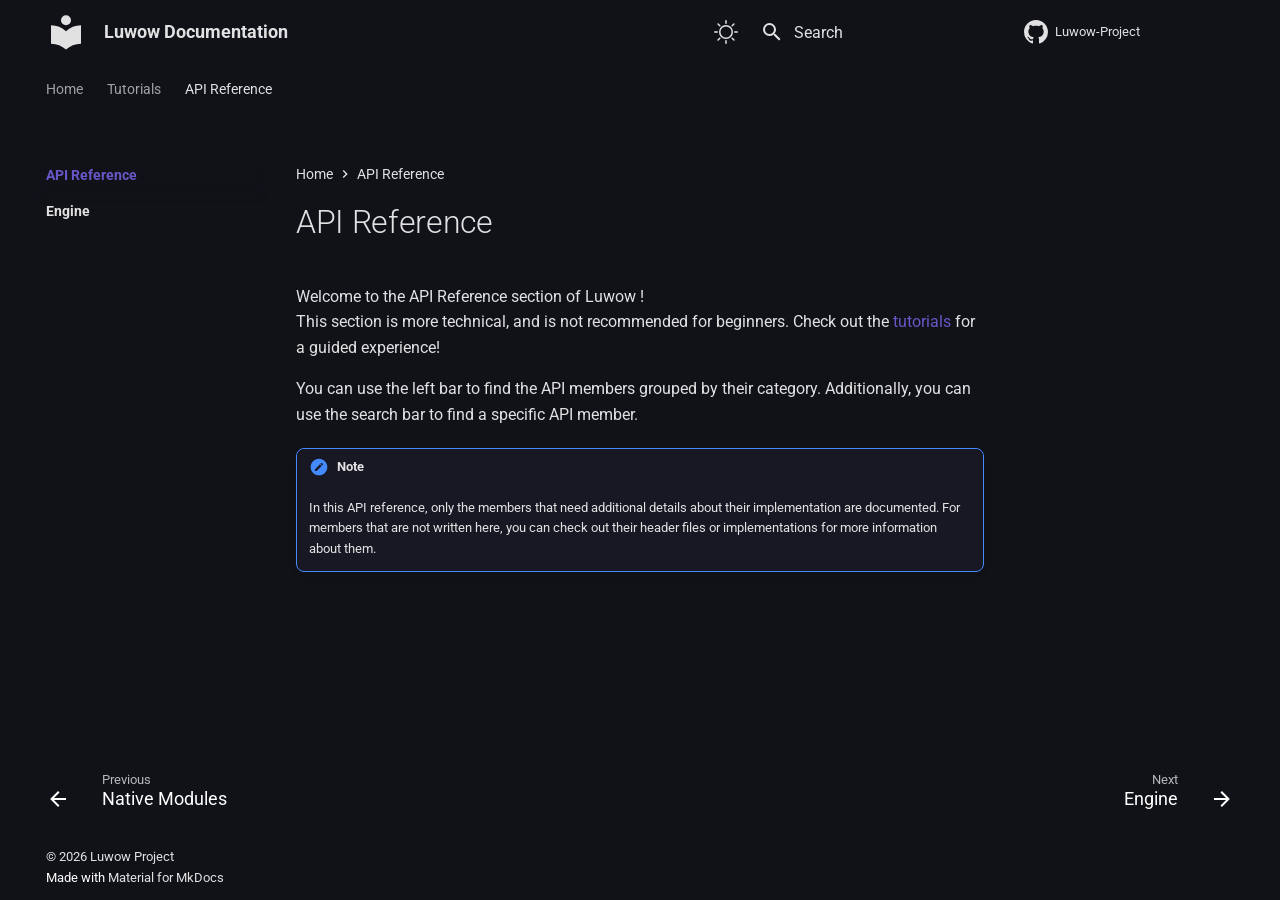
==== commit 345f6112: "Deployed d6b1b0b with MkDocs version: 1.6.1" ====
--- a/api-reference/index.html
+++ b/api-reference/index.html
@@ -11,7 +11,7 @@
         <link rel="canonical" href="https://luwow-project.github.io/Documentation/api-reference/">
       
       
-        <link rel="prev" href="../tutorials/setup/">
+        <link rel="prev" href="../tutorials/nativeModules/">
       
       
         <link rel="next" href="engine/">
@@ -383,6 +383,10 @@
       
         
       
+        
+      
+        
+      
     
     
     
@@ -452,6 +456,62 @@
     
   
     Luwow Project Setup
+  
+
+    
+  </span>
+  
+  
+
+      </a>
+    </li>
+  
+
+              
+            
+              
+                
+  
+  
+  
+  
+    <li class="md-nav__item">
+      <a href="../tutorials/require/" class="md-nav__link">
+        
+  
+  
+  <span class="md-ellipsis">
+    
+  
+    Require Resolution
+  
+
+    
+  </span>
+  
+  
+
+      </a>
+    </li>
+  
+
+              
+            
+              
+                
+  
+  
+  
+  
+    <li class="md-nav__item">
+      <a href="../tutorials/nativeModules/" class="md-nav__link">
+        
+  
+  
+  <span class="md-ellipsis">
+    
+  
+    Native Modules
   
 
     
@@ -761,7 +821,7 @@
       <nav class="md-footer__inner md-grid" aria-label="Footer" >
         
           
-          <a href="../tutorials/setup/" class="md-footer__link md-footer__link--prev" aria-label="Previous: Luwow Project Setup">
+          <a href="../tutorials/nativeModules/" class="md-footer__link md-footer__link--prev" aria-label="Previous: Native Modules">
             <div class="md-footer__button md-icon">
               
               <svg xmlns="http://www.w3.org/2000/svg" viewBox="0 0 24 24"><path d="M20 11v2H8l5.5 5.5-1.42 1.42L4.16 12l7.92-7.92L13.5 5.5 8 11z"/></svg>
@@ -771,7 +831,7 @@
                 Previous
               </span>
               <div class="md-ellipsis">
-                Luwow Project Setup
+                Native Modules
               </div>
             </div>
           </a>
--- a/css/colors.css
+++ b/css/colors.css
@@ -1,6 +1,9 @@
 :root {
     --default-text-color: #ffffffdf;
     --default-text-color-open: #534ab7;
+
+    --table-border-color-white: #afadcf;
+    --table-border-color-dark: #2c2952;
 
     --title-text-color-white: #fff;
     --title-text-color-dark: #36303f;
@@ -23,7 +26,7 @@
     --main-background-color-white: #f3eefe;
     --main-background-color-dark: #111218;
 
-    --code-bg-color-white: #dededf;
+    --code-bg-color-white: #ffffff;
     --code-bg-color-dark: #1f1e2d;
     --code-fg-color-white: #9893d9;
     --code-fg-color-dark: #36464e;
@@ -32,7 +35,7 @@
 
     --typeset-a-color: #6956c8;
 
-    --table-background-color-white: #d2d2dd;
+    --table-background-color-white: #e4e4ff;
     --table-background-color-dark: #181824;
 
     --td-color-dark: #2a244d;
--- a/css/theme.css
+++ b/css/theme.css
@@ -1,6 +1,8 @@
 [data-md-color-scheme="luwowdoc-dark"] {
     --default-text-color: var(--text-color-white);
     --title-text-color: var(--title-text-color-white);
+
+    --table-border-color: var(--table-border-color-dark);
 
     --button-background-color: var(--button-bg-color-white);
     --button-text-color: var(--button-text-color-dark);
@@ -37,6 +39,8 @@
 [data-md-color-scheme="luwowdoc-light"] {
     --default-text-color: var(--text-color-dark);
     --title-text-color: var(--title-text-color-dark);
+
+    --table-border-color: var(--table-border-color-white);
 
     --button-background-color: var(--button-bg-color-dark);
     --button-text-color: var(--button-text-color-white);
@@ -83,23 +87,18 @@
 }
 
 .md-typeset__table table:not([class]) {
-    font-size: .80rem;
     width: 100%;
     border-radius: 0.5em;
-    border: none;
+    border: .1rem solid var(--table-border-color);
     background-color: var(--md-typeset-table-color);
+    border-collapse: collapse;
 }
 
 .md-typeset__table {
     width: 100%;
-    padding-left: 0.5em;
+    padding: 0 0.5em 0 0.5em;
     margin-bottom: 0em;
-    padding: 0 0.5rem;
-}
-
-td {
-    border: none;
-    width: fit-content;
+    display: block;
 }
 
 .md-typeset :is(.admonition, details) > :is(.admonition-title, summary) {
--- a/css/code.css
+++ b/css/code.css
@@ -1,5 +1,5 @@
 [data-md-color-scheme="luwowdoc-dark"] {
-    --md-code-fg-color: var(--code-fg-color-dark);
+    --md-code-fg-color: var(--code-fg-color-white);
     --md-code-bg-color: var(--code-bg-color-dark);
 
     --md-code-hl-color: #4287ff;
@@ -19,7 +19,7 @@
 }
 
 [data-md-color-scheme="luwowdoc-light"] {
-    --md-code-fg-color: var(--code-fg-color-white);
+    --md-code-fg-color: var(--code-fg-color-dark);
     --md-code-bg-color: var(--code-bg-color-white);
 
     --md-code-hl-color: #4287ff;
--- a/css/api-reference.css
+++ b/css/api-reference.css
@@ -1,3 +1,12 @@
+tbody {
+    display: inline-table;
+    width: 100%;
+}
+
+td {
+    width: fit-content;
+}
+
 .md-typeset .emojione, .md-typeset .gemoji, .md-typeset .twemoji {
     --md-icon-size: 1.2em;
 }
@@ -26,13 +35,41 @@
     padding-left: 8px;
 }
 
-.api-param-highlight {
-    background-color: var(--td-color);
-    color: var(--default-text-color);
+.api-param-tr-first {
+    border-top: none;
+}
+
+.api-param-tr-after-first {
+    border-top: 2px solid var(--table-border-color);
+}
+
+.api-param-header {
+    width: 100%;
+    display: flex;
+    align-items: center;
+    gap: 4px;
+    flex-wrap: wrap;
+}
+
+.api-param-title {
+    text-decoration: none;
+    font-size: 14px;
+    font-style: normal;
+    line-height: 140%;
+    font-weight: 400;
+}
+
+.api-param-description { 
+    font-size: 16px; 
+    margin-top: 4px; 
+    margin-bottom: 0px;
+    width: 100%;
 }
 
 .api-return-box {
-    width: 1000px;
+    width: 100%;
+    font-size: 0.7rem;
+    border-top: none;
 }
 
 .api-returns-title {
--- a/css/paragraph.css
+++ b/css/paragraph.css
@@ -11,7 +11,7 @@
 }
 
 .md-typeset h3:not(.api-summary-list-h3, .api-summary-section-h3) {
-    margin: 1.6em 0 .8em;
+    margin: 1em 0 .8em;
 }
 
 .api-summary-list-h3 {
